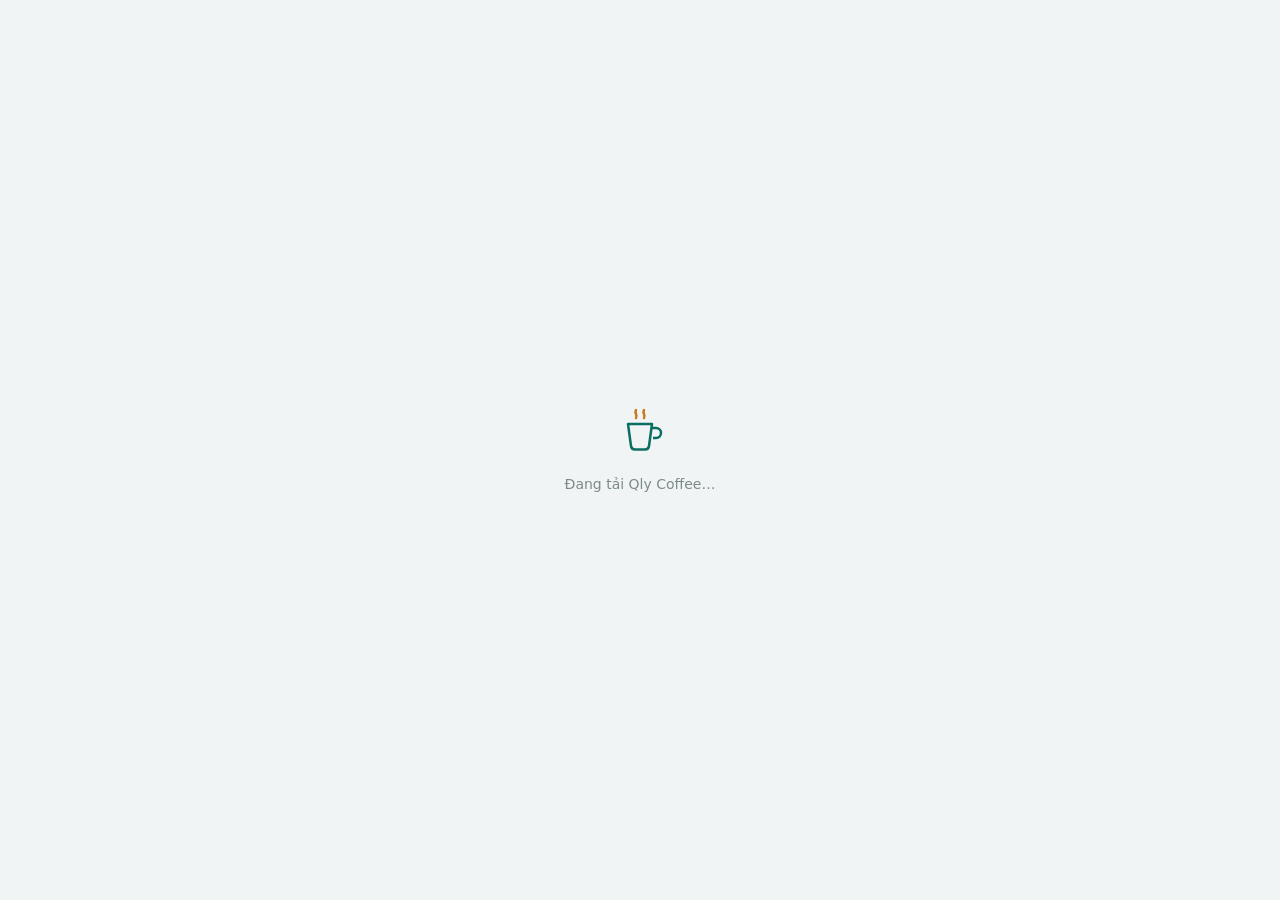
==== frontend/QlyCoffee.Client/wwwroot/index.html @ e5dd9dd8 "bắt đầu sửa lại hình ảnh" ====
<!DOCTYPE html>
<html lang="vi">
<head>
    <meta charset="utf-8" />
    <meta name="viewport" content="width=device-width, initial-scale=1.0, viewport-fit=cover" />

    <title>Qly Coffee — Cà phê &amp; Trà</title>
    <meta name="description" content="Cà phê pha phin, trà trái cây và đá xay. Đặt món online, biết trước món còn hay hết." />

    <!-- Màu thanh trạng thái trên trình duyệt di động — khớp với nền của giao diện.
         Khai báo cả hai chế độ để không bị lệch màu khi người dùng đổi sáng/tối. -->
    <meta name="theme-color" content="#F1F4F4" media="(prefers-color-scheme: light)" />
    <meta name="theme-color" content="#0B1413" media="(prefers-color-scheme: dark)" />

    <base href="/" />

    <!-- ĐẶT SCRIPT NÀY TRƯỚC CSS ĐỂ TRÁNH NHẤP NHÁY MÀU.
         Nếu chờ Blazor khởi động rồi mới áp dụng chủ đề thì người dùng chọn nền tối
         sẽ thấy một chớp trắng lúc tải trang. Đoạn script đồng bộ này chạy trước khi
         trình duyệt vẽ khung hình đầu tiên nên không bao giờ nhấp nháy. -->
    <script>
        window.qlyTheme = {
            apply: function (theme) {
                if (theme === 'light' || theme === 'dark') {
                    document.documentElement.setAttribute('data-theme', theme);
                } else {
                    document.documentElement.removeAttribute('data-theme');
                }
            },
            isSystemDark: function () {
                return window.matchMedia('(prefers-color-scheme: dark)').matches;
            }
        };
        try {
            var saved = localStorage.getItem('qly-theme');
            if (saved) window.qlyTheme.apply(saved);
        } catch (e) { /* chế độ riêng tư chặn localStorage — dùng theo hệ thống */ }
    </script>

    <link rel="stylesheet" href="css/design-system.css" />
    <link rel="stylesheet" href="css/app.css" />
    <link rel="stylesheet" href="css/pages.css" />
    <link rel="stylesheet" href="css/admin.css" />
    <link rel="icon" type="image/svg+xml" href="favicon.svg" />
    <link rel="manifest" href="manifest.json" />
</head>

<body>
    <!-- Liên kết bỏ qua điều hướng — người dùng bàn phím nhấn Tab một lần là tới nội dung -->
    <a href="#main-content" class="skip-link">Bỏ qua, tới nội dung chính</a>

    <div id="app">
        <!-- Màn hình chờ trong lúc tải WebAssembly.
             Dùng khung xương thay vì vòng xoay để trang không nhảy khi nội dung thật xuất hiện. -->
        <div class="boot-screen">
            <div class="boot-mark">
                <svg width="48" height="48" viewBox="0 0 48 48" fill="none" aria-hidden="true">
                    <path d="M12 16h24l-3 22a4 4 0 0 1-4 3.5H19a4 4 0 0 1-4-3.5L12 16Z"
                          stroke="#0A6E63" stroke-width="2.5" stroke-linejoin="round"/>
                    <path d="M36 20h4a5 5 0 0 1 0 10h-3" stroke="#0A6E63" stroke-width="2.5"/>
                    <path d="M20 10c2-3-2-5 0-8M28 10c2-3-2-5 0-8"
                          stroke="#C8791A" stroke-width="2.5" stroke-linecap="round"/>
                </svg>
            </div>
            <p class="boot-text">Đang tải Qly Coffee…</p>
        </div>
    </div>

    <!-- Thông báo lỗi cấp ứng dụng của Blazor, dịch sang tiếng Việt -->
    <div id="blazor-error-ui">
        <span>Đã có lỗi xảy ra. Ứng dụng có thể không hoạt động đúng cho tới khi tải lại.</span>
        <a href="" class="reload">Tải lại</a>
        <a class="dismiss" aria-label="Đóng thông báo">×</a>
    </div>

    <script src="_framework/blazor.webassembly.js"></script>

    <style>
        /* Kiểu cho màn hình chờ — viết inline vì phải hiển thị được TRƯỚC khi
           file CSS bên ngoài tải xong. */
        .boot-screen {
            position: fixed; inset: 0;
            display: flex; flex-direction: column; align-items: center; justify-content: center;
            gap: 16px;
            background: #F1F4F4;
            font-family: system-ui, "Segoe UI", sans-serif;
        }
        @media (prefers-color-scheme: dark) {
            .boot-screen { background: #0B1413; }
            .boot-text { color: #97A8A6 !important; }
        }
        .boot-mark { animation: boot-pulse 1.8s ease-in-out infinite; }
        .boot-text { font-size: 14px; color: #7A8B89; margin: 0; }
        @keyframes boot-pulse {
            0%, 100% { opacity: 1; transform: scale(1); }
            50%      { opacity: .55; transform: scale(.96); }
        }
        @media (prefers-reduced-motion: reduce) { .boot-mark { animation: none; } }

        /* Liên kết bỏ qua — ẩn cho tới khi nhận focus bằng bàn phím */
        .skip-link {
            position: absolute; left: -9999px; z-index: 999;
            padding: 12px 20px; background: #0A6E63; color: white;
            border-radius: 0 0 8px 0; text-decoration: none; font-weight: 600;
        }
        .skip-link:focus { left: 0; top: 0; }

        #blazor-error-ui {
            display: none;
            position: fixed; bottom: 0; left: 0; right: 0; z-index: 1000;
            padding: 14px 20px;
            background: #B23A34; color: white;
            font-family: system-ui, sans-serif; font-size: 14px;
            box-shadow: 0 -2px 12px rgba(0,0,0,.25);
        }
        #blazor-error-ui a { color: white; text-decoration: underline; margin-left: 12px; cursor: pointer; }
        #blazor-error-ui .dismiss { float: right; font-size: 20px; text-decoration: none; }
    </style>
</body>
</html>
---- frontend/QlyCoffee.Client/wwwroot/css/design-system.css ----
/* =============================================================================
   QLY COFFEE — DESIGN SYSTEM
   =============================================================================

   NGUYÊN TẮC THIẾT KẾ

   1. MÀU LẤY TỪ ĐỒ UỐNG THẬT, KHÔNG PHẢI TỪ BẢNG MÀU CHUNG CHUNG
      Neutrals ám nâu ấm (hue 28–34) — màu của giấy kraft và cà phê rang,
      không dùng xám trung tính vì xám thuần trông "chết" và vô cảm.
      Accent duy nhất là màu crema — lớp bọt nâu vàng trên mặt espresso.

   2. MÀU CỦA TỪNG MÓN/NGUYÊN LIỆU LÀ DỮ LIỆU, KHÔNG PHẢI CSS
      Chúng đến từ cột color_hex trong database và được truyền vào qua
      CSS custom property inline. Nhờ vậy bảng tồn kho đọc được bằng mắt.

   3. MỘT ACCENT DUY NHẤT
      Ngoài accent, chỉ có ba màu ngữ nghĩa (ok / warn / danger) và chúng
      CHỈ dùng để mã hóa trạng thái, không bao giờ dùng để trang trí.

   4. KHOẢNG CÁCH LÀ THỨ BẬC
      Thứ liên quan đứng gần nhau. Khoảng cách giữa các khối lớn gấp 2–3 lần
      khoảng cách bên trong khối.

   MỤC LỤC
   §1  Tokens          §6  Card
   §2  Reset & base    §7  Table (dữ liệu dày)
   §3  Typography      §8  Badge / Chip / Severity
   §4  Layout          §9  Product & Ingredient
   §5  Button & Form   §10 Trạng thái rỗng / tải / lỗi
                       §11 App shell
============================================================================= */

/* =============================================================================
   §1  TOKENS
============================================================================= */
:root {
  /* --- Thang chữ, tỉ lệ ~1.25 ------------------------------------------- */
  --text-2xs: 0.6875rem;  /* 11px — nhãn siêu nhỏ, mã lô */
  --text-xs:  0.75rem;    /* 12px — nhãn, caption */
  --text-sm:  0.875rem;   /* 14px — bảng dữ liệu, phụ đề */
  --text-base:1rem;       /* 16px — thân bài (không bao giờ nhỏ hơn) */
  --text-lg:  1.25rem;    /* 20px — tiêu đề thẻ */
  --text-xl:  1.75rem;    /* 28px — tiêu đề mục */
  --text-2xl: 2.5rem;     /* 40px — tiêu đề trang */
  --text-3xl: clamp(2.5rem, 1.8rem + 3vw, 4rem);  /* hero, co giãn theo màn hình */

  /* --- Khoảng cách, bội số của 4px -------------------------------------- */
  --space-1: 4px;   --space-2: 8px;   --space-3: 12px;  --space-4: 16px;
  --space-5: 20px;  --space-6: 24px;  --space-8: 32px;  --space-10: 40px;
  --space-12: 48px; --space-16: 64px; --space-20: 80px; --space-24: 96px;

  /* --- Bo góc ------------------------------------------------------------ */
  --radius-sm: 6px;
  --radius:    10px;
  --radius-lg: 16px;
  --radius-full: 999px;

  /* --- Nền & chữ (ám nâu ấm, hue 28–34) ---------------------------------
     Nền không phải trắng thuần mà ngả kem rất nhẹ — giống giấy in menu.
     Chữ không phải đen thuần mà là nâu cà phê đậm — đọc êm mắt hơn. */
  --bg:           hsl(34 33% 97%);
  --bg-sunken:    hsl(32 26% 94%);   /* nền lõm: thanh bên, khu vực phụ */
  --surface:      hsl(0 0% 100%);
  --surface-2:    hsl(32 30% 96%);   /* thẻ phụ, hàng bảng sọc */
  --surface-3:    hsl(30 24% 92%);   /* nền nút phụ khi hover */
  --border:       hsl(30 20% 88%);
  --border-strong:hsl(30 16% 78%);
  --text:         hsl(26 30% 13%);
  --text-2:       hsl(28 14% 34%);   /* chữ phụ, vẫn đạt 4.5:1 trên nền sáng */
  --muted:        hsl(30 10% 48%);   /* nhãn, chú thích */

  /* --- Accent: màu CREMA của espresso ------------------------------------
     Đủ đậm để chữ trắng trên nền này đạt tương phản 4.5:1. */
  --accent:        hsl(24 72% 42%);
  --accent-hover:  hsl(24 74% 36%);
  --accent-fg:     hsl(36 40% 98%);
  --accent-soft:   hsl(28 70% 94%);  /* nền chip, vùng nhấn nhẹ */
  --accent-border: hsl(26 55% 82%);

  /* --- Màu ngữ nghĩa: CHỈ dùng mã hóa trạng thái ------------------------- */
  --ok:          hsl(152 52% 30%);
  --ok-soft:     hsl(150 45% 93%);
  --ok-border:   hsl(150 35% 78%);

  --warn:        hsl(35 88% 34%);
  --warn-soft:   hsl(40 80% 93%);
  --warn-border: hsl(38 60% 76%);

  --danger:      hsl(2 66% 42%);
  --danger-soft: hsl(4 70% 95%);
  --danger-border:hsl(4 50% 82%);

  --info:        hsl(205 62% 36%);
  --info-soft:   hsl(205 60% 94%);

  /* --- Đổ bóng: hai lớp, độ mờ thấp ------------------------------------- */
  --shadow-sm: 0 1px 2px hsl(26 30% 13% / .05);
  --shadow:    0 1px 2px hsl(26 30% 13% / .06), 0 4px 12px -4px hsl(26 30% 13% / .10);
  --shadow-lg: 0 2px 4px hsl(26 30% 13% / .06), 0 16px 32px -12px hsl(26 30% 13% / .18);

  /* --- Chữ --------------------------------------------------------------- */
  --font-sans: ui-sans-serif, system-ui, -apple-system, "Segoe UI",
               "Be Vietnam Pro", Roboto, "Helvetica Neue", sans-serif;
  --font-mono: ui-monospace, "Cascadia Mono", "SF Mono", "Segoe UI Mono",
               Consolas, monospace;

  /* --- Chuyển động ------------------------------------------------------- */
  --ease-out: cubic-bezier(.16, 1, .3, 1);
  --ease-in:  cubic-bezier(.4, 0, 1, 1);
  --dur-fast: 120ms;
  --dur:      180ms;
  --dur-slow: 240ms;

  /* --- Kích thước bố cục ------------------------------------------------- */
  --shell-sidebar: 248px;
  --shell-topbar:  60px;
  --content-max:   1240px;
  --prose-max:     65ch;
}

/* --- Chế độ tối -------------------------------------------------------------
   KHÔNG phải đảo ngược chế độ sáng. Ba khác biệt cố ý:
   (1) bề mặt SÁNG dần khi nổi lên, không tối đi;
   (2) bóng gần như không đọc được nên dùng viền thay thế;
   (3) accent phải sáng hơn để nổi trên nền tối.                              */
@media (prefers-color-scheme: dark) {
  :root:not([data-theme="light"]) {
    --bg:            hsl(28 16% 8%);
    --bg-sunken:     hsl(28 18% 6%);
    --surface:       hsl(28 14% 11%);
    --surface-2:     hsl(28 13% 14%);
    --surface-3:     hsl(28 12% 18%);
    --border:        hsl(28 11% 21%);
    --border-strong: hsl(28 10% 30%);
    --text:          hsl(34 28% 93%);
    --text-2:        hsl(32 12% 72%);
    --muted:         hsl(32 9% 58%);

    --accent:        hsl(28 78% 56%);
    --accent-hover:  hsl(28 82% 64%);
    --accent-fg:     hsl(26 40% 10%);
    --accent-soft:   hsl(26 30% 17%);
    --accent-border: hsl(26 32% 30%);

    --ok:            hsl(150 48% 55%);
    --ok-soft:       hsl(152 30% 14%);
    --ok-border:     hsl(152 25% 26%);

    --warn:          hsl(40 82% 60%);
    --warn-soft:     hsl(36 32% 15%);
    --warn-border:   hsl(36 28% 28%);

    --danger:        hsl(4 74% 65%);
    --danger-soft:   hsl(4 32% 16%);
    --danger-border: hsl(4 28% 30%);

    --info:          hsl(205 60% 62%);
    --info-soft:     hsl(205 30% 15%);

    --shadow-sm: 0 1px 2px hsl(0 0% 0% / .3);
    --shadow:    0 1px 2px hsl(0 0% 0% / .35), 0 4px 12px -4px hsl(0 0% 0% / .5);
    --shadow-lg: 0 2px 4px hsl(0 0% 0% / .4), 0 16px 32px -12px hsl(0 0% 0% / .65);
  }
}

/* Người dùng chọn tối thủ công — thắng cả cấu hình hệ thống */
:root[data-theme="dark"] {
  --bg: hsl(28 16% 8%);            --bg-sunken: hsl(28 18% 6%);
  --surface: hsl(28 14% 11%);      --surface-2: hsl(28 13% 14%);
  --surface-3: hsl(28 12% 18%);    --border: hsl(28 11% 21%);
  --border-strong: hsl(28 10% 30%);--text: hsl(34 28% 93%);
  --text-2: hsl(32 12% 72%);       --muted: hsl(32 9% 58%);
  --accent: hsl(28 78% 56%);       --accent-hover: hsl(28 82% 64%);
  --accent-fg: hsl(26 40% 10%);    --accent-soft: hsl(26 30% 17%);
  --accent-border: hsl(26 32% 30%);
  --ok: hsl(150 48% 55%);          --ok-soft: hsl(152 30% 14%);
  --ok-border: hsl(152 25% 26%);
  --warn: hsl(40 82% 60%);         --warn-soft: hsl(36 32% 15%);
  --warn-border: hsl(36 28% 28%);
  --danger: hsl(4 74% 65%);        --danger-soft: hsl(4 32% 16%);
  --danger-border: hsl(4 28% 30%);
  --info: hsl(205 60% 62%);        --info-soft: hsl(205 30% 15%);
  --shadow-sm: 0 1px 2px hsl(0 0% 0% / .3);
  --shadow:    0 1px 2px hsl(0 0% 0% / .35), 0 4px 12px -4px hsl(0 0% 0% / .5);
  --shadow-lg: 0 2px 4px hsl(0 0% 0% / .4), 0 16px 32px -12px hsl(0 0% 0% / .65);
}

/* =============================================================================
   §2  RESET & BASE
============================================================================= */
*, *::before, *::after { box-sizing: border-box; }

html { -webkit-text-size-adjust: 100%; scroll-behavior: smooth; }

body {
  margin: 0;
  min-height: 100dvh;
  background: var(--bg);
  color: var(--text);
  font-family: var(--font-sans);
  font-size: var(--text-base);
  line-height: 1.6;
  -webkit-font-smoothing: antialiased;
  text-rendering: optimizeLegibility;
}

img, svg, video { display: block; max-width: 100%; height: auto; }

button, input, select, textarea { font: inherit; color: inherit; }

/* Vòng focus — hiển thị cho MỌI phần tử tương tác.
   Không bao giờ dùng outline:none mà không thay thế bằng thứ khác. */
:focus-visible {
  outline: 2px solid var(--accent);
  outline-offset: 2px;
  border-radius: var(--radius-sm);
}

::selection { background: var(--accent-soft); color: var(--text); }

/* Thanh cuộn hài hòa với chủ đề */
* { scrollbar-width: thin; scrollbar-color: var(--border-strong) transparent; }
*::-webkit-scrollbar { width: 10px; height: 10px; }
*::-webkit-scrollbar-thumb {
  background: var(--border-strong); border-radius: var(--radius-full);
  border: 3px solid var(--bg);
}

/* =============================================================================
   §3  TYPOGRAPHY
============================================================================= */
h1, h2, h3, h4, h5 {
  margin: 0;
  font-weight: 700;
  line-height: 1.15;
  letter-spacing: -0.02em;
  text-wrap: balance;
}
h1 { font-size: var(--text-2xl); }
h2 { font-size: var(--text-xl); }
h3 { font-size: var(--text-lg); }
h4 { font-size: var(--text-base); letter-spacing: -0.01em; }

p { margin: 0; }

.prose { max-width: var(--prose-max); }
.lead  { font-size: var(--text-lg); color: var(--text-2); line-height: 1.5; }

/* Nhãn nhỏ chữ hoa — dùng cho tiêu đề cột, tiêu đề nhóm.
   Chữ hoa cần giãn chữ, nếu không sẽ dính vào nhau. */
.label {
  font-size: var(--text-xs);
  font-weight: 700;
  letter-spacing: 0.08em;
  text-transform: uppercase;
  color: var(--muted);
}

.muted   { color: var(--muted); }
.text-2  { color: var(--text-2); }
.small   { font-size: var(--text-sm); }
.xs      { font-size: var(--text-xs); }

/* Số liệu — LUÔN dùng chữ số đều để cột số thẳng hàng.
   Đây là chi tiết nhỏ nhưng phân biệt bảng số chuyên nghiệp với bảng nghiệp dư. */
.num {
  font-variant-numeric: tabular-nums;
  font-feature-settings: "tnum";
}
.mono { font-family: var(--font-mono); font-variant-numeric: tabular-nums; }

/* Giá tiền */
.price       { font-weight: 700; font-variant-numeric: tabular-nums; }
.price-old   { color: var(--muted); text-decoration: line-through; font-weight: 500; }
.price-sale  { color: var(--danger); font-weight: 700; }

/* =============================================================================
   §4  LAYOUT
============================================================================= */
.container {
  width: 100%;
  max-width: var(--content-max);
  margin-inline: auto;
  padding-inline: clamp(var(--space-4), 4vw, var(--space-10));
}
.container-narrow { max-width: 760px; }

/* Xếp chồng dọc — dùng gap thay vì margin để không bị gộp lề */
.stack { display: flex; flex-direction: column; }
.stack-1 { gap: var(--space-1); } .stack-2 { gap: var(--space-2); }
.stack-3 { gap: var(--space-3); } .stack-4 { gap: var(--space-4); }
.stack-6 { gap: var(--space-6); } .stack-8 { gap: var(--space-8); }
.stack-12{ gap: var(--space-12);} .stack-16{ gap: var(--space-16);}

.row { display: flex; align-items: center; }
.row-2 { gap: var(--space-2); } .row-3 { gap: var(--space-3); }
.row-4 { gap: var(--space-4); } .row-6 { gap: var(--space-6); }
.row-between { justify-content: space-between; }
.row-wrap { flex-wrap: wrap; }
.grow { flex: 1; }

.grid { display: grid; gap: var(--space-4); }
.grid-cards  { grid-template-columns: repeat(auto-fill, minmax(240px, 1fr)); }
.grid-stats  { grid-template-columns: repeat(auto-fit, minmax(180px, 1fr)); }
.grid-2      { grid-template-columns: repeat(auto-fit, minmax(300px, 1fr)); }

.section { padding-block: clamp(var(--space-12), 7vw, var(--space-24)); }

/* Đường kẻ phân cách có nhãn ở giữa */
.divider {
  display: flex; align-items: center; gap: var(--space-3);
  color: var(--muted); font-size: var(--text-xs);
  font-weight: 700; letter-spacing: .08em; text-transform: uppercase;
}
.divider::after { content: ""; flex: 1; height: 1px; background: var(--border); }

/* =============================================================================
   §5  BUTTON & FORM
============================================================================= */
.btn {
  display: inline-flex; align-items: center; justify-content: center;
  gap: var(--space-2);
  padding: var(--space-3) var(--space-5);
  border: 1px solid transparent;
  border-radius: var(--radius);
  font-size: var(--text-sm);
  font-weight: 600;
  line-height: 1;
  cursor: pointer;
  white-space: nowrap;
  text-decoration: none;
  transition: background-color var(--dur) var(--ease-out),
              border-color var(--dur) var(--ease-out),
              transform var(--dur-fast) var(--ease-out);
}
.btn:active:not(:disabled) { transform: translateY(1px); }
.btn:disabled { opacity: .5; cursor: not-allowed; }

.btn-primary   { background: var(--accent); color: var(--accent-fg); }
.btn-primary:hover:not(:disabled) { background: var(--accent-hover); }

.btn-secondary { background: var(--surface); color: var(--text); border-color: var(--border-strong); }
.btn-secondary:hover:not(:disabled) { background: var(--surface-3); }

.btn-ghost     { background: transparent; color: var(--text-2); }
.btn-ghost:hover:not(:disabled) { background: var(--surface-2); color: var(--text); }

.btn-danger    { background: var(--danger); color: white; }
.btn-danger:hover:not(:disabled) { filter: brightness(1.08); }

.btn-lg  { padding: var(--space-4) var(--space-8); font-size: var(--text-base); }
.btn-sm  { padding: var(--space-2) var(--space-3); font-size: var(--text-xs); }
.btn-block { width: 100%; }
.btn-icon { padding: var(--space-2); width: 36px; height: 36px; }

/* --- Form ------------------------------------------------------------------
   Nhãn ĐẶT TRÊN ô nhập (không đặt bên trái) — dễ quét mắt hơn và không vỡ
   bố cục khi nhãn dài. Ô nhập giới hạn bề rộng trong cột hẹp, không kéo dài
   hết trang.                                                                */
.field { display: flex; flex-direction: column; gap: var(--space-2); }

.field-label {
  font-size: var(--text-sm);
  font-weight: 600;
  color: var(--text);
}
.field-label .req { color: var(--danger); margin-left: 2px; }

.field-hint { font-size: var(--text-xs); color: var(--muted); }

.field-error {
  font-size: var(--text-xs);
  color: var(--danger);
  display: flex; align-items: center; gap: var(--space-1);
}

.input, .select, .textarea {
  width: 100%;
  padding: var(--space-3);
  background: var(--surface);
  color: var(--text);
  border: 1px solid var(--border-strong);
  border-radius: var(--radius);
  font-size: var(--text-sm);
  transition: border-color var(--dur) var(--ease-out),
              box-shadow var(--dur) var(--ease-out);
}
.input::placeholder, .textarea::placeholder { color: var(--muted); }
.input:hover, .select:hover, .textarea:hover { border-color: var(--muted); }
.input:focus, .select:focus, .textarea:focus {
  outline: none;
  border-color: var(--accent);
  box-shadow: 0 0 0 3px var(--accent-soft);
}
.input[aria-invalid="true"] { border-color: var(--danger); }
.input:disabled, .select:disabled { background: var(--surface-2); color: var(--muted); cursor: not-allowed; }

.input-num { text-align: right; font-variant-numeric: tabular-nums; }

/* Ô nhập có đơn vị đi kèm: "180  ml" */
.input-group { display: flex; align-items: stretch; }
.input-group .input { border-radius: var(--radius) 0 0 var(--radius); }
.input-group .input-suffix {
  display: flex; align-items: center; padding-inline: var(--space-3);
  background: var(--surface-2); border: 1px solid var(--border-strong);
  border-left: none; border-radius: 0 var(--radius) var(--radius) 0;
  font-size: var(--text-xs); font-weight: 600; color: var(--muted);
  white-space: nowrap;
}

fieldset { border: none; margin: 0; padding: 0; }
legend { padding: 0; }

/* Nhóm nút chọn — dùng cho size, mức đường, mức đá */
.choice-group { display: flex; flex-wrap: wrap; gap: var(--space-2); }
.choice {
  display: inline-flex; align-items: center; gap: var(--space-2);
  padding: var(--space-2) var(--space-4);
  background: var(--surface);
  border: 1px solid var(--border-strong);
  border-radius: var(--radius-full);
  font-size: var(--text-sm); font-weight: 500;
  cursor: pointer;
  transition: all var(--dur) var(--ease-out);
}
.choice:hover { border-color: var(--accent-border); background: var(--accent-soft); }
.choice[aria-pressed="true"], .choice.is-selected {
  background: var(--accent); color: var(--accent-fg); border-color: var(--accent);
  font-weight: 600;
}
.choice:disabled { opacity: .45; cursor: not-allowed; text-decoration: line-through; }

/* Chấm màu — hiển thị màu thật của topping/nguyên liệu cạnh tên */
.swatch {
  width: 12px; height: 12px; border-radius: var(--radius-full);
  border: 1px solid hsl(26 30% 13% / .15);
  flex: none;
  background: var(--swatch-color, var(--muted));
}
.swatch-lg { width: 20px; height: 20px; }

/* =============================================================================
   §6  CARD
   Ưu tiên viền 1px + đổi nền thay vì đổ bóng. Bóng chỉ dành cho thứ thực sự
   nổi lên khỏi mặt phẳng (menu thả xuống, hộp thoại, thông báo).
============================================================================= */
.card {
  background: var(--surface);
  border: 1px solid var(--border);
  border-radius: var(--radius-lg);
  padding: var(--space-5);
  display: flex; flex-direction: column; gap: var(--space-3);
}
.card-flat    { border-radius: var(--radius); padding: var(--space-4); }
.card-hover   { transition: border-color var(--dur) var(--ease-out),
                            box-shadow var(--dur) var(--ease-out); }
.card-hover:hover { border-color: var(--border-strong); box-shadow: var(--shadow); }

.card-header  { display: flex; align-items: flex-start; justify-content: space-between; gap: var(--space-3); }
.card-title   { font-size: var(--text-lg); font-weight: 700; }
.card-footer  { padding-top: var(--space-3); border-top: 1px solid var(--border); }

/* Thẻ số liệu trên dashboard */
.stat {
  background: var(--surface);
  border: 1px solid var(--border);
  border-radius: var(--radius);
  padding: var(--space-4);
  display: flex; flex-direction: column; gap: var(--space-1);
}
.stat-label { font-size: var(--text-xs); font-weight: 600; color: var(--muted);
              letter-spacing: .04em; text-transform: uppercase; }
.stat-value { font-size: var(--text-xl); font-weight: 700; font-variant-numeric: tabular-nums;
              letter-spacing: -0.03em; line-height: 1.1; }
.stat-meta  { font-size: var(--text-xs); color: var(--muted); }
.stat-delta-up   { color: var(--ok); }
.stat-delta-down { color: var(--danger); }

/* Thẻ số liệu có sọc trạng thái bên trái — dùng khi con số cần chú ý */
.stat-critical { border-left: 3px solid var(--danger); }
.stat-warn     { border-left: 3px solid var(--warn); }
.stat-ok       { border-left: 3px solid var(--ok); }

/* =============================================================================
   §7  TABLE — mật độ cao là TÍNH NĂNG, không phải khuyết điểm
   Bảng quản lý dùng text-sm, hàng gọn, số căn phải, tiêu đề dính khi cuộn.
============================================================================= */
.table-wrap {
  overflow-x: auto;
  background: var(--surface);
  border: 1px solid var(--border);
  border-radius: var(--radius);
}

.table {
  width: 100%;
  border-collapse: collapse;
  font-size: var(--text-sm);
}

.table thead th {
  position: sticky; top: 0; z-index: 2;
  padding: var(--space-3) var(--space-4);
  background: var(--surface-2);
  border-bottom: 1px solid var(--border-strong);
  font-size: var(--text-xs);
  font-weight: 700;
  letter-spacing: .06em;
  text-transform: uppercase;
  color: var(--muted);
  text-align: left;
  white-space: nowrap;
}

.table tbody td {
  padding: var(--space-3) var(--space-4);
  border-bottom: 1px solid var(--border);
  vertical-align: middle;
}
.table tbody tr:last-child td { border-bottom: none; }
.table tbody tr:hover { background: var(--surface-2); }

/* Số LUÔN căn phải và dùng chữ số đều */
.table .num, .table th.num {
  text-align: right;
  font-variant-numeric: tabular-nums;
  white-space: nowrap;
}

.table-compact tbody td { padding: var(--space-2) var(--space-3); }

/* Hàng có sọc trạng thái bên trái — mã hóa mức độ khẩn cấp bằng HÌNH,
   không chỉ bằng màu (người mù màu vẫn phân biệt được nhờ vị trí + nhãn chữ) */
.row-critical { box-shadow: inset 3px 0 0 var(--danger); }
.row-warn     { box-shadow: inset 3px 0 0 var(--warn); }
.row-ok       { box-shadow: inset 3px 0 0 var(--ok); }

/* =============================================================================
   §8  BADGE / CHIP / SEVERITY
============================================================================= */
.badge {
  display: inline-flex; align-items: center; gap: var(--space-1);
  padding: 2px var(--space-2);
  border-radius: var(--radius-sm);
  font-size: var(--text-2xs);
  font-weight: 700;
  letter-spacing: .04em;
  text-transform: uppercase;
  white-space: nowrap;
  border: 1px solid transparent;
}
.badge-neutral { background: var(--surface-3); color: var(--text-2); border-color: var(--border); }
.badge-accent  { background: var(--accent-soft); color: var(--accent); border-color: var(--accent-border); }
.badge-ok      { background: var(--ok-soft);     color: var(--ok);     border-color: var(--ok-border); }
.badge-warn    { background: var(--warn-soft);   color: var(--warn);   border-color: var(--warn-border); }
.badge-danger  { background: var(--danger-soft); color: var(--danger); border-color: var(--danger-border); }
.badge-info    { background: var(--info-soft);   color: var(--info); }

/* Chip lọc — dùng ở thanh lọc danh mục trang menu */
.chip {
  display: inline-flex; align-items: center; gap: var(--space-2);
  padding: var(--space-2) var(--space-4);
  background: var(--surface);
  border: 1px solid var(--border-strong);
  border-radius: var(--radius-full);
  font-size: var(--text-sm); font-weight: 500;
  cursor: pointer; white-space: nowrap;
  transition: all var(--dur) var(--ease-out);
}
.chip:hover { background: var(--surface-3); }
.chip.is-active {
  background: var(--text); color: var(--bg); border-color: var(--text); font-weight: 600;
}

/* Chấm trạng thái có nhãn — không bao giờ chỉ dùng màu để truyền tin */
.status { display: inline-flex; align-items: center; gap: var(--space-2); font-size: var(--text-sm); }
.status::before {
  content: ""; width: 8px; height: 8px; border-radius: var(--radius-full);
  background: var(--status-color, var(--muted)); flex: none;
}
.status-ok       { --status-color: var(--ok); }
.status-warn     { --status-color: var(--warn); }
.status-danger   { --status-color: var(--danger); }
.status-pending  { --status-color: var(--info); }

/* Thanh đo mức độ — dùng cho "còn N ngày tới hạn" */
.meter {
  height: 6px; background: var(--surface-3);
  border-radius: var(--radius-full); overflow: hidden;
}
.meter-fill {
  height: 100%; border-radius: var(--radius-full);
  background: var(--meter-color, var(--accent));
  transition: width var(--dur-slow) var(--ease-out);
}

/* =============================================================================
   §9  PRODUCT & INGREDIENT
   Đây là nơi MÀU TỪ DATABASE được đưa vào giao diện qua biến inline:
     <article class="product-card" style="--drink: #4A2C17; --foam: #F7F2E8">
============================================================================= */
.product-card {
  position: relative;
  display: flex; flex-direction: column;
  background: var(--surface);
  border: 1px solid var(--border);
  border-radius: var(--radius-lg);
  overflow: hidden;
  transition: border-color var(--dur) var(--ease-out),
              box-shadow var(--dur) var(--ease-out),
              transform var(--dur) var(--ease-out);
}
.product-card:hover { border-color: var(--border-strong); box-shadow: var(--shadow); }
.product-card:hover .product-visual > * { transform: scale(1.04); }

/* Nền thẻ pha từ chính màu của ly nước — mỗi món có sắc riêng, không thẻ nào giống thẻ nào */
.product-visual {
  position: relative;
  aspect-ratio: 4 / 3;
  display: grid; place-items: center;
  background:
    radial-gradient(120% 100% at 50% 100%,
      color-mix(in srgb, var(--drink, #4A2C17) 22%, transparent) 0%,
      color-mix(in srgb, var(--foam, #C89968) 12%, transparent) 55%,
      transparent 100%),
    var(--surface-2);
  overflow: hidden;
}
.product-visual > * { transition: transform var(--dur-slow) var(--ease-out); }
.product-visual img { width: 100%; height: 100%; object-fit: cover; }

.product-body { padding: var(--space-4); display: flex; flex-direction: column; gap: var(--space-2); flex: 1; }
.product-name { font-size: var(--text-base); font-weight: 700; line-height: 1.3; }
.product-desc {
  font-size: var(--text-sm); color: var(--muted); line-height: 1.5;
  display: -webkit-box; -webkit-line-clamp: 2; -webkit-box-orient: vertical; overflow: hidden;
}
.product-footer { margin-top: auto; padding-top: var(--space-2); display: flex; align-items: center; justify-content: space-between; gap: var(--space-2); }

/* Nhãn góc trên thẻ món */
.product-tags { position: absolute; top: var(--space-3); left: var(--space-3); display: flex; gap: var(--space-1); z-index: 1; }

/* Lớp phủ khi hết hàng — làm mờ hình nhưng vẫn đọc được tên món */
.product-card.is-unavailable .product-visual::after {
  content: "";
  position: absolute; inset: 0;
  background: color-mix(in srgb, var(--surface) 62%, transparent);
  backdrop-filter: saturate(.25);
}
.product-card.is-unavailable .product-name { color: var(--muted); }

.unavailable-tag {
  position: absolute; inset-inline: 0; top: 50%; translate: 0 -50%;
  z-index: 1; text-align: center;
  font-size: var(--text-xs); font-weight: 700; letter-spacing: .06em; text-transform: uppercase;
  color: var(--danger);
}

/* Cảnh báo sắp hết — hiện số ly còn lại */
.low-stock {
  font-size: var(--text-xs); font-weight: 600; color: var(--warn);
  display: inline-flex; align-items: center; gap: var(--space-1);
}

/* --- Ô nguyên liệu trong bảng kho -----------------------------------------
   Chấm màu bên trái là màu THẬT của nguyên liệu, đọc từ DB. Nhờ vậy nhìn lướt
   bảng là nhận ra nhóm nguyên liệu mà không cần đọc chữ.                     */
.ingredient-cell { display: flex; align-items: center; gap: var(--space-3); }
.ingredient-icon {
  width: 34px; height: 34px; flex: none;
  border-radius: var(--radius-sm);
  display: grid; place-items: center;
  background: color-mix(in srgb, var(--ing-color, var(--muted)) 16%, var(--surface));
  border: 1px solid color-mix(in srgb, var(--ing-color, var(--muted)) 34%, transparent);
}
.ingredient-meta { display: flex; flex-direction: column; gap: 1px; min-width: 0; }
.ingredient-name { font-weight: 600; line-height: 1.3; }
.ingredient-sku  { font-family: var(--font-mono); font-size: var(--text-2xs); color: var(--muted); }

/* --- Dòng công thức định lượng -------------------------------------------- */
.recipe-row {
  display: grid;
  grid-template-columns: auto 1fr 96px 64px auto;
  align-items: center; gap: var(--space-3);
  padding: var(--space-2) var(--space-3);
  border-radius: var(--radius-sm);
}
.recipe-row:nth-child(odd) { background: var(--surface-2); }
@media (max-width: 640px) {
  .recipe-row { grid-template-columns: auto 1fr auto; row-gap: var(--space-2); }
}

/* =============================================================================
   §10  TRẠNG THÁI RỖNG / TẢI / LỖI
   Giao diện chỉ đúng với dữ liệu đẹp là giao diện chưa hoàn thiện.
============================================================================= */
.empty {
  display: flex; flex-direction: column; align-items: center; gap: var(--space-3);
  padding: var(--space-16) var(--space-6);
  text-align: center;
  color: var(--muted);
}
.empty-icon { opacity: .4; }
.empty-title { font-size: var(--text-lg); font-weight: 700; color: var(--text-2); }
.empty-text  { font-size: var(--text-sm); max-width: 44ch; }

/* Khung xương — dùng khi ĐÃ BIẾT hình dạng nội dung sắp hiện ra.
   Tốt hơn vòng xoay vì trang không bị nhảy khi dữ liệu về. */
.skeleton {
  background: linear-gradient(90deg,
    var(--surface-2) 0%, var(--surface-3) 50%, var(--surface-2) 100%);
  background-size: 200% 100%;
  animation: skeleton 1.4s ease-in-out infinite;
  border-radius: var(--radius-sm);
}
@keyframes skeleton { to { background-position: -200% 0; } }
.skeleton-text  { height: 12px; }
.skeleton-title { height: 20px; width: 60%; }
.skeleton-card  { height: 260px; border-radius: var(--radius-lg); }

.alert {
  display: flex; gap: var(--space-3);
  padding: var(--space-4);
  border: 1px solid var(--border);
  border-left-width: 3px;
  border-radius: 0 var(--radius) var(--radius) 0;
  background: var(--surface);
  font-size: var(--text-sm);
}
.alert-danger { border-left-color: var(--danger); background: var(--danger-soft); }
.alert-warn   { border-left-color: var(--warn);   background: var(--warn-soft); }
.alert-ok     { border-left-color: var(--ok);     background: var(--ok-soft); }
.alert-info   { border-left-color: var(--info);   background: var(--info-soft); }
.alert-title  { font-weight: 700; }

/* =============================================================================
   §11  APP SHELL — khung trang quản lý
   Chỉ vùng nội dung được cuộn; thanh bên và thanh trên đứng yên.
============================================================================= */
.shell {
  display: grid;
  grid-template-columns: var(--shell-sidebar) 1fr;
  grid-template-rows: var(--shell-topbar) 1fr;
  grid-template-areas: "sidebar topbar" "sidebar main";
  min-height: 100dvh;
}
.shell-sidebar {
  grid-area: sidebar;
  background: var(--bg-sunken);
  border-right: 1px solid var(--border);
  display: flex; flex-direction: column;
  position: sticky; top: 0; height: 100dvh; overflow-y: auto;
}
.shell-topbar {
  grid-area: topbar;
  background: color-mix(in srgb, var(--bg) 85%, transparent);
  backdrop-filter: blur(8px);
  border-bottom: 1px solid var(--border);
  display: flex; align-items: center; gap: var(--space-4);
  padding-inline: var(--space-6);
  position: sticky; top: 0; z-index: 10;
}
.shell-main { grid-area: main; padding: var(--space-6); min-width: 0; }

@media (max-width: 900px) {
  .shell { grid-template-columns: 1fr; grid-template-areas: "topbar" "main"; }
  .shell-sidebar { position: fixed; inset-block: 0; inset-inline-start: 0;
                   width: var(--shell-sidebar); z-index: 40;
                   transform: translateX(-100%);
                   transition: transform var(--dur-slow) var(--ease-out); }
  .shell-sidebar.is-open { transform: none; box-shadow: var(--shadow-lg); }
}

.brand { display: flex; align-items: center; gap: var(--space-3); padding: var(--space-5) var(--space-4); }
.brand-name { font-weight: 800; letter-spacing: -0.02em; }
.brand-sub  { font-size: var(--text-2xs); color: var(--muted); letter-spacing: .1em; text-transform: uppercase; }

.nav { display: flex; flex-direction: column; gap: 2px; padding: var(--space-2); }
.nav-group-label { padding: var(--space-4) var(--space-3) var(--space-2); }
.nav-link {
  display: flex; align-items: center; gap: var(--space-3);
  padding: var(--space-2) var(--space-3);
  border-radius: var(--radius-sm);
  color: var(--text-2);
  text-decoration: none;
  font-size: var(--text-sm); font-weight: 500;
  transition: background var(--dur) var(--ease-out), color var(--dur) var(--ease-out);
}
.nav-link:hover { background: var(--surface-3); color: var(--text); }
/* Trạng thái đang xem: MỘT cách thể hiện duy nhất — nền + sọc trái + chữ đậm */
.nav-link.active {
  background: var(--accent-soft);
  color: var(--accent);
  font-weight: 600;
  box-shadow: inset 2px 0 0 var(--accent);
}
.nav-badge { margin-left: auto; }

/* Thanh điều hướng trang bán hàng */
.topnav {
  position: sticky; top: 0; z-index: 30;
  background: color-mix(in srgb, var(--bg) 88%, transparent);
  backdrop-filter: blur(10px);
  border-bottom: 1px solid var(--border);
}
.topnav-inner { display: flex; align-items: center; gap: var(--space-6); height: 64px; }
.topnav-links { display: flex; gap: var(--space-1); margin-left: auto; }
.topnav-link {
  padding: var(--space-2) var(--space-3); border-radius: var(--radius-sm);
  color: var(--text-2); text-decoration: none; font-size: var(--text-sm); font-weight: 500;
}
.topnav-link:hover { background: var(--surface-2); color: var(--text); }
.topnav-link.active { color: var(--accent); font-weight: 600; }

/* Nút giỏ hàng có số lượng */
.cart-btn { position: relative; }
.cart-count {
  position: absolute; top: -4px; right: -4px;
  min-width: 18px; height: 18px; padding-inline: 4px;
  display: grid; place-items: center;
  background: var(--accent); color: var(--accent-fg);
  border-radius: var(--radius-full);
  font-size: 10px; font-weight: 800; font-variant-numeric: tabular-nums;
}

/* Banner khuyến mãi do AI đề xuất — dùng chính màu món được giảm giá */
.promo-banner {
  display: flex; align-items: center; gap: var(--space-4);
  padding: var(--space-4) var(--space-5);
  border-radius: var(--radius-lg);
  border: 1px solid color-mix(in srgb, var(--drink, var(--accent)) 32%, transparent);
  background: linear-gradient(100deg,
    color-mix(in srgb, var(--drink, var(--accent)) 16%, var(--surface)) 0%,
    var(--surface) 70%);
}

/* =============================================================================
   §12  TIỆN ÍCH & CHUYỂN ĐỘNG
============================================================================= */
.hidden { display: none !important; }
.sr-only {
  position: absolute; width: 1px; height: 1px; padding: 0; margin: -1px;
  overflow: hidden; clip: rect(0 0 0 0); white-space: nowrap; border: 0;
}
.truncate { overflow: hidden; text-overflow: ellipsis; white-space: nowrap; }

.fade-in { animation: fadeIn var(--dur-slow) var(--ease-out) both; }
@keyframes fadeIn { from { opacity: 0; transform: translateY(6px); } }

/* Tôn trọng lựa chọn giảm chuyển động của người dùng — bắt buộc */
@media (prefers-reduced-motion: reduce) {
  *, *::before, *::after {
    animation-duration: .01ms !important;
    animation-iteration-count: 1 !important;
    transition-duration: .01ms !important;
    scroll-behavior: auto !important;
  }
}

@media print {
  .shell-sidebar, .shell-topbar, .topnav, .btn { display: none !important; }
  .shell { grid-template-columns: 1fr; }
  body { background: white; color: black; }
}
---- frontend/QlyCoffee.Client/wwwroot/css/app.css ----
/* =============================================================================
   QLY COFFEE — STYLE CHO TỪNG TRANG
   =============================================================================
   File này xây trên design-system.css. Mọi giá trị đều tham chiếu token,
   không có mã màu thô hay số pixel tùy tiện.

   MỤC LỤC
   §1  Tiện ích chữ & hiển thị theo màn hình
   §2  Khung trang bán hàng
   §3  Thanh lọc & ô tìm kiếm
   §4  Bảng lãi lỗ (dùng chung ở kế hoạch AI và soạn công thức)
   §5  Trang kế hoạch AI
   §6  Thẻ đề xuất
   §7  Trang soạn công thức
   §8  Chọn màu
============================================================================= */

/* =============================================================================
   §1  TIỆN ÍCH
============================================================================= */
.text-danger { color: var(--danger); }
.text-warn   { color: var(--warn); }
.text-ok     { color: var(--ok); }

.plain-link { color: inherit; text-decoration: none; }
.plain-link:hover { color: var(--accent); }

.product-link { display: block; text-decoration: none; color: inherit; }

.section-sm { padding-block: clamp(var(--space-8), 5vw, var(--space-16)); }

/* Ẩn/hiện theo bề rộng — dùng lớp thay vì kiểm tra JS để tránh nhấp nháy */
.show-md-down { display: none; }
@media (max-width: 900px) {
  .show-md-down { display: inline-flex; }
  .hide-md-down { display: none; }
}
@media (max-width: 560px) {
  .hide-sm { display: none; }
}

/* =============================================================================
   §2  KHUNG TRANG BÁN HÀNG
============================================================================= */
.shop-root { display: flex; flex-direction: column; min-height: 100dvh; }
.shop-root main { flex: 1; }

.menu-header { margin-bottom: var(--space-8); }

.shop-footer {
  margin-top: var(--space-20);
  padding-block: var(--space-12) var(--space-8);
  background: var(--bg-sunken);
  border-top: 1px solid var(--border);
}

.footer-grid {
  display: grid;
  gap: var(--space-8);
  grid-template-columns: repeat(auto-fit, minmax(200px, 1fr));
  padding-bottom: var(--space-8);
}
.footer-grid a { color: var(--text-2); text-decoration: none; }
.footer-grid a:hover { color: var(--accent); text-decoration: underline; }

.footer-bottom {
  display: flex; justify-content: space-between; flex-wrap: wrap; gap: var(--space-3);
  padding-top: var(--space-6);
  border-top: 1px solid var(--border);
}

/* Lớp phủ khi mở thanh bên trên màn hình hẹp */
.sidebar-overlay {
  position: fixed; inset: 0; z-index: 35;
  background: hsl(26 30% 8% / .45);
  backdrop-filter: blur(2px);
  animation: fadeIn var(--dur) var(--ease-out);
}

/* =============================================================================
   §3  THANH LỌC & Ô TÌM KIẾM
============================================================================= */
.filter-bar {
  display: flex; align-items: center; gap: var(--space-2);
  flex-wrap: wrap;
  margin-bottom: var(--space-6);
}

/* Trên màn hình hẹp, chip cuộn ngang thay vì xuống dòng lộn xộn */
@media (max-width: 640px) {
  .filter-bar {
    flex-wrap: nowrap;
    overflow-x: auto;
    padding-bottom: var(--space-2);
    scrollbar-width: none;
  }
  .filter-bar::-webkit-scrollbar { display: none; }
  .filter-bar .grow { display: none; }
}

.search-box {
  position: relative;
  display: flex; align-items: center; gap: var(--space-2);
  padding-left: var(--space-3);
  background: var(--surface);
  border: 1px solid var(--border-strong);
  border-radius: var(--radius);
  color: var(--muted);
  min-width: 240px;
}
.search-box:focus-within {
  border-color: var(--accent);
  box-shadow: 0 0 0 3px var(--accent-soft);
}
.search-input {
  border: none; background: transparent; padding-left: 0;
}
.search-input:focus { outline: none; box-shadow: none; border-color: transparent; }

/* =============================================================================
   §4  BẢNG LÃI LỖ
   Dùng ở hai nơi: thẻ đề xuất AI và trang soạn công thức.
   Thiết kế cố ý giống bảng kế toán: nhãn trái, số phải, dòng tổng có kẻ trên.
============================================================================= */
.pl-table {
  display: flex; flex-direction: column;
  background: var(--surface-2);
  border: 1px solid var(--border);
  border-radius: var(--radius);
  padding: var(--space-3) var(--space-4);
  gap: var(--space-1);
}

/* Nhãn nhắc rằng đây là số hệ thống tính, không phải AI đoán */
.pl-caption {
  display: flex; align-items: center; gap: var(--space-2);
  padding-bottom: var(--space-2);
  margin-bottom: var(--space-1);
  border-bottom: 1px dashed var(--border);
  font-size: var(--text-2xs);
  font-weight: 600;
  letter-spacing: .04em;
  text-transform: uppercase;
  color: var(--muted);
}

.pl-row {
  display: flex; align-items: baseline; justify-content: space-between;
  gap: var(--space-4);
  padding-block: var(--space-1);
  font-size: var(--text-sm);
}
.pl-label {
  color: var(--text-2);
  display: inline-flex; align-items: center; gap: var(--space-1);
}
.pl-value { font-weight: 600; white-space: nowrap; }
.pl-positive { color: var(--ok); }
.pl-negative { color: var(--danger); }

.pl-total {
  margin-top: var(--space-2);
  padding-top: var(--space-3);
  border-top: 1px solid var(--border-strong);
  font-size: var(--text-base);
}
.pl-total .pl-label { color: var(--text); font-weight: 700; }
.pl-total .pl-value { font-weight: 800; font-size: var(--text-lg); }

/* =============================================================================
   §5  TRANG KẾ HOẠCH AI
============================================================================= */

/* Khối diễn giải của AI — viền trái accent để phân biệt rõ với khối số liệu */
.ai-summary {
  border-left: 3px solid var(--accent);
  background: linear-gradient(100deg, var(--accent-soft) 0%, var(--surface) 55%);
}
.ai-avatar {
  width: 34px; height: 34px; flex: none;
  display: grid; place-items: center;
  border-radius: var(--radius-sm);
  background: var(--accent);
  color: var(--accent-fg);
}
.ai-headline {
  font-size: var(--text-lg);
  font-weight: 700;
  letter-spacing: -0.02em;
}

/* --- Biểu đồ rủi ro ---------------------------------------------------------
   Thanh ngang thay vì cột dọc: nhãn đọc được mà không phải nghiêng đầu,
   và thêm bao nhiêu nhóm cũng không vỡ bố cục.                                */
.risk-chart { display: flex; flex-direction: column; gap: var(--space-3); }

.risk-bar-row {
  display: grid;
  grid-template-columns: 92px 1fr 110px 56px;
  align-items: center;
  gap: var(--space-3);
}
.risk-bar-label { font-size: var(--text-sm); font-weight: 600; }
.risk-bar-track {
  height: 22px;
  background: var(--surface-2);
  border: 1px solid var(--border);
  border-radius: var(--radius-sm);
  overflow: hidden;
}
.risk-bar-fill {
  height: 100%;
  border-radius: calc(var(--radius-sm) - 1px);
  transition: width var(--dur-slow) var(--ease-out);
  min-width: 2px;
}
.risk-bar-value {
  text-align: right; font-weight: 700; font-size: var(--text-sm);
}
.risk-bar-count { text-align: right; }

@media (max-width: 640px) {
  .risk-bar-row { grid-template-columns: 80px 1fr 92px; }
  .risk-bar-count { display: none; }
}

/* =============================================================================
   §6  THẺ ĐỀ XUẤT
============================================================================= */
.suggestion {
  position: relative;
  display: flex; flex-direction: column; gap: var(--space-4);
  padding: var(--space-5);
  background: var(--surface);
  border: 1px solid var(--border);
  border-left-width: 3px;
  border-radius: 0 var(--radius-lg) var(--radius-lg) 0;
  transition: border-color var(--dur) var(--ease-out),
              box-shadow var(--dur) var(--ease-out);
}
.suggestion:hover { box-shadow: var(--shadow); }

/* Sọc trái mã hóa mức ưu tiên — nhận ra bằng ngoại vi mắt khi cuộn nhanh */
.priority-critical { border-left-color: var(--danger); }
.priority-high     { border-left-color: var(--warn); }
.priority-medium   { border-left-color: var(--accent); }
.priority-low      { border-left-color: var(--border-strong); }

/* Đề xuất đã xử lý thì lùi về sau, nhưng vẫn đọc được (không dùng opacity thấp) */
.suggestion.is-decided { background: var(--surface-2); }
.suggestion.is-decided .suggestion-title { color: var(--text-2); }

.suggestion-head {
  display: flex; align-items: flex-start; justify-content: space-between;
  gap: var(--space-3);
}
.suggestion-title {
  font-size: var(--text-lg);
  font-weight: 700;
  letter-spacing: -0.015em;
  line-height: 1.25;
}
.suggestion-reason {
  color: var(--text-2);
  font-size: var(--text-sm);
  line-height: 1.6;
  max-width: 72ch;
}

/* Chỉ số phụ trợ xếp thành hàng ngang, ngăn cách bằng đường kẻ dọc mảnh */
.suggestion-metrics {
  display: flex; flex-wrap: wrap;
  gap: var(--space-6);
  padding: var(--space-3) 0;
}
.metric { display: flex; flex-direction: column; gap: 2px; }
.metric-label {
  font-size: var(--text-2xs); font-weight: 600;
  letter-spacing: .05em; text-transform: uppercase; color: var(--muted);
}
.metric-value { font-size: var(--text-sm); font-weight: 700; }

/* Xem trước banner — nền pha từ màu của chính món được giảm giá */
.banner-preview {
  display: flex; flex-direction: column; gap: var(--space-2);
  padding: var(--space-3) var(--space-4);
  border-radius: var(--radius);
  border: 1px dashed color-mix(in srgb, var(--drink, var(--accent)) 40%, transparent);
  background: color-mix(in srgb, var(--drink, var(--accent)) 10%, var(--surface));
}
.banner-text { font-size: var(--text-base); font-weight: 600; }

.suggestion-actions {
  display: flex; flex-wrap: wrap; gap: var(--space-2);
  padding-top: var(--space-3);
  border-top: 1px solid var(--border);
}

.suggestion-edit {
  display: flex; flex-direction: column; gap: var(--space-4);
  padding: var(--space-4);
  background: var(--surface-2);
  border: 1px solid var(--border);
  border-radius: var(--radius);
}

/* =============================================================================
   §7  TRANG SOẠN CÔNG THỨC
============================================================================= */
.recipe-layout {
  display: grid;
  grid-template-columns: minmax(0, 1fr) 320px;
  gap: var(--space-6);
  align-items: start;
}
/* Cột phải dính theo cuộn: bảng lợi nhuận luôn trong tầm mắt khi sửa định lượng */
.recipe-sidebar { position: sticky; top: calc(var(--shell-topbar) + var(--space-6)); }

@media (max-width: 1080px) {
  .recipe-layout { grid-template-columns: 1fr; }
  .recipe-sidebar { position: static; }
}

.recipe-table { display: flex; flex-direction: column; gap: 2px; }

.recipe-head {
  display: grid;
  grid-template-columns: auto 1fr 118px 88px 64px 40px;
  align-items: center; gap: var(--space-3);
  padding: 0 var(--space-3) var(--space-2);
  border-bottom: 1px solid var(--border);
}
.recipe-row {
  grid-template-columns: auto 1fr 118px 88px 64px 40px;
}

@media (max-width: 720px) {
  .recipe-head { display: none; }
  .recipe-row {
    grid-template-columns: auto 1fr auto;
    row-gap: var(--space-2);
    padding: var(--space-3);
    border: 1px solid var(--border);
    border-radius: var(--radius);
    background: var(--surface);
  }
}

.recipe-total {
  display: flex; align-items: baseline; justify-content: space-between;
  gap: var(--space-4);
  margin-top: var(--space-3);
  padding-top: var(--space-3);
  border-top: 2px solid var(--border-strong);
}

.checkbox-cell { display: grid; place-items: center; cursor: pointer; }
.checkbox-cell input { width: 16px; height: 16px; accent-color: var(--accent); cursor: pointer; }

.add-ingredient {
  display: flex; flex-direction: column; gap: var(--space-3);
}
.add-ingredient legend { margin-bottom: var(--space-1); }

/* =============================================================================
   §8  CHỌN MÀU
   Ô màu gốc của trình duyệt xấu và khác nhau giữa các hệ điều hành,
   nên bọc lại để đồng nhất và ghép cùng ô nhập mã hex.
============================================================================= */
.color-field { display: flex; align-items: stretch; gap: var(--space-2); }

.color-input {
  width: 42px; height: 38px; flex: none;
  padding: 2px;
  border: 1px solid var(--border-strong);
  border-radius: var(--radius);
  background: var(--surface);
  cursor: pointer;
}
.color-input::-webkit-color-swatch-wrapper { padding: 0; }
.color-input::-webkit-color-swatch { border: none; border-radius: calc(var(--radius) - 3px); }
.color-input::-moz-color-swatch { border: none; border-radius: calc(var(--radius) - 3px); }

/* =============================================================================
   §9  IN ẤN — bản kế hoạch thường được in ra dán ở quầy
============================================================================= */
@media print {
  .suggestion-actions, .filter-bar, .search-box { display: none !important; }
  .suggestion { break-inside: avoid; border-left-width: 4px; }
  .card, .table-wrap { break-inside: avoid; }
}
---- frontend/QlyCoffee.Client/wwwroot/css/pages.css ----
/* =============================================================================
   QLY COFFEE — STYLE CHO CÁC MÀN HÌNH CỤ THỂ
   =============================================================================
   Tầng thứ ba, xây trên design-system.css và app.css.
   Mọi giá trị vẫn tham chiếu token — không có mã màu thô hay số pixel tùy tiện.

   MỤC LỤC
   §1  Trang chủ            §6  Thông báo nổi
   §2  Chi tiết món         §7  Menu tài khoản
   §3  Giỏ hàng             §8  Chọn ngày
   §4  Tiến trình đơn       §9  Đăng nhập
   §5  Bộ đếm số lượng      §10 Biểu đồ dashboard
============================================================================= */

/* =============================================================================
   §1  TRANG CHỦ
============================================================================= */
.hero {
  display: grid;
  grid-template-columns: 1fr auto;
  gap: var(--space-12);
  align-items: center;
  padding-block: clamp(var(--space-12), 8vw, var(--space-24));
}

.hero-title {
  font-size: var(--text-3xl);
  font-weight: 800;
  letter-spacing: -0.035em;
  line-height: 1.05;
}

/* Ba ly xếp so le — ly giữa lớn nhất và nhô lên, tạo nhịp thị giác
   thay vì một hàng ngang đều đặn buồn tẻ. */
.hero-visual {
  display: flex;
  align-items: flex-end;
  gap: calc(var(--space-4) * -1);
}
.hero-glass { filter: drop-shadow(0 12px 24px hsl(26 40% 20% / .14)); }
.hero-glass-1 { transform: rotate(-7deg) translateY(14px); z-index: 1; }
.hero-glass-2 { z-index: 3; margin-inline: -18px; }
.hero-glass-3 { transform: rotate(7deg) translateY(14px); z-index: 2; }

@media (max-width: 900px) {
  .hero { grid-template-columns: 1fr; gap: var(--space-8); }
  .hero-visual { justify-content: center; }
}
@media (max-width: 520px) {
  /* Màn hình hẹp: bỏ hai ly hai bên, giữ ly giữa cho gọn */
  .hero-glass-1, .hero-glass-3 { display: none; }
  .hero-glass-2 { margin-inline: 0; }
}

.grid-3 { display: grid; gap: var(--space-4); grid-template-columns: repeat(auto-fit, minmax(240px, 1fr)); }

/* =============================================================================
   §2  CHI TIẾT MÓN
============================================================================= */
.breadcrumb {
  display: flex; align-items: center; gap: var(--space-2);
  font-size: var(--text-sm); color: var(--muted);
  margin-bottom: var(--space-6);
}
.breadcrumb a { color: var(--muted); text-decoration: none; }
.breadcrumb a:hover { color: var(--accent); }

.product-detail {
  display: grid;
  grid-template-columns: minmax(0, 440px) minmax(0, 1fr);
  gap: clamp(var(--space-6), 5vw, var(--space-12));
  align-items: start;
}
@media (max-width: 860px) {
  .product-detail { grid-template-columns: 1fr; }
}

/* Nền pha từ chính màu ly nước — mỗi món có sắc riêng */
.detail-visual {
  position: sticky; top: var(--space-8);
  aspect-ratio: 1;
  display: grid; place-items: center;
  border-radius: var(--radius-lg);
  overflow: hidden;
  background:
    radial-gradient(120% 100% at 50% 100%,
      color-mix(in srgb, var(--drink, var(--accent)) 26%, transparent) 0%,
      color-mix(in srgb, var(--foam, var(--accent)) 14%, transparent) 55%,
      transparent 100%),
    var(--surface-2);
  border: 1px solid var(--border);
}
.detail-visual img { width: 100%; height: 100%; object-fit: cover; }

@media (max-width: 860px) {
  .detail-visual { position: static; aspect-ratio: 4 / 3; }
}

.add-to-cart {
  display: flex; align-items: stretch; gap: var(--space-3);
  padding-top: var(--space-2);
}
@media (max-width: 520px) {
  /* Trên di động, nút thêm vào giỏ dính đáy màn hình — luôn trong tầm ngón cái */
  .add-to-cart {
    position: sticky; bottom: 0;
    padding: var(--space-3) 0;
    background: linear-gradient(transparent, var(--bg) 24%);
  }
}

/* =============================================================================
   §3  GIỎ HÀNG
============================================================================= */
.cart-line {
  display: grid;
  grid-template-columns: auto 1fr auto auto auto;
  align-items: center;
  gap: var(--space-4);
  padding: var(--space-3) var(--space-4);
  background: var(--surface);
  border: 1px solid var(--border);
  border-radius: var(--radius);
}

.cart-thumb {
  width: 64px; height: 64px; flex: none;
  display: grid; place-items: center;
  border-radius: var(--radius-sm);
  overflow: hidden;
  background: color-mix(in srgb, var(--drink, var(--accent)) 12%, var(--surface-2));
}
.cart-thumb img { width: 100%; height: 100%; object-fit: cover; }

@media (max-width: 680px) {
  .cart-line {
    grid-template-columns: auto 1fr auto;
    grid-template-areas:
      "thumb info remove"
      "thumb qty  price";
    row-gap: var(--space-2);
  }
  .cart-thumb { grid-area: thumb; }
}

.summary-card { position: sticky; bottom: var(--space-4); box-shadow: var(--shadow); }

/* =============================================================================
   §4  TIẾN TRÌNH ĐƠN
   Bốn bước nối bằng đường kẻ. Trạng thái mã hóa bằng CẢ màu, hình dấu tích,
   VÀ độ đậm chữ — không phụ thuộc riêng vào màu sắc.
============================================================================= */
.order-steps {
  list-style: none; margin: var(--space-4) 0 0; padding: 0;
  display: grid; grid-template-columns: repeat(4, 1fr);
  position: relative;
}

/* Đường kẻ nối các bước, nằm dưới các chấm */
.order-steps::before {
  content: "";
  position: absolute;
  top: 11px; left: 12.5%; right: 12.5%;
  height: 2px; background: var(--border);
  z-index: 0;
}

.order-step {
  display: flex; flex-direction: column; align-items: center; gap: var(--space-2);
  position: relative; z-index: 1;
  text-align: center;
}
.step-dot {
  width: 24px; height: 24px;
  display: grid; place-items: center;
  border-radius: var(--radius-full);
  background: var(--surface);
  border: 2px solid var(--border);
  color: var(--accent-fg);
  transition: all var(--dur) var(--ease-out);
}
.step-label { font-size: var(--text-xs); color: var(--muted); }

.order-step-done .step-dot   { background: var(--ok); border-color: var(--ok); }
.order-step-done .step-label { color: var(--text-2); }

.order-step-active .step-dot {
  background: var(--accent); border-color: var(--accent);
  box-shadow: 0 0 0 4px var(--accent-soft);
}
.order-step-active .step-label { color: var(--accent); font-weight: 700; }

/* =============================================================================
   §5  BỘ ĐẾM SỐ LƯỢNG
============================================================================= */
.qty-stepper {
  display: inline-flex; align-items: center;
  border: 1px solid var(--border-strong);
  border-radius: var(--radius);
  background: var(--surface);
  overflow: hidden;
}
.qty-btn {
  width: 40px; height: 44px;
  display: grid; place-items: center;
  background: transparent; border: none;
  font-size: var(--text-lg); font-weight: 600;
  color: var(--text); cursor: pointer;
  transition: background var(--dur) var(--ease-out);
}
.qty-btn:hover:not(:disabled) { background: var(--surface-3); }
.qty-btn:disabled { opacity: .35; cursor: not-allowed; }
.qty-value {
  min-width: 40px; text-align: center;
  font-weight: 700; font-variant-numeric: tabular-nums;
}
.qty-sm .qty-btn { width: 32px; height: 34px; font-size: var(--text-base); }
.qty-sm .qty-value { min-width: 30px; font-size: var(--text-sm); }

/* =============================================================================
   §6  THÔNG BÁO NỔI
   Đặt góc dưới bên phải trên máy tính, dính đáy trên di động.
   Thứ nổi lên khỏi mặt phẳng nên đây là chỗ HỢP LỆ để dùng đổ bóng.
============================================================================= */
.alert-host {
  position: fixed;
  bottom: var(--space-6); right: var(--space-6);
  z-index: 200;
  display: flex; flex-direction: column; gap: var(--space-2);
  max-width: min(400px, calc(100vw - var(--space-8)));
}
@media (max-width: 560px) {
  .alert-host {
    left: var(--space-3); right: var(--space-3);
    bottom: var(--space-3); max-width: none;
  }
}

.toast {
  display: flex; align-items: flex-start; gap: var(--space-3);
  padding: var(--space-3) var(--space-4);
  background: var(--surface);
  border: 1px solid var(--border);
  border-left-width: 3px;
  border-radius: var(--radius);
  box-shadow: var(--shadow-lg);
  font-size: var(--text-sm);
  animation: toastIn var(--dur-slow) var(--ease-out);
}
@keyframes toastIn {
  from { opacity: 0; transform: translateY(12px) scale(.97); }
}

.toast-icon { flex: none; margin-top: 1px; }
.toast-message { flex: 1; line-height: 1.45; }
.toast-close {
  flex: none; width: 22px; height: 22px;
  display: grid; place-items: center;
  background: transparent; border: none;
  color: var(--muted); font-size: 18px; line-height: 1;
  cursor: pointer; border-radius: var(--radius-sm);
}
.toast-close:hover { background: var(--surface-3); color: var(--text); }

.toast-ok     { border-left-color: var(--ok);     background: var(--ok-soft); }
.toast-ok     .toast-icon { color: var(--ok); }
.toast-danger { border-left-color: var(--danger); background: var(--danger-soft); }
.toast-danger .toast-icon { color: var(--danger); }
.toast-warn   { border-left-color: var(--warn);   background: var(--warn-soft); }
.toast-warn   .toast-icon { color: var(--warn); }
.toast-info   { border-left-color: var(--info);   background: var(--info-soft); }
.toast-info   .toast-icon { color: var(--info); }

/* =============================================================================
   §7  MENU TÀI KHOẢN
============================================================================= */
.user-menu { position: relative; }

.user-trigger {
  display: flex; align-items: center; gap: var(--space-2);
  padding: var(--space-1) var(--space-2) var(--space-1) var(--space-1);
  background: transparent; border: 1px solid transparent;
  border-radius: var(--radius-full);
  cursor: pointer;
  transition: background var(--dur) var(--ease-out);
}
.user-trigger:hover { background: var(--surface-2); border-color: var(--border); }

.user-avatar {
  width: 30px; height: 30px; flex: none;
  display: grid; place-items: center;
  border-radius: var(--radius-full);
  background: var(--accent); color: var(--accent-fg);
  font-size: var(--text-xs); font-weight: 700;
}
.user-name { font-size: var(--text-sm); font-weight: 500; }

/* Lớp phủ trong suốt bắt sự kiện bấm ra ngoài để đóng menu */
.menu-backdrop { position: fixed; inset: 0; z-index: 90; }

.user-dropdown {
  position: absolute; top: calc(100% + var(--space-2)); right: 0; z-index: 100;
  min-width: 200px;
  background: var(--surface);
  border: 1px solid var(--border);
  border-radius: var(--radius);
  box-shadow: var(--shadow-lg);
  overflow: hidden;
  animation: fadeIn var(--dur) var(--ease-out);
}
.user-dropdown-head {
  display: flex; flex-direction: column; gap: 2px;
  padding: var(--space-3) var(--space-4);
  border-bottom: 1px solid var(--border);
  background: var(--surface-2);
}
.dropdown-item {
  display: block; width: 100%; text-align: left;
  padding: var(--space-3) var(--space-4);
  background: transparent; border: none;
  font-size: var(--text-sm); color: var(--text);
  cursor: pointer;
}
.dropdown-item:hover { background: var(--surface-2); }

/* =============================================================================
   §8  CHỌN NGÀY
============================================================================= */
.date-picker {
  display: inline-flex; align-items: center; gap: var(--space-1);
  border: 1px solid var(--border-strong);
  border-radius: var(--radius);
  background: var(--surface);
  padding: 2px;
}
.date-input {
  border: none; background: transparent;
  padding: var(--space-2) var(--space-1);
  font-size: var(--text-sm); font-variant-numeric: tabular-nums;
  min-width: 130px;
}
.date-input:focus { outline: none; box-shadow: none; }

/* =============================================================================
   §9  ĐĂNG NHẬP
============================================================================= */
.auth-page {
  min-height: 100dvh;
  display: grid; place-items: center;
  padding: var(--space-6);
  background:
    radial-gradient(90% 60% at 50% 0%, var(--accent-soft) 0%, transparent 60%),
    var(--bg);
}
.auth-card {
  width: 100%; max-width: 400px;
  display: flex; flex-direction: column; gap: var(--space-6);
  padding: clamp(var(--space-6), 5vw, var(--space-10));
  background: var(--surface);
  border: 1px solid var(--border);
  border-radius: var(--radius-lg);
  box-shadow: var(--shadow);
}
.pw-toggle {
  background: var(--surface-2); border: 1px solid var(--border-strong);
  border-left: none; cursor: pointer;
  font-size: var(--text-xs); font-weight: 600; color: var(--muted);
  padding-inline: var(--space-3);
  border-radius: 0 var(--radius) var(--radius) 0;
}
.pw-toggle:hover { color: var(--text); }

/* =============================================================================
   §10  BIỂU ĐỒ DASHBOARD
   Cột dọc cho chuỗi thời gian (7 ngày) — trục ngang tự nhiên là thời gian.
   Thanh ngang dùng cho xếp hạng (món bán chạy) vì nhãn dài hơn.
============================================================================= */
.bar-chart {
  display: grid; grid-template-columns: repeat(7, 1fr);
  gap: var(--space-2);
  align-items: end;
  height: 180px;
  padding-top: var(--space-4);
}
.bar-col {
  display: flex; flex-direction: column; align-items: center; gap: var(--space-1);
  height: 100%;
}
.bar-track {
  flex: 1; width: 100%;
  display: flex; align-items: flex-end;
  min-height: 0;
}
.bar-fill {
  width: 100%;
  background: linear-gradient(180deg,
    var(--accent) 0%,
    color-mix(in srgb, var(--accent) 70%, transparent) 100%);
  border-radius: var(--radius-sm) var(--radius-sm) 0 0;
  min-height: 3px;
  transition: height var(--dur-slow) var(--ease-out);
}
.bar-value { font-weight: 600; }
.bar-label { white-space: nowrap; }

.top-product {
  display: flex; align-items: center; gap: var(--space-3);
}

/* =============================================================================
   §11  CHI TIẾT NHỎ
============================================================================= */

/* Dấu hỏi giải thích chỉ số */
.info-tip {
  display: inline-flex; color: var(--muted); cursor: help;
  vertical-align: -2px;
}
.info-tip:hover, .info-tip:focus-visible { color: var(--accent); }

/* Vòng xoay chờ */
.spin-path { transform-origin: center; animation: spin .8s linear infinite; }
@keyframes spin { to { transform: rotate(360deg); } }

/* Ô nhập tìm kiếm bên trong bảng lọc */
.search-input::-webkit-search-cancel-button { cursor: pointer; }
---- frontend/QlyCoffee.Client/wwwroot/css/admin.css ----
/* =============================================================================
   QLY COFFEE — STYLE CHO CÁC MÀN HÌNH QUẢN LÝ
   =============================================================================
   Tầng thứ tư, xây trên design-system.css → app.css → pages.css.

   MỤC LỤC
   §1  Thẻ đơn hàng        §5  Thẻ khuyến mãi
   §2  Hộp thoại           §6  Biểu đồ báo cáo
   §3  Bố cục form 2 cột   §7  Phân tích hao hụt
   §4  Thanh đo hai lớp    §8  In ấn
   §9  Ô ảnh món           §10 Xem trước ảnh
============================================================================= */

/* =============================================================================
   §1  THẺ ĐƠN HÀNG
   Dùng thẻ thay vì hàng bảng vì mỗi đơn có nhiều món và nhiều nút hành động —
   nhồi vào một hàng bảng sẽ chật và khó bấm trên máy tính bảng ở quầy.
============================================================================= */
.order-card {
  display: flex; flex-direction: column; gap: var(--space-3);
  padding: var(--space-4);
  background: var(--surface);
  border: 1px solid var(--border);
  border-left-width: 3px;
  border-left-color: var(--border);
  border-radius: 0 var(--radius-lg) var(--radius-lg) 0;
  transition: box-shadow var(--dur) var(--ease-out);
}
.order-card:hover { box-shadow: var(--shadow); }

/* Sọc trái mã hóa trạng thái — nhận ra bằng ngoại vi mắt khi cuộn nhanh */
.order-pending   { border-left-color: var(--info); }
.order-preparing { border-left-color: var(--warn); }
.order-ready     { border-left-color: var(--ok); }
.order-cancelled { border-left-color: var(--danger); opacity: .72; }

.order-card-head {
  display: flex; align-items: flex-start; justify-content: space-between;
  gap: var(--space-3); flex-wrap: wrap;
}

.order-items {
  display: flex; flex-direction: column; gap: var(--space-2);
  padding: var(--space-3);
  background: var(--surface-2);
  border-radius: var(--radius);
}
.order-item-row {
  display: flex; align-items: center; gap: var(--space-3);
}

.order-note {
  display: flex; flex-direction: column; gap: var(--space-1);
  padding: var(--space-2) var(--space-3);
  border-left: 2px solid var(--accent);
  background: var(--accent-soft);
  border-radius: 0 var(--radius-sm) var(--radius-sm) 0;
}

.order-actions {
  display: flex; flex-wrap: wrap; align-items: center; gap: var(--space-2);
  padding-top: var(--space-3);
  border-top: 1px solid var(--border);
}

/* =============================================================================
   §2  HỘP THOẠI
   Là thứ THỰC SỰ nổi lên khỏi mặt phẳng nên đây là chỗ hợp lệ để dùng đổ bóng.
============================================================================= */
.modal-backdrop {
  position: fixed; inset: 0; z-index: 150;
  background: hsl(26 30% 8% / .5);
  backdrop-filter: blur(3px);
  animation: fadeIn var(--dur) var(--ease-out);
}

.modal {
  position: fixed; z-index: 160;
  top: 50%; left: 50%; translate: -50% -50%;
  width: min(480px, calc(100vw - var(--space-8)));
  max-height: calc(100dvh - var(--space-12));
  overflow-y: auto;
  display: flex; flex-direction: column; gap: var(--space-4);
  padding: var(--space-6);
  background: var(--surface);
  border: 1px solid var(--border);
  border-radius: var(--radius-lg);
  box-shadow: var(--shadow-lg);
  animation: modalIn var(--dur-slow) var(--ease-out);
}
@keyframes modalIn {
  from { opacity: 0; translate: -50% -46%; scale: .97; }
}

/* =============================================================================
   §3  BỐ CỤC FORM HAI CỘT
   Form bên trái, xem trước bên phải. Cột phải dính theo cuộn để kết quả quy đổi
   luôn trong tầm mắt khi người dùng đang gõ số.
============================================================================= */
.receive-layout,
.waste-layout {
  display: grid;
  grid-template-columns: minmax(0, 1fr) 340px;
  gap: var(--space-6);
  align-items: start;
}
.receive-preview { position: sticky; top: calc(var(--shell-topbar) + var(--space-6)); }

@media (max-width: 1080px) {
  .receive-layout,
  .waste-layout { grid-template-columns: 1fr; }
  .receive-preview { position: static; }
}

/* =============================================================================
   §4  THANH ĐO HAI LỚP
   Dùng ở phân tích hao hụt: lớp dưới là tổng, lớp trên (đỏ) là phần do quá hạn.
   Nhìn một thanh biết được cả hai con số.
============================================================================= */
.meter { position: relative; }
.meter-overlay {
  position: absolute; inset-block: 0; inset-inline-start: 0;
}

/* =============================================================================
   §5  THẺ KHUYẾN MÃI
============================================================================= */
.promo-card {
  display: grid;
  grid-template-columns: auto minmax(0, 1fr) auto auto;
  align-items: center;
  gap: var(--space-4);
  padding: var(--space-4);
  background: var(--surface);
  border: 1px solid var(--border);
  border-radius: var(--radius-lg);
  transition: border-color var(--dur) var(--ease-out);
}
/* Chương trình đang chạy: viền và nền pha từ màu của chính món được giảm giá */
.promo-card.is-running {
  border-color: color-mix(in srgb, var(--drink, var(--accent)) 42%, transparent);
  background: linear-gradient(100deg,
    color-mix(in srgb, var(--drink, var(--accent)) 8%, var(--surface)) 0%,
    var(--surface) 60%);
}

.promo-visual {
  width: 60px; height: 60px; flex: none;
  display: grid; place-items: center;
  border-radius: var(--radius);
  background: color-mix(in srgb, var(--drink, var(--accent)) 14%, var(--surface-2));
  color: var(--accent);
}

.promo-stats {
  align-items: flex-end;
  padding-inline: var(--space-4);
  border-inline: 1px solid var(--border);
}
.promo-actions { align-items: stretch; }

@media (max-width: 860px) {
  .promo-card {
    grid-template-columns: auto minmax(0, 1fr);
    grid-template-areas:
      "visual info"
      "stats  actions";
    row-gap: var(--space-3);
  }
  .promo-visual  { grid-area: visual; }
  .promo-stats   { grid-area: stats; align-items: flex-start;
                   padding-inline: 0; border-inline: none; }
  .promo-actions { grid-area: actions; flex-direction: row; justify-content: flex-end; }
}

/* =============================================================================
   §6  BIỂU ĐỒ BÁO CÁO
   Cột dọc cho chuỗi thời gian. Số cột thay đổi theo khoảng ngày (7/30/90)
   nên dùng flex thay vì grid cố định số cột.
============================================================================= */
.trend-chart {
  display: flex; align-items: flex-end; gap: 3px;
  height: 200px;
  padding-top: var(--space-4);
  overflow-x: auto;
}
.trend-col {
  flex: 1 1 0; min-width: 8px;
  display: flex; flex-direction: column; align-items: center; gap: var(--space-1);
  height: 100%;
}
.trend-track {
  flex: 1; width: 100%;
  display: flex; align-items: flex-end;
  min-height: 0;
}
.trend-fill {
  width: 100%;
  min-height: 2px;
  background: linear-gradient(180deg,
    var(--accent) 0%,
    color-mix(in srgb, var(--accent) 62%, transparent) 100%);
  border-radius: 3px 3px 0 0;
  transition: height var(--dur-slow) var(--ease-out);
}
.trend-col:hover .trend-fill { background: var(--accent-hover); }

.trend-label {
  white-space: nowrap;
  font-size: 10px;
  writing-mode: vertical-rl;
  max-height: 40px;
}
/* Khoảng 7 ngày thì đủ chỗ để nhãn nằm ngang cho dễ đọc */
.trend-chart:has(.trend-col:nth-child(8):last-child) .trend-label,
.trend-chart:has(.trend-col:nth-child(7):last-child) .trend-label {
  writing-mode: horizontal-tb;
}

/* =============================================================================
   §7  PHÂN TÍCH HAO HỤT
============================================================================= */
.waste-row {
  display: flex; align-items: center; gap: var(--space-3);
}

/* =============================================================================
   §8  IN ẤN
   Bảng kê hao hụt và báo cáo doanh thu thường được in ra kẹp vào sổ.
============================================================================= */
@media print {
  .order-actions, .promo-actions, .modal, .modal-backdrop { display: none !important; }
  .order-card, .promo-card, .card { break-inside: avoid; }
  .trend-chart { overflow: visible; }
}

/* =============================================================================
   §9  Ô ẢNH MÓN
   Nút bấm được vì bấm vào ảnh để đổi ảnh là điều người dùng thử trước tiên,
   trước cả khi đi tìm một nút riêng.
============================================================================= */
.photo-slot {
  position: relative;
  width: 46px; height: 46px; flex: none;
  display: grid; place-items: center;
  padding: 0;
  border-radius: var(--radius);
  background: var(--surface-2);
  cursor: pointer;
  overflow: hidden;
  transition: border-color var(--dur) var(--ease-out),
              box-shadow var(--dur) var(--ease-out);
}
.photo-slot img { width: 100%; height: 100%; object-fit: cover; display: block; }

/* Viền liền = ảnh thật. Viền ĐỨT = hình vẽ tạm.
   Phân biệt bằng KIỂU viền chứ không bằng màu, để nhìn lướt vẫn thấy
   và người mù màu cũng phân biệt được. */
.photo-slot.has-photo { border: 1px solid var(--border); }
.photo-slot.no-photo  { border: 1px dashed var(--border-strong, var(--border)); }

.photo-slot:hover { border-color: var(--accent); }
.photo-slot:focus-visible { outline: 2px solid var(--accent); outline-offset: 2px; }

/* Biểu tượng máy ảnh chỉ hiện khi rê chuột — lúc bình thường nó che mất ảnh */
.photo-slot-hint {
  position: absolute; inset-block-end: 0; inset-inline: 0;
  display: grid; place-items: center;
  padding: 2px 0;
  background: hsl(26 30% 8% / .62);
  color: #fff;
  opacity: 0;
  transition: opacity var(--dur) var(--ease-out);
}
.photo-slot:hover .photo-slot-hint,
.photo-slot:focus-visible .photo-slot-hint { opacity: 1; }

/* Món chưa có ảnh thì luôn hiện gợi ý mờ, để biết chỗ này bấm được */
.photo-slot.no-photo .photo-slot-hint { opacity: .45; }

/* =============================================================================
   §10  XEM TRƯỚC ẢNH TRONG HỘP THOẠI
   Khung vuông cố định vì thẻ món ngoài trang bán hàng cũng vuông — xem trước
   phải cho thấy đúng phần ảnh sẽ bị cắt, không phải toàn bộ ảnh gốc.
============================================================================= */
.photo-preview {
  aspect-ratio: 1;
  width: 100%;
  border-radius: var(--radius);
  overflow: hidden;
  background: var(--surface-2);
  border: 1px solid var(--border);
}
.photo-preview img { width: 100%; height: 100%; object-fit: cover; display: block; }

.photo-preview-empty {
  width: 100%; height: 100%;
  display: flex; flex-direction: column;
  align-items: center; justify-content: center; gap: var(--space-3);
  background: linear-gradient(160deg,
    color-mix(in srgb, var(--drink, var(--accent)) 10%, var(--surface-2)) 0%,
    var(--surface-2) 70%);
}

/* Vòng quay nhỏ cho lúc đang tải ảnh lên */
.spinner {
  width: 15px; height: 15px; flex: none;
  border: 2px solid var(--border);
  border-top-color: var(--accent);
  border-radius: 50%;
  animation: spin .7s linear infinite;
}
@keyframes spin { to { rotate: 360deg; } }
@media (prefers-reduced-motion: reduce) { .spinner { animation-duration: 2s; } }
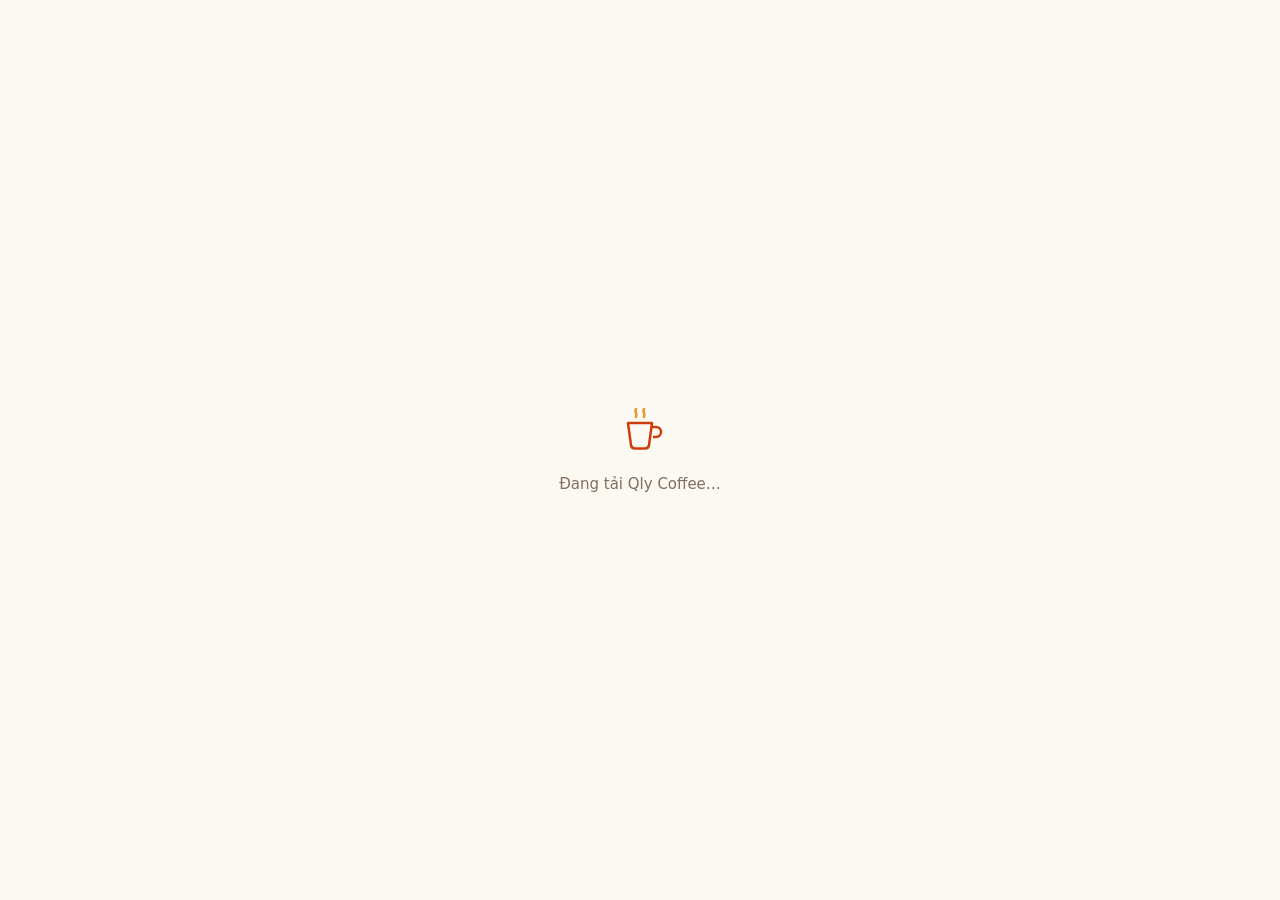
==== commit 57530ca8: "@ SEO frontend + đại tu design system - Thêm component SeoHead dùng chung: title, description, canon" ====
--- a/frontend/QlyCoffee.Client/wwwroot/index.html
+++ b/frontend/QlyCoffee.Client/wwwroot/index.html
@@ -4,20 +4,132 @@
     <meta charset="utf-8" />
     <meta name="viewport" content="width=device-width, initial-scale=1.0, viewport-fit=cover" />
 
-    <title>Qly Coffee — Cà phê &amp; Trà</title>
-    <meta name="description" content="Cà phê pha phin, trà trái cây và đá xay. Đặt món online, biết trước món còn hay hết." />
-
-    <!-- Màu thanh trạng thái trên trình duyệt di động — khớp với nền của giao diện.
-         Khai báo cả hai chế độ để không bị lệch màu khi người dùng đổi sáng/tối. -->
-    <meta name="theme-color" content="#F1F4F4" media="(prefers-color-scheme: light)" />
-    <meta name="theme-color" content="#0B1413" media="(prefers-color-scheme: dark)" />
+    <!-- =====================================================================
+         SEO — BỘ THẺ MẶC ĐỊNH CHO TOÀN SITE
+         =====================================================================
+         Đây là ứng dụng Blazor WebAssembly: HTML thật được JavaScript dựng ra
+         sau khi tải xong. Googlebot có chạy JavaScript nên nó đọc được thẻ do
+         component SeoHead sinh ra cho từng trang — nhưng các bot KHÔNG chạy
+         JavaScript (Facebook, Zalo, Twitter lúc tạo khung xem trước link) thì
+         chỉ đọc được đúng file này.
+
+         Vì vậy mọi thẻ dưới đây là BẢN DỰ PHÒNG cho toàn site. Trang cụ thể sẽ
+         ghi đè chúng qua <SeoHead> — xem Components/Common/SeoHead.razor.
+
+         Thuộc tính data-seo-default đánh dấu những thẻ SẼ BỊ GỠ ngay khi Blazor
+         dựng xong trang đầu tiên (xem window.qlySeo bên dưới). Không gỡ thì mỗi
+         trang sẽ có hai thẻ canonical và hai thẻ description — Google gặp hai
+         canonical mâu thuẫn thì bỏ qua cả hai.
+
+         ⚠️ KHI DEPLOY LÊN TÊN MIỀN THẬT
+         Sửa https://qlycoffee.vn ở toàn bộ file này (dùng tìm-thay), và trong
+         wwwroot/robots.txt + wwwroot/sitemap.xml.
+         ===================================================================== -->
+
+    <title>Qly Coffee — Cà phê pha phin &amp; trà trái cây</title>
+    <meta data-seo-default name="description" content="Cà phê pha phin, trà trái cây tươi và đá xay tại TP.HCM. Đặt món online, biết trước món còn hay hết, tới lấy là có. Mở cửa 07:00 – 22:00 mỗi ngày." />
+    <link data-seo-default rel="canonical" href="https://qlycoffee.vn/" />
+    <meta data-seo-default name="robots" content="index, follow, max-image-preview:large" />
+    <meta name="author" content="Qly Coffee" />
+
+    <!-- Khung xem trước khi dán link lên Facebook, Zalo, Messenger, LinkedIn.
+         og:image phải là URL TUYỆT ĐỐI và là ảnh bitmap (jpg/png), không dùng
+         SVG — các bot mạng xã hội không dựng được SVG. -->
+    <meta data-seo-default property="og:type" content="website" />
+    <meta data-seo-default property="og:site_name" content="Qly Coffee" />
+    <meta data-seo-default property="og:locale" content="vi_VN" />
+    <meta data-seo-default property="og:title" content="Qly Coffee — Cà phê pha phin &amp; trà trái cây" />
+    <meta data-seo-default property="og:description" content="Cà phê pha phin, trà trái cây tươi và đá xay tại TP.HCM. Đặt món online, biết trước món còn hay hết." />
+    <meta data-seo-default property="og:url" content="https://qlycoffee.vn/" />
+    <meta data-seo-default property="og:image" content="https://qlycoffee.vn/img/og-cover.jpg" />
+    <meta data-seo-default property="og:image:width" content="1200" />
+    <meta data-seo-default property="og:image:height" content="630" />
+    <meta data-seo-default property="og:image:alt" content="Ly cà phê sữa đá pha phin của Qly Coffee" />
+
+    <meta data-seo-default name="twitter:card" content="summary_large_image" />
+    <meta data-seo-default name="twitter:title" content="Qly Coffee — Cà phê pha phin &amp; trà trái cây" />
+    <meta data-seo-default name="twitter:description" content="Đặt cà phê, trà trái cây và đá xay online. Biết trước món còn hay hết." />
+    <meta data-seo-default name="twitter:image" content="https://qlycoffee.vn/img/og-cover.jpg" />
+
+    <!-- Dữ liệu có cấu trúc (JSON-LD).
+         Google dùng khối này để hiện Knowledge Panel bên phải kết quả tìm kiếm:
+         giờ mở cửa, địa chỉ, số điện thoại, nút chỉ đường. Đặt trong index.html
+         (không đặt trong component Blazor) vì nó là thông tin của cả doanh
+         nghiệp, không đổi theo trang, và cần bot đọc được kể cả khi không chạy
+         JavaScript.
+         ⚠️ Cập nhật địa chỉ, điện thoại và tọa độ cho khớp với quán thật. -->
+    <script type="application/ld+json">
+    {
+      "@context": "https://schema.org",
+      "@type": "CafeOrCoffeeShop",
+      "name": "Qly Coffee",
+      "description": "Quán cà phê pha phin, trà trái cây tươi và đá xay. Đặt món online, biết trước món còn hay hết.",
+      "url": "https://qlycoffee.vn/",
+      "image": "https://qlycoffee.vn/img/og-cover.jpg",
+      "logo": "https://qlycoffee.vn/favicon.svg",
+      "telephone": "+84901234567",
+      "email": "xinchao@qlycoffee.vn",
+      "priceRange": "20.000₫ – 65.000₫",
+      "currenciesAccepted": "VND",
+      "servesCuisine": ["Cà phê", "Trà trái cây", "Đá xay", "Trà sữa"],
+      "address": {
+        "@type": "PostalAddress",
+        "streetAddress": "123 Nguyễn Huệ",
+        "addressLocality": "Phường Bến Nghé",
+        "addressRegion": "Quận 1, TP. Hồ Chí Minh",
+        "addressCountry": "VN"
+      },
+      "openingHoursSpecification": [{
+        "@type": "OpeningHoursSpecification",
+        "dayOfWeek": ["Monday","Tuesday","Wednesday","Thursday","Friday","Saturday","Sunday"],
+        "opens": "07:00",
+        "closes": "22:00"
+      }],
+      "hasMenu": "https://qlycoffee.vn/menu",
+      "acceptsReservations": "False",
+      "potentialAction": {
+        "@type": "OrderAction",
+        "target": {
+          "@type": "EntryPoint",
+          "urlTemplate": "https://qlycoffee.vn/menu",
+          "actionPlatform": [
+            "http://schema.org/DesktopWebPlatform",
+            "http://schema.org/MobileWebPlatform"
+          ]
+        },
+        "deliveryMethod": "http://purl.org/goodrelations/v1#DeliveryModePickUp"
+      }
+    }
+    </script>
+
+    <!-- Ô tìm kiếm ngay dưới kết quả Google cho tên thương hiệu -->
+    <script type="application/ld+json">
+    {
+      "@context": "https://schema.org",
+      "@type": "WebSite",
+      "name": "Qly Coffee",
+      "url": "https://qlycoffee.vn/",
+      "inLanguage": "vi-VN",
+      "potentialAction": {
+        "@type": "SearchAction",
+        "target": { "@type": "EntryPoint", "urlTemplate": "https://qlycoffee.vn/menu?q={search_term_string}" },
+        "query-input": "required name=search_term_string"
+      }
+    }
+    </script>
+
+    <!-- Màu thanh trạng thái trên trình duyệt di động — khớp với nền giao diện.
+         Khai báo cả hai chế độ để không bị lệch màu khi người dùng đổi sáng/tối.
+         Giá trị lấy đúng từ token --bg trong design-system.css §1. -->
+    <meta name="theme-color" content="#FCF9F3" media="(prefers-color-scheme: light)" />
+    <meta name="theme-color" content="#181410" media="(prefers-color-scheme: dark)" />
 
     <base href="/" />
 
     <!-- ĐẶT SCRIPT NÀY TRƯỚC CSS ĐỂ TRÁNH NHẤP NHÁY MÀU.
-         Nếu chờ Blazor khởi động rồi mới áp dụng chủ đề thì người dùng chọn nền tối
-         sẽ thấy một chớp trắng lúc tải trang. Đoạn script đồng bộ này chạy trước khi
-         trình duyệt vẽ khung hình đầu tiên nên không bao giờ nhấp nháy. -->
+         Nếu chờ Blazor khởi động rồi mới áp dụng chủ đề thì người dùng chọn nền
+         tối sẽ thấy một chớp trắng lúc tải trang. Đoạn script đồng bộ này chạy
+         trước khi trình duyệt vẽ khung hình đầu tiên nên không bao giờ nhấp nháy. -->
     <script>
         window.qlyTheme = {
             apply: function (theme) {
@@ -35,13 +147,64 @@
             var saved = localStorage.getItem('qly-theme');
             if (saved) window.qlyTheme.apply(saved);
         } catch (e) { /* chế độ riêng tư chặn localStorage — dùng theo hệ thống */ }
+
+        // --------------------------------------------------------------------
+        //  GỠ BỘ THẺ SEO MẶC ĐỊNH
+        // --------------------------------------------------------------------
+        //  Component SeoHead THÊM thẻ mới vào <head> chứ không thay thế thẻ có
+        //  sẵn — đó là cách <HeadOutlet> của Blazor hoạt động. Kết quả là mỗi
+        //  trang có hai bộ thẻ: bộ mặc định trong file này và bộ của trang.
+        //
+        //  Hàm dưới gỡ bộ mặc định đi, được gọi từ SeoHead sau lần dựng đầu tiên.
+        //  Thời điểm gọi rất quan trọng: gọi SAU khi Blazor đã ghi thẻ của trang,
+        //  nên không bao giờ có khoảnh khắc <head> thiếu thẻ mô tả.
+        //
+        //  Bot không chạy JavaScript không bao giờ thấy hàm này chạy — chúng đọc
+        //  bộ mặc định, đúng như thiết kế.
+        // --------------------------------------------------------------------
+        window.qlySeo = {
+            clearDefaults: function () {
+                var tags = document.querySelectorAll('[data-seo-default]');
+                for (var i = 0; i < tags.length; i++) tags[i].remove();
+                // Gọi lần thứ hai là vô hại: querySelectorAll trả về danh sách rỗng.
+                return tags.length;
+            }
+        };
     </script>
+
+    <!-- =====================================================================
+         PHÔNG CHỮ
+         =====================================================================
+         Be Vietnam Pro — thân bài và giao diện. Được vẽ riêng cho tiếng Việt
+                          nên dấu không bị đè lên chữ hoa hay lệch sang bên.
+         Baloo 2         — tiêu đề. Bo tròn, vui, hợp nhóm khách trẻ.
+
+         preconnect mở sẵn kết nối tới hai máy chủ của Google Fonts ngay từ đầu,
+         tiết kiệm khoảng 100–300ms so với để trình duyệt tự phát hiện.
+         crossorigin trên dòng gstatic là BẮT BUỘC — file font tải theo chế độ
+         CORS, thiếu thuộc tính này thì preconnect vô tác dụng.
+
+         display=swap: hiện ngay bằng font hệ thống rồi mới đổi sang font tải về.
+         Trang không bao giờ trắng chữ chờ font — Google phạt điểm việc đó.
+         Mạng chặn Google Fonts thì rơi về font hệ thống, bố cục vẫn nguyên vẹn
+         vì mọi kích thước tính bằng rem.
+         ===================================================================== -->
+    <link rel="preconnect" href="https://fonts.googleapis.com" />
+    <link rel="preconnect" href="https://fonts.gstatic.com" crossorigin />
+    <link rel="stylesheet"
+          href="https://fonts.googleapis.com/css2?family=Baloo+2:wght@600..800&family=Be+Vietnam+Pro:wght@400;500;600;700;800&display=swap" />
+
+    <!-- Ảnh hero là phần tử LCP (Largest Contentful Paint) — chỉ số Google dùng
+         để chấm tốc độ. preload để nó bắt đầu tải song song với WebAssembly
+         thay vì đợi Blazor khởi động xong mới biết cần tải ảnh nào. -->
+    <link rel="preload" as="image" href="img/hero-ca-phe-da.webp" fetchpriority="high" />
 
     <link rel="stylesheet" href="css/design-system.css" />
     <link rel="stylesheet" href="css/app.css" />
     <link rel="stylesheet" href="css/pages.css" />
     <link rel="stylesheet" href="css/admin.css" />
     <link rel="icon" type="image/svg+xml" href="favicon.svg" />
+    <link rel="apple-touch-icon" href="img/og-cover.jpg" />
     <link rel="manifest" href="manifest.json" />
 </head>
 
@@ -51,20 +214,43 @@
 
     <div id="app">
         <!-- Màn hình chờ trong lúc tải WebAssembly.
-             Dùng khung xương thay vì vòng xoay để trang không nhảy khi nội dung thật xuất hiện. -->
+             Dùng khung xương thay vì vòng xoay để trang không nhảy khi nội dung
+             thật xuất hiện.
+
+             <noscript> bên dưới KHÔNG chỉ để báo lỗi: nó là nội dung DUY NHẤT
+             mà bot không chạy JavaScript đọc được. Vì vậy nó chứa tên quán,
+             mô tả, địa chỉ và giờ mở cửa dưới dạng HTML thật. -->
         <div class="boot-screen">
             <div class="boot-mark">
                 <svg width="48" height="48" viewBox="0 0 48 48" fill="none" aria-hidden="true">
                     <path d="M12 16h24l-3 22a4 4 0 0 1-4 3.5H19a4 4 0 0 1-4-3.5L12 16Z"
-                          stroke="#0A6E63" stroke-width="2.5" stroke-linejoin="round"/>
-                    <path d="M36 20h4a5 5 0 0 1 0 10h-3" stroke="#0A6E63" stroke-width="2.5"/>
+                          stroke="#CB3E0B" stroke-width="2.5" stroke-linejoin="round"/>
+                    <path d="M36 20h4a5 5 0 0 1 0 10h-3" stroke="#CB3E0B" stroke-width="2.5"/>
                     <path d="M20 10c2-3-2-5 0-8M28 10c2-3-2-5 0-8"
-                          stroke="#C8791A" stroke-width="2.5" stroke-linecap="round"/>
+                          stroke="#E8952A" stroke-width="2.5" stroke-linecap="round"/>
                 </svg>
             </div>
             <p class="boot-text">Đang tải Qly Coffee…</p>
         </div>
     </div>
+
+    <noscript>
+        <div class="noscript-content">
+            <h1>Qly Coffee — Cà phê pha phin &amp; trà trái cây</h1>
+            <p>
+                Cà phê pha phin, trà trái cây tươi và đá xay. Mỗi ly làm theo công thức
+                định lượng chuẩn — đong bằng cân, không ước lượng bằng mắt.
+                Đặt trước trên web, tới lấy là có.
+            </p>
+            <p><strong>Địa chỉ:</strong> 123 Nguyễn Huệ, Bến Nghé, Quận 1, TP.HCM</p>
+            <p><strong>Mở cửa:</strong> 07:00 – 22:00 mỗi ngày</p>
+            <p><strong>Điện thoại:</strong> <a href="tel:0901234567">0901 234 567</a></p>
+            <p>
+                Trang này cần JavaScript để đặt món.
+                Vui lòng bật JavaScript hoặc gọi điện trực tiếp cho quán.
+            </p>
+        </div>
+    </noscript>
 
     <!-- Thông báo lỗi cấp ứng dụng của Blazor, dịch sang tiếng Việt -->
     <div id="blazor-error-ui">
@@ -77,30 +263,41 @@
 
     <style>
         /* Kiểu cho màn hình chờ — viết inline vì phải hiển thị được TRƯỚC khi
-           file CSS bên ngoài tải xong. */
+           file CSS bên ngoài tải xong. Màu lấy đúng từ token --bg / --accent. */
         .boot-screen {
             position: fixed; inset: 0;
             display: flex; flex-direction: column; align-items: center; justify-content: center;
             gap: 16px;
-            background: #F1F4F4;
+            background: #FCF9F3;
             font-family: system-ui, "Segoe UI", sans-serif;
         }
         @media (prefers-color-scheme: dark) {
-            .boot-screen { background: #0B1413; }
-            .boot-text { color: #97A8A6 !important; }
+            .boot-screen { background: #181410; }
+            .boot-text { color: #A5998D !important; }
         }
         .boot-mark { animation: boot-pulse 1.8s ease-in-out infinite; }
-        .boot-text { font-size: 14px; color: #7A8B89; margin: 0; }
+        .boot-text { font-size: 15px; color: #806F60; margin: 0; }
         @keyframes boot-pulse {
             0%, 100% { opacity: 1; transform: scale(1); }
             50%      { opacity: .55; transform: scale(.96); }
         }
         @media (prefers-reduced-motion: reduce) { .boot-mark { animation: none; } }
 
+        /* Nội dung dự phòng khi không có JavaScript. Kiểu tối giản nhưng vẫn
+           đọc được — nó là bản danh thiếp của quán trên các trình duyệt cũ. */
+        .noscript-content {
+            position: relative; z-index: 10;
+            max-width: 640px; margin: 0 auto; padding: 48px 24px;
+            background: #FCF9F3; color: #2C1B11;
+            font-family: system-ui, "Segoe UI", sans-serif; line-height: 1.6;
+        }
+        .noscript-content h1 { font-size: 32px; line-height: 1.2; margin: 0 0 16px; }
+        .noscript-content p  { margin: 0 0 12px; }
+
         /* Liên kết bỏ qua — ẩn cho tới khi nhận focus bằng bàn phím */
         .skip-link {
             position: absolute; left: -9999px; z-index: 999;
-            padding: 12px 20px; background: #0A6E63; color: white;
+            padding: 12px 20px; background: #CB3E0B; color: white;
             border-radius: 0 0 8px 0; text-decoration: none; font-weight: 600;
         }
         .skip-link:focus { left: 0; top: 0; }
@@ -109,8 +306,8 @@
             display: none;
             position: fixed; bottom: 0; left: 0; right: 0; z-index: 1000;
             padding: 14px 20px;
-            background: #B23A34; color: white;
-            font-family: system-ui, sans-serif; font-size: 14px;
+            background: #C11F2A; color: white;
+            font-family: system-ui, sans-serif; font-size: 15px;
             box-shadow: 0 -2px 12px rgba(0,0,0,.25);
         }
         #blazor-error-ui a { color: white; text-decoration: underline; margin-left: 12px; cursor: pointer; }
--- a/frontend/QlyCoffee.Client/wwwroot/css/design-system.css
+++ b/frontend/QlyCoffee.Client/wwwroot/css/design-system.css
@@ -2,24 +2,45 @@
    QLY COFFEE — DESIGN SYSTEM
    =============================================================================
 
-   NGUYÊN TẮC THIẾT KẾ
-
-   1. MÀU LẤY TỪ ĐỒ UỐNG THẬT, KHÔNG PHẢI TỪ BẢNG MÀU CHUNG CHUNG
-      Neutrals ám nâu ấm (hue 28–34) — màu của giấy kraft và cà phê rang,
-      không dùng xám trung tính vì xám thuần trông "chết" và vô cảm.
-      Accent duy nhất là màu crema — lớp bọt nâu vàng trên mặt espresso.
-
-   2. MÀU CỦA TỪNG MÓN/NGUYÊN LIỆU LÀ DỮ LIỆU, KHÔNG PHẢI CSS
-      Chúng đến từ cột color_hex trong database và được truyền vào qua
-      CSS custom property inline. Nhờ vậy bảng tồn kho đọc được bằng mắt.
-
-   3. MỘT ACCENT DUY NHẤT
-      Ngoài accent, chỉ có ba màu ngữ nghĩa (ok / warn / danger) và chúng
-      CHỈ dùng để mã hóa trạng thái, không bao giờ dùng để trang trí.
-
-   4. KHOẢNG CÁCH LÀ THỨ BẬC
+   NGUYÊN TẮC THIẾT KẾ  (bản 2 — hướng tới khách trẻ)
+
+   1. CHỮ TO, ĐỌC ĐƯỢC TỪ XA
+      Thân bài 17px, chữ nhỏ nhất trong giao diện bán hàng vẫn là 15px.
+      Tiêu đề dùng clamp() nên co giãn mượt từ điện thoại 320px tới màn 1920px
+      mà không cần một đống media query.
+
+   2. HAI HỌ CHỮ, MỖI HỌ MỘT VIỆC
+      --font-display  "Baloo 2"        — bo tròn, vui, dùng CHO TIÊU ĐỀ.
+      --font-sans     "Be Vietnam Pro" — thiết kế riêng cho dấu tiếng Việt,
+                                         dùng cho thân bài và giao diện.
+      Cả hai đều có bộ ký tự vietnamese trên Google Fonts nên dấu không bị
+      cắt cụt hay lệch như khi mượn font Latin.
+      Nếu mạng chặn Google Fonts thì rơi về font hệ thống — bố cục không vỡ
+      vì mọi kích thước đều tính bằng rem, không phụ thuộc font.
+
+   3. MỘT ACCENT CHÍNH + BỐN MÀU VUI
+      --accent (cam cháy) là màu hành động: nút chính, liên kết, trạng thái đang chọn.
+      Bốn màu phụ --pop / --fresh / --grape / --sun KHÔNG dùng cho nút hành động,
+      chỉ để phân biệt nhóm món và tạo nhịp màu trên trang chủ. Nhờ giới hạn này
+      trang trông trẻ trung mà vẫn không loạn: mắt luôn biết bấm vào đâu.
+
+   4. MỌI MÀU CHỮ ĐỀU ĐẠT WCAG AA
+      Đã đo tỉ lệ tương phản trên nền --bg và --surface ở cả hai chế độ:
+      thấp nhất là 4.69:1 (--accent trên nền sáng), cao nhất 16.5:1.
+      Màu --sun là NGOẠI LỆ: quá sáng để làm chữ, chỉ dùng làm nền hoặc hình khối.
+
+   5. MÀU CỦA TỪNG MÓN/NGUYÊN LIỆU LÀ DỮ LIỆU, KHÔNG PHẢI CSS
+      Chúng đến từ cột color_hex trong database, truyền vào qua CSS custom
+      property inline. Nhờ vậy bảng tồn kho đọc được bằng mắt.
+
+   6. KHOẢNG CÁCH LÀ THỨ BẬC
       Thứ liên quan đứng gần nhau. Khoảng cách giữa các khối lớn gấp 2–3 lần
       khoảng cách bên trong khối.
+
+   7. ẢNH LÀ ẢNH CHỤP THẬT
+      Khối bán hàng không dùng hình vẽ vector minh họa đồ uống nữa. Ảnh thật
+      bán hàng tốt hơn và cũng là thứ Google đưa vào kết quả tìm kiếm hình ảnh.
+      Xem Services/DrinkPhoto.cs để biết cách chọn ảnh dự phòng theo danh mục.
 
    MỤC LỤC
    §1  Tokens          §6  Card
@@ -34,79 +55,114 @@
    §1  TOKENS
 ============================================================================= */
 :root {
-  /* --- Thang chữ, tỉ lệ ~1.25 ------------------------------------------- */
-  --text-2xs: 0.6875rem;  /* 11px — nhãn siêu nhỏ, mã lô */
-  --text-xs:  0.75rem;    /* 12px — nhãn, caption */
-  --text-sm:  0.875rem;   /* 14px — bảng dữ liệu, phụ đề */
-  --text-base:1rem;       /* 16px — thân bài (không bao giờ nhỏ hơn) */
-  --text-lg:  1.25rem;    /* 20px — tiêu đề thẻ */
-  --text-xl:  1.75rem;    /* 28px — tiêu đề mục */
-  --text-2xl: 2.5rem;     /* 40px — tiêu đề trang */
-  --text-3xl: clamp(2.5rem, 1.8rem + 3vw, 4rem);  /* hero, co giãn theo màn hình */
+  /* --- Thang chữ ---------------------------------------------------------
+     Bốn cỡ nhỏ cố định (dùng trong bảng, nhãn — cần đoán trước được),
+     ba cỡ lớn co giãn theo bề ngang màn hình (dùng cho tiêu đề).
+     So với bản 1, mọi cỡ đều tăng 1–2 bậc: thân bài 16→17px, tiêu đề
+     trang 40→54px, tiêu đề hero tối đa 64→84px.                            */
+  --text-2xs: 0.75rem;    /* 12px — nhãn siêu nhỏ, mã lô */
+  --text-xs:  0.8125rem;  /* 13px — nhãn, caption */
+  --text-sm:  0.9375rem;  /* 15px — bảng dữ liệu, phụ đề (sàn của thân bài) */
+  --text-base:1.0625rem;  /* 17px — thân bài */
+  --text-lg:  1.375rem;   /* 22px — tiêu đề thẻ, đoạn dẫn */
+
+  /* Ba cỡ tiêu đề: giá trị nhỏ ở 320px — giá trị lớn từ khoảng 1440px trở lên */
+  --text-xl:  clamp(1.625rem, 1.30rem + 1.6vw, 2.375rem);  /* 26 → 38px */
+  --text-2xl: clamp(2.125rem, 1.55rem + 2.9vw, 3.375rem);  /* 34 → 54px */
+  /* Trần 68px chứ không lớn hơn: hero chia hai cột nên cột chữ chỉ rộng khoảng
+     680px. Ở 84px thì câu "Cà phê pha phin," không nằm gọn một dòng và bị bẻ
+     giữa chừng thành bốn dòng lệch nhịp. Đây là giới hạn do BỐ CỤC quy định,
+     không phải chọn tùy hứng. */
+  --text-3xl: clamp(2.5rem, 1.70rem + 4.0vw, 4.25rem);     /* 40 → 68px */
 
   /* --- Khoảng cách, bội số của 4px -------------------------------------- */
   --space-1: 4px;   --space-2: 8px;   --space-3: 12px;  --space-4: 16px;
   --space-5: 20px;  --space-6: 24px;  --space-8: 32px;  --space-10: 40px;
-  --space-12: 48px; --space-16: 64px; --space-20: 80px; --space-24: 96px;
-
-  /* --- Bo góc ------------------------------------------------------------ */
-  --radius-sm: 6px;
-  --radius:    10px;
-  --radius-lg: 16px;
+  --space-12: 48px; --space-16: 64px; --space-18: 72px;
+  --space-20: 80px; --space-24: 96px;
+
+  /* --- Bo góc ------------------------------------------------------------
+     Bo tròn hơn bản trước. Góc tròn đọc ra "thân thiện, không nghiêm nghị" —
+     đúng cảm giác muốn có với khách tuổi teen.                             */
+  --radius-sm:   8px;
+  --radius:      14px;
+  --radius-lg:   22px;
+  --radius-xl:   32px;
   --radius-full: 999px;
 
-  /* --- Nền & chữ (ám nâu ấm, hue 28–34) ---------------------------------
-     Nền không phải trắng thuần mà ngả kem rất nhẹ — giống giấy in menu.
-     Chữ không phải đen thuần mà là nâu cà phê đậm — đọc êm mắt hơn. */
-  --bg:           hsl(34 33% 97%);
-  --bg-sunken:    hsl(32 26% 94%);   /* nền lõm: thanh bên, khu vực phụ */
-  --surface:      hsl(0 0% 100%);
-  --surface-2:    hsl(32 30% 96%);   /* thẻ phụ, hàng bảng sọc */
-  --surface-3:    hsl(30 24% 92%);   /* nền nút phụ khi hover */
-  --border:       hsl(30 20% 88%);
-  --border-strong:hsl(30 16% 78%);
-  --text:         hsl(26 30% 13%);
-  --text-2:       hsl(28 14% 34%);   /* chữ phụ, vẫn đạt 4.5:1 trên nền sáng */
-  --muted:        hsl(30 10% 48%);   /* nhãn, chú thích */
-
-  /* --- Accent: màu CREMA của espresso ------------------------------------
-     Đủ đậm để chữ trắng trên nền này đạt tương phản 4.5:1. */
-  --accent:        hsl(24 72% 42%);
-  --accent-hover:  hsl(24 74% 36%);
-  --accent-fg:     hsl(36 40% 98%);
-  --accent-soft:   hsl(28 70% 94%);  /* nền chip, vùng nhấn nhẹ */
-  --accent-border: hsl(26 55% 82%);
+  /* --- Nền và chữ --------------------------------------------------------
+     Nền kem ấm (hue 32–40), không phải trắng thuần — giống giấy in menu.
+     Chữ là nâu cà phê rất đậm chứ không phải đen thuần: đọc êm mắt hơn
+     mà vẫn đạt 15.7:1.                                                     */
+  --bg:            hsl(40 56% 97%);
+  --bg-sunken:     hsl(38 42% 94%);   /* nền lõm: thanh bên, khu vực phụ */
+  --surface:       hsl(0 0% 100%);
+  --surface-2:     hsl(38 46% 96%);   /* thẻ phụ, hàng bảng sọc */
+  --surface-3:     hsl(34 34% 92%);   /* nền nút phụ khi hover */
+  --border:        hsl(32 28% 88%);
+  --border-strong: hsl(30 22% 76%);
+  --text:          hsl(22 45% 12%);   /* 15.7:1 trên --bg */
+  --text-2:        hsl(24 20% 32%);   /* 7.4:1  — chữ phụ */
+  --muted:         hsl(28 14% 44%);   /* 4.6:1  — nhãn, chú thích */
+
+  /* --- Accent chính: CAM CHÁY -------------------------------------------
+     Đậm hơn cam thuần để chữ trắng trên nền này đạt 4.9:1.
+     --accent-bright là bản rực rỡ, CHỈ dùng cho mảng lớn và gradient
+     (chữ trắng trên nó không đạt AA nên không bao giờ đặt chữ nhỏ lên).    */
+  --accent:        hsl(16 90% 42%);
+  --accent-hover:  hsl(14 92% 36%);
+  --accent-bright: hsl(22 95% 55%);
+  --accent-fg:     hsl(40 60% 99%);
+  --accent-soft:   hsl(26 90% 94%);   /* nền chip, vùng nhấn nhẹ */
+  --accent-border: hsl(24 80% 82%);
+
+  /* --- Bốn màu vui: phân nhóm và trang trí, KHÔNG dùng cho nút hành động -- */
+  --pop:        hsl(340 82% 46%);  --pop-soft:   hsl(340 85% 95%);   /* hồng — món hot */
+  --fresh:      hsl(164 84% 27%);  --fresh-soft: hsl(160 55% 93%);   /* bạc hà — trà, healthy */
+  --grape:      hsl(264 68% 48%);  --grape-soft: hsl(264 80% 96%);   /* tím — món mới */
+  --sun:        hsl(38 96% 50%);   --sun-soft:   hsl(44 95% 90%);    /* vàng — CHỈ làm nền */
+
+  /* --- Gradient: dùng cho hero, nhãn nổi bật, nút hot -------------------- */
+  --grad-hot:   linear-gradient(135deg, hsl(28 96% 56%), hsl(348 84% 52%));
+  --grad-cool:  linear-gradient(135deg, hsl(264 72% 58%), hsl(196 92% 46%));
+  --grad-fresh: linear-gradient(135deg, hsl(164 72% 40%), hsl(78 68% 48%));
 
   /* --- Màu ngữ nghĩa: CHỈ dùng mã hóa trạng thái ------------------------- */
-  --ok:          hsl(152 52% 30%);
+  --ok:          hsl(152 60% 28%);
   --ok-soft:     hsl(150 45% 93%);
   --ok-border:   hsl(150 35% 78%);
 
-  --warn:        hsl(35 88% 34%);
-  --warn-soft:   hsl(40 80% 93%);
-  --warn-border: hsl(38 60% 76%);
-
-  --danger:      hsl(2 66% 42%);
-  --danger-soft: hsl(4 70% 95%);
-  --danger-border:hsl(4 50% 82%);
-
-  --info:        hsl(205 62% 36%);
-  --info-soft:   hsl(205 60% 94%);
-
-  /* --- Đổ bóng: hai lớp, độ mờ thấp ------------------------------------- */
-  --shadow-sm: 0 1px 2px hsl(26 30% 13% / .05);
-  --shadow:    0 1px 2px hsl(26 30% 13% / .06), 0 4px 12px -4px hsl(26 30% 13% / .10);
-  --shadow-lg: 0 2px 4px hsl(26 30% 13% / .06), 0 16px 32px -12px hsl(26 30% 13% / .18);
+  --warn:        hsl(30 90% 34%);
+  --warn-soft:   hsl(40 88% 92%);
+  --warn-border: hsl(38 65% 76%);
+
+  --danger:      hsl(356 72% 44%);
+  --danger-soft: hsl(356 80% 96%);
+  --danger-border:hsl(356 60% 84%);
+
+  --info:        hsl(205 80% 36%);
+  --info-soft:   hsl(205 70% 94%);
+
+  /* --- Đổ bóng: hai lớp, độ mờ thấp, ám nâu cho hợp nền kem -------------- */
+  --shadow-sm: 0 1px 2px hsl(22 45% 12% / .05);
+  --shadow:    0 1px 2px hsl(22 45% 12% / .06), 0 4px 12px -4px hsl(22 45% 12% / .10);
+  --shadow-lg: 0 2px 4px hsl(22 45% 12% / .06), 0 16px 32px -12px hsl(22 45% 12% / .18);
+  /* Bóng mang màu accent — dùng cho nút chính và ảnh hero để chúng nổi lên */
+  --shadow-accent: 0 8px 24px -8px hsl(16 90% 42% / .45);
 
   /* --- Chữ --------------------------------------------------------------- */
-  --font-sans: ui-sans-serif, system-ui, -apple-system, "Segoe UI",
-               "Be Vietnam Pro", Roboto, "Helvetica Neue", sans-serif;
-  --font-mono: ui-monospace, "Cascadia Mono", "SF Mono", "Segoe UI Mono",
-               Consolas, monospace;
-
-  /* --- Chuyển động ------------------------------------------------------- */
-  --ease-out: cubic-bezier(.16, 1, .3, 1);
-  --ease-in:  cubic-bezier(.4, 0, 1, 1);
+  --font-display: "Baloo 2", "Be Vietnam Pro", ui-rounded, system-ui, sans-serif;
+  --font-sans:    "Be Vietnam Pro", ui-sans-serif, system-ui, -apple-system,
+                  "Segoe UI", Roboto, "Helvetica Neue", sans-serif;
+  --font-mono:    ui-monospace, "Cascadia Mono", "SF Mono", "Segoe UI Mono",
+                  Consolas, monospace;
+
+  /* --- Chuyển động -------------------------------------------------------
+     --ease-bounce vọt quá đích rồi mới về — dùng riêng cho tương tác vui
+     (thẻ món nảy lên khi rê chuột). Không dùng cho thứ nghiêm túc như modal. */
+  --ease-out:    cubic-bezier(.16, 1, .3, 1);
+  --ease-in:     cubic-bezier(.4, 0, 1, 1);
+  --ease-bounce: cubic-bezier(.34, 1.56, .64, 1);
   --dur-fast: 120ms;
   --dur:      180ms;
   --dur-slow: 240ms;
@@ -118,71 +174,110 @@
   --prose-max:     65ch;
 }
 
+/* --- Khối quản lý: kéo thang chữ nhỏ lại ------------------------------------
+   Trang bán hàng cần chữ to để bán hàng. Trang quản lý thì ngược lại: mật độ
+   dữ liệu MỚI là tính năng — nhân viên cần thấy 30 dòng tồn kho cùng lúc.
+   Vì vậy .shell (khung admin) hạ hai cỡ nhỏ về đúng mức của bản 1, còn tiêu đề
+   vẫn hưởng thang mới. Đây là ngoại lệ CÓ CHỦ ĐÍCH, không phải quên đồng bộ. */
+.shell {
+  --text-sm:   0.875rem;   /* 14px */
+  --text-base: 1rem;       /* 16px */
+  --text-xl:   1.75rem;
+  --text-2xl:  2.25rem;
+}
+
 /* --- Chế độ tối -------------------------------------------------------------
    KHÔNG phải đảo ngược chế độ sáng. Ba khác biệt cố ý:
    (1) bề mặt SÁNG dần khi nổi lên, không tối đi;
    (2) bóng gần như không đọc được nên dùng viền thay thế;
-   (3) accent phải sáng hơn để nổi trên nền tối.                              */
+   (3) accent phải sáng hơn hẳn để nổi trên nền tối — kéo theo chữ ĐẶT TRÊN
+       accent phải đổi từ trắng sang nâu đen (--accent-fg).                   */
 @media (prefers-color-scheme: dark) {
   :root:not([data-theme="light"]) {
-    --bg:            hsl(28 16% 8%);
-    --bg-sunken:     hsl(28 18% 6%);
-    --surface:       hsl(28 14% 11%);
-    --surface-2:     hsl(28 13% 14%);
-    --surface-3:     hsl(28 12% 18%);
-    --border:        hsl(28 11% 21%);
-    --border-strong: hsl(28 10% 30%);
-    --text:          hsl(34 28% 93%);
-    --text-2:        hsl(32 12% 72%);
-    --muted:         hsl(32 9% 58%);
-
-    --accent:        hsl(28 78% 56%);
-    --accent-hover:  hsl(28 82% 64%);
-    --accent-fg:     hsl(26 40% 10%);
-    --accent-soft:   hsl(26 30% 17%);
-    --accent-border: hsl(26 32% 30%);
-
-    --ok:            hsl(150 48% 55%);
+    --bg:            hsl(24 20% 8%);
+    --bg-sunken:     hsl(24 22% 6%);
+    --surface:       hsl(24 17% 12%);
+    --surface-2:     hsl(24 15% 15%);
+    --surface-3:     hsl(24 14% 19%);
+    --border:        hsl(24 13% 22%);
+    --border-strong: hsl(24 12% 32%);
+    --text:          hsl(38 40% 94%);
+    --text-2:        hsl(32 18% 74%);
+    --muted:         hsl(30 12% 60%);
+
+    --accent:        hsl(26 95% 62%);
+    --accent-hover:  hsl(30 98% 70%);
+    --accent-bright: hsl(30 98% 66%);
+    --accent-fg:     hsl(24 60% 10%);
+    --accent-soft:   hsl(22 40% 18%);
+    --accent-border: hsl(22 40% 32%);
+
+    --pop:        hsl(344 90% 68%);  --pop-soft:   hsl(344 40% 18%);
+    --fresh:      hsl(160 65% 55%);  --fresh-soft: hsl(162 40% 15%);
+    --grape:      hsl(266 90% 74%);  --grape-soft: hsl(266 40% 20%);
+    --sun:        hsl(42 96% 60%);   --sun-soft:   hsl(40 40% 18%);
+
+    --grad-hot:   linear-gradient(135deg, hsl(30 98% 62%), hsl(344 88% 62%));
+    --grad-cool:  linear-gradient(135deg, hsl(266 88% 70%), hsl(196 90% 58%));
+    --grad-fresh: linear-gradient(135deg, hsl(162 70% 52%), hsl(78 70% 56%));
+
+    --ok:            hsl(150 55% 55%);
     --ok-soft:       hsl(152 30% 14%);
     --ok-border:     hsl(152 25% 26%);
 
-    --warn:          hsl(40 82% 60%);
+    --warn:          hsl(40 90% 60%);
     --warn-soft:     hsl(36 32% 15%);
     --warn-border:   hsl(36 28% 28%);
 
-    --danger:        hsl(4 74% 65%);
-    --danger-soft:   hsl(4 32% 16%);
-    --danger-border: hsl(4 28% 30%);
-
-    --info:          hsl(205 60% 62%);
-    --info-soft:     hsl(205 30% 15%);
+    --danger:        hsl(358 85% 68%);
+    --danger-soft:   hsl(358 32% 17%);
+    --danger-border: hsl(358 28% 32%);
+
+    --info:          hsl(203 80% 64%);
+    --info-soft:     hsl(203 30% 16%);
 
     --shadow-sm: 0 1px 2px hsl(0 0% 0% / .3);
     --shadow:    0 1px 2px hsl(0 0% 0% / .35), 0 4px 12px -4px hsl(0 0% 0% / .5);
     --shadow-lg: 0 2px 4px hsl(0 0% 0% / .4), 0 16px 32px -12px hsl(0 0% 0% / .65);
+    --shadow-accent: 0 8px 24px -8px hsl(26 95% 62% / .35);
   }
 }
 
-/* Người dùng chọn tối thủ công — thắng cả cấu hình hệ thống */
+/* Người dùng chọn tối thủ công — thắng cả cấu hình hệ thống.
+   Trùng lặp với khối trên là CỐ Ý: CSS không cho gộp hai selector khác điều
+   kiện vào một khai báo mà vẫn giữ được thứ tự ưu tiên này.                  */
 :root[data-theme="dark"] {
-  --bg: hsl(28 16% 8%);            --bg-sunken: hsl(28 18% 6%);
-  --surface: hsl(28 14% 11%);      --surface-2: hsl(28 13% 14%);
-  --surface-3: hsl(28 12% 18%);    --border: hsl(28 11% 21%);
-  --border-strong: hsl(28 10% 30%);--text: hsl(34 28% 93%);
-  --text-2: hsl(32 12% 72%);       --muted: hsl(32 9% 58%);
-  --accent: hsl(28 78% 56%);       --accent-hover: hsl(28 82% 64%);
-  --accent-fg: hsl(26 40% 10%);    --accent-soft: hsl(26 30% 17%);
-  --accent-border: hsl(26 32% 30%);
-  --ok: hsl(150 48% 55%);          --ok-soft: hsl(152 30% 14%);
+  --bg: hsl(24 20% 8%);            --bg-sunken: hsl(24 22% 6%);
+  --surface: hsl(24 17% 12%);      --surface-2: hsl(24 15% 15%);
+  --surface-3: hsl(24 14% 19%);    --border: hsl(24 13% 22%);
+  --border-strong: hsl(24 12% 32%);--text: hsl(38 40% 94%);
+  --text-2: hsl(32 18% 74%);       --muted: hsl(30 12% 60%);
+
+  --accent: hsl(26 95% 62%);       --accent-hover: hsl(30 98% 70%);
+  --accent-bright: hsl(30 98% 66%);--accent-fg: hsl(24 60% 10%);
+  --accent-soft: hsl(22 40% 18%);  --accent-border: hsl(22 40% 32%);
+
+  --pop: hsl(344 90% 68%);         --pop-soft: hsl(344 40% 18%);
+  --fresh: hsl(160 65% 55%);       --fresh-soft: hsl(162 40% 15%);
+  --grape: hsl(266 90% 74%);       --grape-soft: hsl(266 40% 20%);
+  --sun: hsl(42 96% 60%);          --sun-soft: hsl(40 40% 18%);
+
+  --grad-hot:   linear-gradient(135deg, hsl(30 98% 62%), hsl(344 88% 62%));
+  --grad-cool:  linear-gradient(135deg, hsl(266 88% 70%), hsl(196 90% 58%));
+  --grad-fresh: linear-gradient(135deg, hsl(162 70% 52%), hsl(78 70% 56%));
+
+  --ok: hsl(150 55% 55%);          --ok-soft: hsl(152 30% 14%);
   --ok-border: hsl(152 25% 26%);
-  --warn: hsl(40 82% 60%);         --warn-soft: hsl(36 32% 15%);
+  --warn: hsl(40 90% 60%);         --warn-soft: hsl(36 32% 15%);
   --warn-border: hsl(36 28% 28%);
-  --danger: hsl(4 74% 65%);        --danger-soft: hsl(4 32% 16%);
-  --danger-border: hsl(4 28% 30%);
-  --info: hsl(205 60% 62%);        --info-soft: hsl(205 30% 15%);
+  --danger: hsl(358 85% 68%);      --danger-soft: hsl(358 32% 17%);
+  --danger-border: hsl(358 28% 32%);
+  --info: hsl(203 80% 64%);        --info-soft: hsl(203 30% 16%);
+
   --shadow-sm: 0 1px 2px hsl(0 0% 0% / .3);
   --shadow:    0 1px 2px hsl(0 0% 0% / .35), 0 4px 12px -4px hsl(0 0% 0% / .5);
   --shadow-lg: 0 2px 4px hsl(0 0% 0% / .4), 0 16px 32px -12px hsl(0 0% 0% / .65);
+  --shadow-accent: 0 8px 24px -8px hsl(26 95% 62% / .35);
 }
 
 /* =============================================================================
@@ -190,7 +285,14 @@
 ============================================================================= */
 *, *::before, *::after { box-sizing: border-box; }
 
-html { -webkit-text-size-adjust: 100%; scroll-behavior: smooth; }
+/* scroll-padding-top bù đúng chiều cao thanh điều hướng dính (72px).
+   Thiếu dòng này thì mọi liên kết neo (#main-content, #thuc-don…) sẽ nhảy tới
+   vị trí bị thanh nav che mất tiêu đề. */
+html {
+  -webkit-text-size-adjust: 100%;
+  scroll-behavior: smooth;
+  scroll-padding-top: 88px;
+}
 
 body {
   margin: 0;
@@ -199,11 +301,17 @@
   color: var(--text);
   font-family: var(--font-sans);
   font-size: var(--text-base);
-  line-height: 1.6;
+  line-height: 1.65;
   -webkit-font-smoothing: antialiased;
   text-rendering: optimizeLegibility;
-}
-
+  /* Chặn cuộn ngang: hero có hình khối tràn mép, nếu không khóa ở đây thì
+     điện thoại sẽ kéo ngang được vài chục pixel. */
+  overflow-x: hidden;
+}
+
+/* object-fit: cover là mặc định cho MỌI ảnh trong dự án — vì toàn bộ ảnh món
+   đều là ảnh chụp thật với tỉ lệ khung khác nhau, để mặc định fill sẽ méo. */
+img { object-fit: cover; }
 img, svg, video { display: block; max-width: 100%; height: auto; }
 
 button, input, select, textarea { font: inherit; color: inherit; }
@@ -229,11 +337,17 @@
 /* =============================================================================
    §3  TYPOGRAPHY
 ============================================================================= */
+/* Tiêu đề dùng HỌ CHỮ RIÊNG (Baloo 2 — bo tròn) chứ không chỉ tăng cỡ của
+   font thân bài. Đây là thứ tạo ra cảm giác "trẻ" nhiều nhất trong cả bản
+   thiết kế: hình dáng chữ khác hẳn, không chỉ đậm hơn.
+   Baloo 2 vẽ hơi thấp so với đường cơ sở nên line-height 1.15 bị chật —
+   nới lên 1.18 và bù lại bằng letter-spacing âm sâu hơn.                   */
 h1, h2, h3, h4, h5 {
   margin: 0;
-  font-weight: 700;
-  line-height: 1.15;
-  letter-spacing: -0.02em;
+  font-family: var(--font-display);
+  font-weight: 800;
+  line-height: 1.18;
+  letter-spacing: -0.015em;
   text-wrap: balance;
 }
 h1 { font-size: var(--text-2xl); }
@@ -244,7 +358,10 @@
 p { margin: 0; }
 
 .prose { max-width: var(--prose-max); }
-.lead  { font-size: var(--text-lg); color: var(--text-2); line-height: 1.5; }
+
+/* Đoạn dẫn dưới tiêu đề — to hơn thân bài một bậc, màu nhạt hơn một bậc.
+   Hai tín hiệu ngược chiều nhau khiến nó vừa nổi vừa không tranh chỗ tiêu đề. */
+.lead  { font-size: var(--text-lg); color: var(--text-2); line-height: 1.55; }
 
 /* Nhãn nhỏ chữ hoa — dùng cho tiêu đề cột, tiêu đề nhóm.
    Chữ hoa cần giãn chữ, nếu không sẽ dính vào nhau. */
@@ -256,6 +373,36 @@
   color: var(--muted);
 }
 
+/* --- Chữ tô gradient -------------------------------------------------------
+   Chỉ dùng cho MỘT cụm từ khóa trong tiêu đề hero, không bao giờ cho cả câu.
+   background-clip: text không có màu dự phòng nếu trình duyệt không hỗ trợ,
+   nên đặt color: var(--accent) trước làm lớp đỡ.                            */
+.text-grad {
+  color: var(--accent);
+  background: var(--grad-hot);
+  -webkit-background-clip: text;
+  background-clip: text;
+  -webkit-text-fill-color: transparent;
+}
+@supports not (background-clip: text) {
+  .text-grad { -webkit-text-fill-color: currentColor; }
+}
+
+/* Gạch chân bằng nét bút vẽ tay — nhấn một từ mà không cần đổi màu chữ,
+   nên vẫn giữ nguyên tỉ lệ tương phản của chữ gốc. */
+.text-mark {
+  position: relative;
+  white-space: nowrap;
+}
+.text-mark::after {
+  content: "";
+  position: absolute; inset-inline: -2%; bottom: .04em;
+  height: .28em;
+  background: var(--sun-soft);
+  border-radius: var(--radius-full);
+  z-index: -1;
+}
+
 .muted   { color: var(--muted); }
 .text-2  { color: var(--text-2); }
 .small   { font-size: var(--text-sm); }
@@ -300,11 +447,19 @@
 .grow { flex: 1; }
 
 .grid { display: grid; gap: var(--space-4); }
-.grid-cards  { grid-template-columns: repeat(auto-fill, minmax(240px, 1fr)); }
+/* 260px thay vì 240px: thẻ món giờ có ảnh chụp thật, cần chỗ để ảnh không
+   bị nén thành con tem. Ở màn 1240px vẫn ra đúng 4 cột. */
+.grid-cards  { grid-template-columns: repeat(auto-fill, minmax(260px, 1fr)); }
 .grid-stats  { grid-template-columns: repeat(auto-fit, minmax(180px, 1fr)); }
 .grid-2      { grid-template-columns: repeat(auto-fit, minmax(300px, 1fr)); }
 
-.section { padding-block: clamp(var(--space-12), 7vw, var(--space-24)); }
+/* Nhịp dọc giữa các khối.
+   Trần hạ từ 96px xuống 72px so với bản trước: với thang chữ mới (tiêu đề khối
+   38px thay vì 28px) thì bản thân chữ đã tạo ra khoảng nghỉ thị giác, thêm 96px
+   đệm nữa khiến trang dài lê thê và các khối trông rời rạc, không liên quan.
+   Vẫn giữ đúng nguyên tắc "khoảng cách giữa khối gấp 2–3 lần khoảng cách trong
+   khối": trong khối dùng --space-5 (20px), giữa khối là 72px. */
+.section { padding-block: clamp(var(--space-10), 5vw, var(--space-18)); }
 
 /* Đường kẻ phân cách có nhãn ở giữa */
 .divider {
@@ -317,30 +472,39 @@
 /* =============================================================================
    §5  BUTTON & FORM
 ============================================================================= */
+/* Nút dạng VIÊN (bo tròn hoàn toàn) thay vì bo góc nhẹ như bản 1.
+   Lý do: viên tròn là ngôn ngữ hình khối của app di động mà nhóm khách trẻ
+   dùng hằng ngày — nó đọc ra "bấm được" nhanh hơn hình chữ nhật bo góc.
+   Cỡ chữ nâng từ 14px lên 15px và vùng bấm cao tối thiểu 44px cho vừa ngón tay. */
 .btn {
   display: inline-flex; align-items: center; justify-content: center;
   gap: var(--space-2);
-  padding: var(--space-3) var(--space-5);
+  min-height: 44px;
+  padding: var(--space-3) var(--space-6);
   border: 1px solid transparent;
-  border-radius: var(--radius);
+  border-radius: var(--radius-full);
+  font-family: var(--font-sans);
   font-size: var(--text-sm);
-  font-weight: 600;
+  font-weight: 700;
   line-height: 1;
   cursor: pointer;
   white-space: nowrap;
   text-decoration: none;
   transition: background-color var(--dur) var(--ease-out),
               border-color var(--dur) var(--ease-out),
+              box-shadow var(--dur) var(--ease-out),
               transform var(--dur-fast) var(--ease-out);
 }
+/* Bốn trạng thái đều được quyết định, không để trình duyệt tự lo */
+.btn:hover:not(:disabled)  { transform: translateY(-1px); }
 .btn:active:not(:disabled) { transform: translateY(1px); }
-.btn:disabled { opacity: .5; cursor: not-allowed; }
-
-.btn-primary   { background: var(--accent); color: var(--accent-fg); }
+.btn:disabled { opacity: .5; cursor: not-allowed; transform: none; }
+
+.btn-primary   { background: var(--accent); color: var(--accent-fg); box-shadow: var(--shadow-accent); }
 .btn-primary:hover:not(:disabled) { background: var(--accent-hover); }
 
 .btn-secondary { background: var(--surface); color: var(--text); border-color: var(--border-strong); }
-.btn-secondary:hover:not(:disabled) { background: var(--surface-3); }
+.btn-secondary:hover:not(:disabled) { background: var(--surface-3); border-color: var(--accent-border); }
 
 .btn-ghost     { background: transparent; color: var(--text-2); }
 .btn-ghost:hover:not(:disabled) { background: var(--surface-2); color: var(--text); }
@@ -348,10 +512,19 @@
 .btn-danger    { background: var(--danger); color: white; }
 .btn-danger:hover:not(:disabled) { filter: brightness(1.08); }
 
-.btn-lg  { padding: var(--space-4) var(--space-8); font-size: var(--text-base); }
-.btn-sm  { padding: var(--space-2) var(--space-3); font-size: var(--text-xs); }
+/* Nút gradient — DÀNH RIÊNG cho lời kêu gọi hành động số một của mỗi màn hình.
+   Nếu dùng ở hai chỗ trên cùng một trang thì nó mất tác dụng phân cấp. */
+.btn-hot {
+  background: var(--grad-hot);
+  color: hsl(40 60% 99%);
+  box-shadow: var(--shadow-accent);
+}
+.btn-hot:hover:not(:disabled) { filter: saturate(1.1) brightness(1.05); }
+
+.btn-lg  { min-height: 54px; padding: var(--space-4) var(--space-8); font-size: var(--text-base); }
+.btn-sm  { min-height: 36px; padding: var(--space-2) var(--space-4); font-size: var(--text-xs); }
 .btn-block { width: 100%; }
-.btn-icon { padding: var(--space-2); width: 36px; height: 36px; }
+.btn-icon { padding: var(--space-2); width: 44px; height: 44px; min-height: 0; }
 
 /* --- Form ------------------------------------------------------------------
    Nhãn ĐẶT TRÊN ô nhập (không đặt bên trái) — dễ quét mắt hơn và không vỡ
@@ -452,12 +625,21 @@
   display: flex; flex-direction: column; gap: var(--space-3);
 }
 .card-flat    { border-radius: var(--radius); padding: var(--space-4); }
+
+/* Thẻ nảy nhẹ khi rê chuột. Chỉ animate transform + box-shadow (thuộc tính
+   hợp thành, không gây reflow); dùng --ease-bounce để cú nảy có cảm giác
+   "đàn hồi" thay vì trôi đều — chi tiết nhỏ nhưng làm trang bớt tĩnh. */
 .card-hover   { transition: border-color var(--dur) var(--ease-out),
-                            box-shadow var(--dur) var(--ease-out); }
-.card-hover:hover { border-color: var(--border-strong); box-shadow: var(--shadow); }
+                            box-shadow var(--dur) var(--ease-out),
+                            transform var(--dur-slow) var(--ease-bounce); }
+.card-hover:hover {
+  border-color: var(--accent-border);
+  box-shadow: var(--shadow-lg);
+  transform: translateY(-4px);
+}
 
 .card-header  { display: flex; align-items: flex-start; justify-content: space-between; gap: var(--space-3); }
-.card-title   { font-size: var(--text-lg); font-weight: 700; }
+.card-title   { font-family: var(--font-display); font-size: var(--text-lg); font-weight: 800; }
 .card-footer  { padding-top: var(--space-3); border-top: 1px solid var(--border); }
 
 /* Thẻ số liệu trên dashboard */
@@ -540,10 +722,18 @@
 ============================================================================= */
 .badge {
   display: inline-flex; align-items: center; gap: var(--space-1);
-  padding: 2px var(--space-2);
-  border-radius: var(--radius-sm);
+  /* width: fit-content là BẮT BUỘC, không phải thừa.
+     Khi badge là con trực tiếp của .stack (flex hướng dọc), mặc định
+     align-items: stretch kéo nó dài hết bề ngang — nhãn "GIẢM 20%" biến thành
+     một thanh gradient vắt ngang cả banner. inline-flex không cứu được vì phần
+     tử flex bị stretch bất kể display là gì.
+     Đặt fit-content thay vì align-self: flex-start vì fit-content vô hại khi
+     badge nằm trong hàng ngang, còn align-self sẽ phá canh giữa theo chiều dọc. */
+  width: fit-content;
+  padding: 3px var(--space-3);
+  border-radius: var(--radius-full);
   font-size: var(--text-2xs);
-  font-weight: 700;
+  font-weight: 800;
   letter-spacing: .04em;
   text-transform: uppercase;
   white-space: nowrap;
@@ -555,6 +745,17 @@
 .badge-warn    { background: var(--warn-soft);   color: var(--warn);   border-color: var(--warn-border); }
 .badge-danger  { background: var(--danger-soft); color: var(--danger); border-color: var(--danger-border); }
 .badge-info    { background: var(--info-soft);   color: var(--info); }
+
+/* Ba nhãn "vui" — dùng để phân nhóm món trên trang bán hàng, KHÔNG dùng
+   trong khối quản lý (ở đó màu phải mang nghĩa trạng thái, không trang trí). */
+.badge-pop   { background: var(--pop-soft);   color: var(--pop); }
+.badge-fresh { background: var(--fresh-soft); color: var(--fresh); }
+.badge-grape { background: var(--grape-soft); color: var(--grape); }
+
+/* Nhãn đặc/gradient — đặt đè lên ảnh, nơi nhãn nền nhạt sẽ chìm mất */
+.badge-solid { background: var(--grad-hot); color: hsl(40 60% 99%); border: none; }
+.badge-dark  { background: hsl(22 45% 12% / .72); color: hsl(40 60% 99%); border: none;
+               backdrop-filter: blur(6px); }
 
 /* Chip lọc — dùng ở thanh lọc danh mục trang menu */
 .chip {
@@ -610,13 +811,21 @@
               box-shadow var(--dur) var(--ease-out),
               transform var(--dur) var(--ease-out);
 }
-.product-card:hover { border-color: var(--border-strong); box-shadow: var(--shadow); }
-.product-card:hover .product-visual > * { transform: scale(1.04); }
-
-/* Nền thẻ pha từ chính màu của ly nước — mỗi món có sắc riêng, không thẻ nào giống thẻ nào */
+.product-card:hover {
+  border-color: var(--accent-border);
+  box-shadow: var(--shadow-lg);
+  transform: translateY(-4px);
+}
+.product-card:hover .product-visual img { transform: scale(1.06); }
+
+/* Khung ảnh món.
+   Tỉ lệ đổi từ 4:3 sang 1:1 — ảnh ly nước là ảnh DỌC, khung vuông giữ được
+   trọn cái ly còn khung ngang thì cắt mất phần thân. Nền vẫn pha từ màu món
+   trong database để lúc ảnh đang tải, ô trống đã mang đúng sắc của món
+   (không nhấp nháy xám rồi mới ra ảnh). */
 .product-visual {
   position: relative;
-  aspect-ratio: 4 / 3;
+  aspect-ratio: 1 / 1;
   display: grid; place-items: center;
   background:
     radial-gradient(120% 100% at 50% 100%,
@@ -626,11 +835,14 @@
     var(--surface-2);
   overflow: hidden;
 }
-.product-visual > * { transition: transform var(--dur-slow) var(--ease-out); }
-.product-visual img { width: 100%; height: 100%; object-fit: cover; }
+.product-visual img {
+  width: 100%; height: 100%;
+  object-fit: cover;
+  transition: transform var(--dur-slow) var(--ease-out);
+}
 
 .product-body { padding: var(--space-4); display: flex; flex-direction: column; gap: var(--space-2); flex: 1; }
-.product-name { font-size: var(--text-base); font-weight: 700; line-height: 1.3; }
+.product-name { font-family: var(--font-display); font-size: var(--text-lg); font-weight: 800; line-height: 1.25; }
 .product-desc {
   font-size: var(--text-sm); color: var(--muted); line-height: 1.5;
   display: -webkit-box; -webkit-line-clamp: 2; -webkit-box-orient: vertical; overflow: hidden;
@@ -649,11 +861,17 @@
 }
 .product-card.is-unavailable .product-name { color: var(--muted); }
 
+/* Chữ "Tạm hết" nằm ĐÈ LÊN ẢNH CHỤP, nên không thể chỉ đổi màu chữ — ảnh nào
+   cũng có vùng sáng vùng tối. Dùng chip nền đặc để tương phản không phụ thuộc
+   vào bức ảnh phía dưới. */
 .unavailable-tag {
-  position: absolute; inset-inline: 0; top: 50%; translate: 0 -50%;
-  z-index: 1; text-align: center;
-  font-size: var(--text-xs); font-weight: 700; letter-spacing: .06em; text-transform: uppercase;
-  color: var(--danger);
+  position: absolute; left: 50%; top: 50%; translate: -50% -50%;
+  z-index: 2;
+  padding: var(--space-2) var(--space-4);
+  border-radius: var(--radius-full);
+  background: hsl(22 45% 12% / .82);
+  color: hsl(40 60% 99%);
+  font-size: var(--text-xs); font-weight: 800; letter-spacing: .06em; text-transform: uppercase;
 }
 
 /* Cảnh báo sắp hết — hiện số ly còn lại */
@@ -772,7 +990,13 @@
 }
 
 .brand { display: flex; align-items: center; gap: var(--space-3); padding: var(--space-5) var(--space-4); }
-.brand-name { font-weight: 800; letter-spacing: -0.02em; }
+.brand-name {
+  font-family: var(--font-display);
+  font-size: var(--text-lg);
+  font-weight: 800;
+  letter-spacing: -0.02em;
+  line-height: 1.1;
+}
 .brand-sub  { font-size: var(--text-2xs); color: var(--muted); letter-spacing: .1em; text-transform: uppercase; }
 
 .nav { display: flex; flex-direction: column; gap: 2px; padding: var(--space-2); }
@@ -803,14 +1027,30 @@
   backdrop-filter: blur(10px);
   border-bottom: 1px solid var(--border);
 }
-.topnav-inner { display: flex; align-items: center; gap: var(--space-6); height: 64px; }
+.topnav-inner { display: flex; align-items: center; gap: var(--space-6); height: 72px; }
 .topnav-links { display: flex; gap: var(--space-1); margin-left: auto; }
 .topnav-link {
-  padding: var(--space-2) var(--space-3); border-radius: var(--radius-sm);
-  color: var(--text-2); text-decoration: none; font-size: var(--text-sm); font-weight: 500;
+  padding: var(--space-3) var(--space-4); border-radius: var(--radius-full);
+  color: var(--text-2); text-decoration: none;
+  font-size: var(--text-sm); font-weight: 600;
+  transition: background var(--dur) var(--ease-out), color var(--dur) var(--ease-out);
 }
 .topnav-link:hover { background: var(--surface-2); color: var(--text); }
-.topnav-link.active { color: var(--accent); font-weight: 600; }
+/* Trang đang xem: nền viên màu accent nhạt + chữ accent + chữ đậm hơn.
+   Ba tín hiệu chồng lên nhau nên người mù màu vẫn nhận ra. */
+.topnav-link.active { background: var(--accent-soft); color: var(--accent); font-weight: 800; }
+
+/* Điện thoại: menu chính tụt xuống thành hàng cuộn ngang ngay dưới logo,
+   thay vì bị nhồi vào cùng một hàng 72px với logo và nút giỏ. */
+@media (max-width: 720px) {
+  .topnav-inner { flex-wrap: wrap; height: auto; padding-block: var(--space-3); gap: var(--space-3); }
+  .topnav-links {
+    order: 3; width: 100%; margin-left: 0;
+    overflow-x: auto; scrollbar-width: none;
+    padding-bottom: 2px;
+  }
+  .topnav-links::-webkit-scrollbar { display: none; }
+}
 
 /* Nút giỏ hàng có số lượng */
 .cart-btn { position: relative; }
@@ -823,15 +1063,34 @@
   font-size: 10px; font-weight: 800; font-variant-numeric: tabular-nums;
 }
 
-/* Banner khuyến mãi do AI đề xuất — dùng chính màu món được giảm giá */
+/* Banner khuyến mãi do AI đề xuất.
+   Bên trái là ẢNH CHỤP THẬT của món (không còn hình vẽ vector), phần nền pha
+   từ màu món trong database nên mỗi banner có sắc riêng mà vẫn cùng một khuôn. */
 .promo-banner {
-  display: flex; align-items: center; gap: var(--space-4);
+  display: flex; align-items: center; gap: var(--space-5);
   padding: var(--space-4) var(--space-5);
   border-radius: var(--radius-lg);
   border: 1px solid color-mix(in srgb, var(--drink, var(--accent)) 32%, transparent);
   background: linear-gradient(100deg,
     color-mix(in srgb, var(--drink, var(--accent)) 16%, var(--surface)) 0%,
     var(--surface) 70%);
+}
+/* Ảnh món trong banner: hình tròn, cỡ cố định 88px. Tròn để phân biệt rõ với
+   thẻ món (vuông) — người dùng không nhầm banner là một món trong lưới. */
+.promo-photo {
+  flex: none;
+  width: 88px; height: 88px;
+  border-radius: var(--radius-full);
+  object-fit: cover;
+  border: 3px solid var(--surface);
+  box-shadow: var(--shadow);
+}
+.promo-name { font-family: var(--font-display); font-size: var(--text-lg); font-weight: 800; line-height: 1.2; }
+
+@media (max-width: 560px) {
+  .promo-banner { flex-wrap: wrap; }
+  .promo-photo  { width: 64px; height: 64px; }
+  .promo-banner > .btn { width: 100%; }
 }
 
 /* =============================================================================
--- a/frontend/QlyCoffee.Client/wwwroot/css/app.css
+++ b/frontend/QlyCoffee.Client/wwwroot/css/app.css
@@ -46,6 +46,26 @@
 .shop-root main { flex: 1; }
 
 .menu-header { margin-bottom: var(--space-8); }
+
+/* Ảnh món nhỏ trong danh sách đơn hàng (trang tra cứu đơn).
+   Bo tròn hoàn toàn để phân biệt với ô ảnh vuông trong giỏ hàng — hai màn hình
+   khác nhau thì hình khối cũng nên khác, người dùng đỡ nhầm mình đang ở đâu. */
+.order-thumb {
+  width: 56px; height: 56px; flex: none;
+  border-radius: var(--radius-full);
+  object-fit: cover;
+  border: 2px solid var(--border);
+}
+
+/* Thẻ <address> mặc định là chữ nghiêng — bỏ đi để đồng bộ với phần còn lại
+   của chân trang. Dùng <address> là vì ngữ nghĩa, không phải vì kiểu chữ. */
+.footer-address {
+  font-style: normal;
+  font-size: var(--text-sm);
+  color: var(--text-2);
+  line-height: 1.5;
+  max-width: 26ch;
+}
 
 .shop-footer {
   margin-top: var(--space-20);
--- a/frontend/QlyCoffee.Client/wwwroot/css/pages.css
+++ b/frontend/QlyCoffee.Client/wwwroot/css/pages.css
@@ -15,44 +15,302 @@
 /* =============================================================================
    §1  TRANG CHỦ
 ============================================================================= */
+/* --- Dải nền hero ----------------------------------------------------------
+   MỘT lớp chuyển sắc dọc duy nhất, rất nhạt, từ kem ấm về màu nền.
+
+   Bản trước dùng hai quầng màu tròn mờ (cam và tím) đặt chồng lên nhau. Kết
+   quả là nền có hai vùng màu không liên quan tới nội dung, còn khoảng trống
+   dưới hero thì ánh tím — trông như lỗi hiển thị hơn là chủ ý thiết kế.
+   Nền phẳng một sắc để ẢNH và CHỮ là thứ duy nhất thu hút mắt.               */
+.hero-band {
+  position: relative;
+  background: linear-gradient(180deg,
+    color-mix(in srgb, var(--accent-soft) 62%, var(--bg)) 0%,
+    var(--bg) 92%);
+  border-bottom: 1px solid var(--border);
+}
+
 .hero {
+  position: relative; z-index: 1;
   display: grid;
-  grid-template-columns: 1fr auto;
-  gap: var(--space-12);
+  /* Cột chữ rộng hơn cột ảnh: tiêu đề hero cần đủ chỗ để mỗi câu nằm gọn một
+     dòng, còn lưới ảnh thì co giãn theo cột nên nhường phần rộng cho chữ. */
+  grid-template-columns: minmax(0, 1.18fr) minmax(0, 1fr);
+  gap: clamp(var(--space-8), 4vw, var(--space-12));
   align-items: center;
-  padding-block: clamp(var(--space-12), 8vw, var(--space-24));
-}
+  padding-block: clamp(var(--space-12), 7vw, var(--space-20));
+}
+
+.hero-text { display: flex; flex-direction: column; gap: var(--space-6); }
 
 .hero-title {
   font-size: var(--text-3xl);
   font-weight: 800;
-  letter-spacing: -0.035em;
-  line-height: 1.05;
-}
-
-/* Ba ly xếp so le — ly giữa lớn nhất và nhô lên, tạo nhịp thị giác
-   thay vì một hàng ngang đều đặn buồn tẻ. */
-.hero-visual {
-  display: flex;
-  align-items: flex-end;
-  gap: calc(var(--space-4) * -1);
-}
-.hero-glass { filter: drop-shadow(0 12px 24px hsl(26 40% 20% / .14)); }
-.hero-glass-1 { transform: rotate(-7deg) translateY(14px); z-index: 1; }
-.hero-glass-2 { z-index: 3; margin-inline: -18px; }
-.hero-glass-3 { transform: rotate(7deg) translateY(14px); z-index: 2; }
+  letter-spacing: -0.03em;
+  line-height: 1.04;
+}
+
+.hero-lead   { max-width: 46ch; }
+.hero-actions { margin-top: var(--space-2); }
+
+/* --- Chip "đang mở cửa" ----------------------------------------------------
+   Nền trắng đặc + viền, KHÔNG trong suốt: nó nằm trên nền chuyển sắc của
+   .hero-band, để trong suốt thì độ tương phản của chữ sẽ đổi theo vị trí. */
+.pill-live {
+  align-self: flex-start;
+  display: inline-flex; align-items: center; gap: var(--space-2);
+  padding: var(--space-2) var(--space-4);
+  border-radius: var(--radius-full);
+  background: var(--surface);
+  border: 1px solid var(--accent-border);
+  box-shadow: var(--shadow-sm);
+  font-size: var(--text-sm); font-weight: 700;
+  color: var(--text-2);
+}
+/* Chấm nhấp nháy — dấu hiệu "đang hoạt động" quen thuộc từ app nhắn tin */
+.pulse-dot {
+  width: 9px; height: 9px; border-radius: 50%;
+  background: var(--ok);
+  box-shadow: 0 0 0 0 color-mix(in srgb, var(--ok) 70%, transparent);
+  animation: pulse-ring 2s var(--ease-out) infinite;
+}
+@keyframes pulse-ring {
+  0%   { box-shadow: 0 0 0 0   color-mix(in srgb, var(--ok) 60%, transparent); }
+  70%  { box-shadow: 0 0 0 9px color-mix(in srgb, var(--ok) 0%, transparent); }
+  100% { box-shadow: 0 0 0 0   color-mix(in srgb, var(--ok) 0%, transparent); }
+}
+
+/* --- Ba con số tạo lòng tin ------------------------------------------------ */
+.hero-stats {
+  display: flex; flex-wrap: wrap; gap: var(--space-8);
+  margin: var(--space-2) 0 0;
+  padding-top: var(--space-6);
+  border-top: 1px solid var(--border);
+}
+.hero-stats div  { display: flex; flex-direction: column-reverse; gap: 2px; }
+.hero-stats dt   { font-size: var(--text-xs); color: var(--muted); }
+.hero-stats dd   { margin: 0; font-family: var(--font-display);
+                   font-size: var(--text-xl); font-weight: 800; line-height: 1.1; }
+
+/* --- Ảnh hero --------------------------------------------------------------
+   MỘT ẢNH DUY NHẤT, KHÔNG XOAY, KHÔNG CHỒNG LỚP.
+
+   Hai bản trước đã thử ba ảnh: đầu tiên xếp nghiêng chồng lên nhau (ảnh tràn
+   sang cột chữ, mép ngoài bị cắt), sau đó là lưới mosaic 2 cột (gọn hơn nhưng
+   vẫn đẩy hero cao lên và chia sự chú ý ra ba chỗ).
+
+   Chốt lại một ảnh. Hero chỉ có MỘT việc — nói quán bán gì rồi mời bấm nút.
+   Hai ảnh còn lại vốn đã xuất hiện ở dải danh mục và lưới món ngay bên dưới,
+   để thêm ở đây là lặp lại chính mình.
+
+   aspect-ratio 4/3 chứ không phải ảnh cao: khối ảnh phải cao xấp xỉ cột chữ
+   bên trái để hai cột kết thúc cùng một đường ngang. Ảnh cao hơn sẽ kéo dài
+   hero ra vô cớ — đúng cái "dài" cần tránh.                                  */
+.hero-photo {
+  margin: 0;
+  aspect-ratio: 4 / 3;
+  border-radius: var(--radius-lg);
+  overflow: hidden;
+  background: var(--surface-2);
+  box-shadow: var(--shadow);
+}
+.hero-photo img { width: 100%; height: 100%; object-fit: cover; }
 
 @media (max-width: 900px) {
+  /* Máy tính bảng: ảnh xuống dưới chữ và giới hạn bề ngang, không kéo dài
+     hết màn hình — một tấm ảnh rộng 900px trông như banner quảng cáo. */
   .hero { grid-template-columns: 1fr; gap: var(--space-8); }
-  .hero-visual { justify-content: center; }
-}
-@media (max-width: 520px) {
-  /* Màn hình hẹp: bỏ hai ly hai bên, giữ ly giữa cho gọn */
-  .hero-glass-1, .hero-glass-3 { display: none; }
-  .hero-glass-2 { margin-inline: 0; }
-}
-
-.grid-3 { display: grid; gap: var(--space-4); grid-template-columns: repeat(auto-fit, minmax(240px, 1fr)); }
+  .hero-photo { max-width: 560px; }
+}
+@media (max-width: 560px) {
+  /* Điện thoại: ảnh thấp lại (3/2) để phần chữ và nút vẫn nằm trong màn hình
+     đầu tiên, không phải cuộn mới thấy nút đặt món. */
+  .hero-photo { aspect-ratio: 3 / 2; }
+
+  /* Hai nút kéo full chiều ngang và xếp chồng.
+     Ở 390px chúng gần vừa một hàng nhưng không đủ, nên tự xuống dòng với hai
+     bề ngang khác nhau — trông như lỗi. Kéo full là lựa chọn CÓ CHỦ ĐÍCH:
+     vùng bấm to hơn cho ngón tay, và hai nút thẳng mép nhau. */
+  .hero-actions { flex-direction: column; align-items: stretch; }
+  .hero-actions .btn { width: 100%; }
+
+  /* Ba con số chuyển từ flex-wrap sang lưới đều cột. Flex-wrap để lại một số
+     lẻ nằm một mình ở dòng dưới, lưới thì luôn cân. */
+  .hero-stats {
+    display: grid;
+    grid-template-columns: repeat(auto-fit, minmax(96px, 1fr));
+    gap: var(--space-4);
+  }
+}
+
+/* --- Dải danh mục ảnh tròn, cuộn ngang -------------------------------------
+   Cuộn ngang có điểm neo (scroll-snap) để mỗi lần vuốt dừng gọn ở một mục,
+   giống cách cuộn Stories trên điện thoại.                                   */
+.cat-rail {
+  display: flex; gap: var(--space-5);
+  padding-block: var(--space-8);
+  overflow-x: auto;
+  scroll-snap-type: x proximity;
+  scrollbar-width: none;
+  /* Khoảng đệm âm hai bên để mục đầu/cuối chạm được mép container khi cuộn */
+  margin-inline: calc(var(--space-2) * -1);
+  padding-inline: var(--space-2);
+}
+.cat-rail::-webkit-scrollbar { display: none; }
+
+.cat-item {
+  flex: none;
+  scroll-snap-align: start;
+  width: 108px;
+  display: flex; flex-direction: column; align-items: center; gap: var(--space-2);
+  text-decoration: none; color: inherit;
+}
+.cat-item img {
+  width: 96px; height: 96px;
+  border-radius: 50%;
+  object-fit: cover;
+  /* Vòng màu lấy từ --cat (màu danh mục trong database) — mỗi nhóm một sắc,
+     nhờ vậy dải danh mục có nhịp màu thật thay vì một dãy tròn giống hệt nhau. */
+  border: 3px solid color-mix(in srgb, var(--cat, var(--accent)) 65%, var(--surface));
+  box-shadow: var(--shadow);
+  transition: transform var(--dur-slow) var(--ease-bounce);
+}
+.cat-item:hover img,
+.cat-item:focus-visible img { transform: scale(1.07) rotate(-3deg); }
+
+.cat-name  { font-weight: 700; font-size: var(--text-sm); text-align: center; line-height: 1.25; }
+.cat-count { font-size: var(--text-xs); color: var(--muted); }
+
+/* --- Banner khuyến mãi: xếp chồng, cách nhau đều --------------------------- */
+.promo-stack {
+  display: flex; flex-direction: column; gap: var(--space-4);
+  margin-bottom: var(--space-8);
+}
+
+/* --- Đầu mỗi khối nội dung -------------------------------------------------
+   .section-head được dùng trên HAI loại khung khác nhau:
+     - .row .section-head   → tiêu đề bên trái, nút "Xem tất cả" bên phải
+     - .stack .section-head → chỉ có nhãn và tiêu đề, xếp dọc
+
+   Vì vậy KHÔNG đặt align-items chung ở đây. Đặt align-items: flex-end ở mức
+   chung sẽ làm khối .stack (trục chính là dọc, trục phụ là NGANG) bị đẩy hết
+   sang phải — đúng lỗi của bản trước.                                        */
+.section-head { margin-bottom: var(--space-8); gap: var(--space-4); }
+
+/* Chỉ khi là hàng ngang mới canh đáy, để chữ tiêu đề và nút cùng nằm trên
+   một đường cơ sở dù chiều cao hai bên khác nhau. */
+.row.section-head { align-items: flex-end; }
+
+/* Khi xếp dọc thì canh trái — cùng một mép với lưới nội dung bên dưới. */
+.stack.section-head { align-items: flex-start; text-align: left; }
+
+/* --- Thẻ "vì sao chọn quán": ẢNH ở trên, chữ ở dưới ------------------------ */
+.grid-3 { display: grid; gap: var(--space-5); grid-template-columns: repeat(auto-fit, minmax(280px, 1fr)); }
+
+.feature-card {
+  display: flex; flex-direction: column;
+  background: var(--surface);
+  border: 1px solid var(--border);
+  border-radius: var(--radius-lg);
+  overflow: hidden;
+  transition: transform var(--dur-slow) var(--ease-bounce),
+              box-shadow var(--dur) var(--ease-out),
+              border-color var(--dur) var(--ease-out);
+}
+.feature-card:hover {
+  transform: translateY(-4px);
+  box-shadow: var(--shadow-lg);
+  border-color: var(--accent-border);
+}
+/* aspect-ratio cố định 16:10 để ba thẻ luôn cao bằng nhau dù ba tấm ảnh gốc
+   có tỉ lệ khác nhau — không có nó thì hàng thẻ sẽ so le. */
+.feature-card img { width: 100%; aspect-ratio: 16 / 10; object-fit: cover; }
+.feature-body {
+  padding: var(--space-5);
+  display: flex; flex-direction: column; gap: var(--space-2);
+}
+
+/* --- Khối hai cột ảnh + chữ ------------------------------------------------ */
+.split-section {
+  display: grid;
+  grid-template-columns: minmax(0, 1fr) minmax(0, 1fr);
+  gap: clamp(var(--space-8), 5vw, var(--space-16));
+  align-items: center;
+}
+.split-photo {
+  margin: 0;
+  border-radius: var(--radius-xl);
+  overflow: hidden;
+  box-shadow: var(--shadow-lg);
+}
+.split-photo img { width: 100%; aspect-ratio: 10 / 7; object-fit: cover; }
+.split-text { max-width: 52ch; }
+
+@media (max-width: 860px) {
+  /* Màn hẹp: chữ lên trước ảnh. Người dùng đọc được nội dung ngay mà không
+     phải cuộn qua một tấm ảnh cao. */
+  .split-section { grid-template-columns: 1fr; }
+  .split-photo { order: 2; }
+  .split-text  { order: 1; }
+}
+
+/* --- Danh sách có dấu tích ------------------------------------------------- */
+.tick-list { list-style: none; margin: 0; padding: 0;
+             display: flex; flex-direction: column; gap: var(--space-3); }
+.tick-list li {
+  position: relative;
+  padding-left: var(--space-8);
+  color: var(--text-2);
+}
+/* Dấu tích vẽ bằng CSS thay vì ký tự ✓ — ký tự này rơi về font dự phòng khác
+   nhau trên từng hệ điều hành, kích thước không đoán trước được. */
+.tick-list li::before {
+  content: "";
+  position: absolute; left: 0; top: .42em;
+  width: 20px; height: 20px;
+  border-radius: 50%;
+  background: var(--fresh-soft);
+}
+.tick-list li::after {
+  content: "";
+  position: absolute; left: 6px; top: calc(.42em + 5px);
+  width: 7px; height: 4px;
+  border-left: 2px solid var(--fresh);
+  border-bottom: 2px solid var(--fresh);
+  rotate: -45deg;
+}
+
+/* --- Dải chốt cuối trang ---------------------------------------------------
+   Nền gradient đặc — khối duy nhất trên trang dùng nền tối/đậm, nên mắt tự
+   hiểu đây là điểm dừng. Chữ trắng trên gradient cam-hồng đạt trên 4.5:1 ở
+   cả hai đầu dải màu.                                                        */
+.cta-band {
+  margin-top: clamp(var(--space-10), 5vw, var(--space-16));
+  padding-block: clamp(var(--space-12), 6vw, var(--space-20));
+  background: var(--grad-hot);
+  color: hsl(40 60% 99%);
+}
+.cta-title { font-size: var(--text-2xl); color: inherit; }
+.cta-lead  { color: hsl(40 60% 99% / .92); max-width: 44ch; }
+/* Nút đảo màu: nền trắng, chữ accent — cách duy nhất để nút nổi trên nền cam */
+.cta-btn {
+  background: hsl(40 60% 99%);
+  color: var(--accent);
+  box-shadow: 0 8px 24px -8px hsl(22 45% 12% / .4);
+}
+.cta-btn:hover { background: white; color: var(--accent-hover); }
+
+/* Tôn trọng cấu hình giảm chuyển động của hệ điều hành.
+   Trang chủ chỉ còn một hiệu ứng lặp vô hạn duy nhất — chấm nhấp nháy trên chip
+   "đang mở cửa" — nên khối này ngắn. Hiệu ứng trôi ảnh hero đã bị bỏ hẳn ở bản
+   này vì nó làm bố cục trông lộn xộn chứ không chỉ vì lý do trợ năng.
+   Bố cục giữ nguyên: tắt chuyển động không được làm mất phần tử nào. */
+@media (prefers-reduced-motion: reduce) {
+  .pulse-dot  { animation: none; }
+  .cat-item:hover img,
+  .cat-item:focus-visible img { transform: none; }
+  .card-hover:hover, .product-card:hover, .feature-card:hover { transform: none; }
+}
 
 /* =============================================================================
    §2  CHI TIẾT MÓN
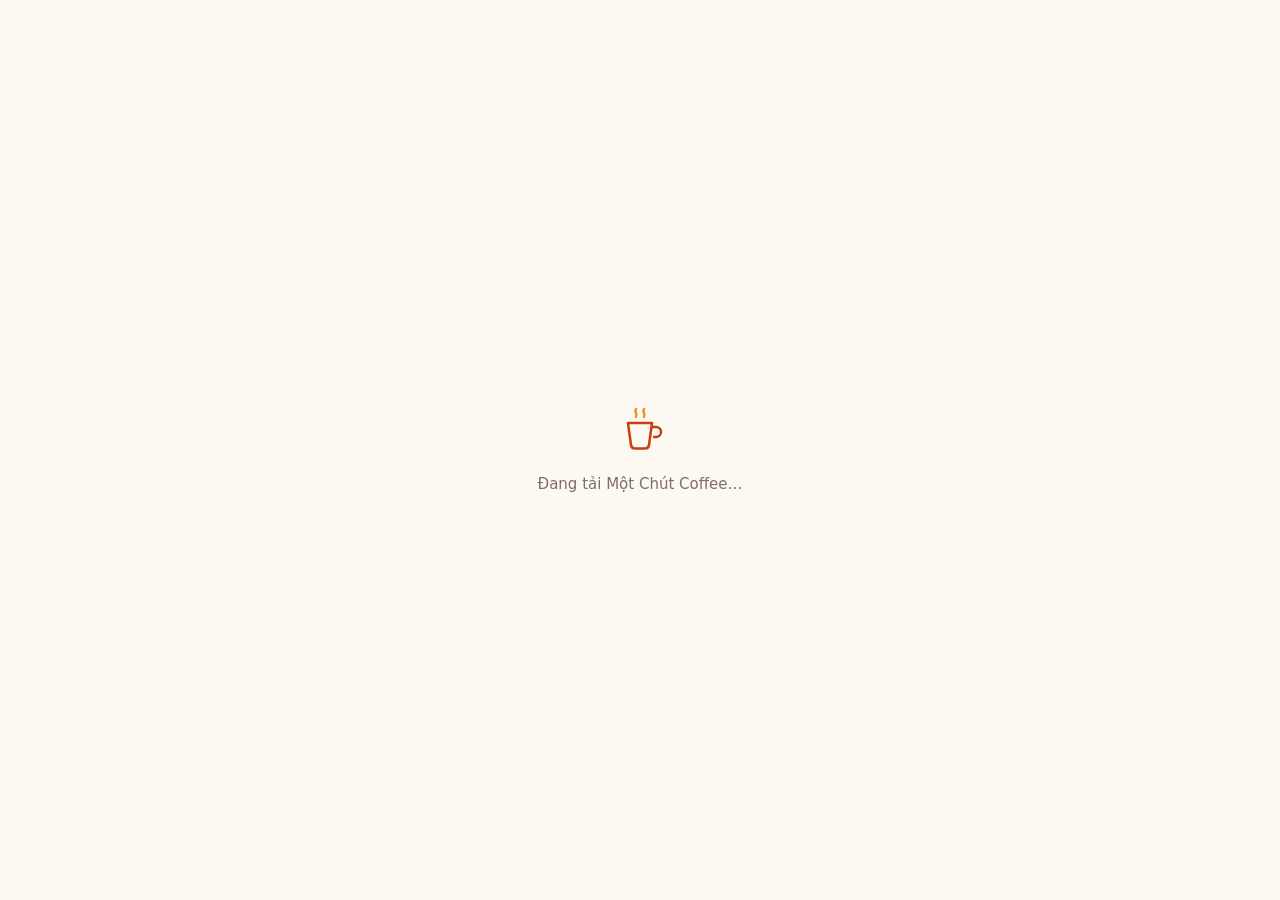
==== commit 04c049d3: "trang admin" ====
--- a/frontend/QlyCoffee.Client/wwwroot/index.html
+++ b/frontend/QlyCoffee.Client/wwwroot/index.html
@@ -22,34 +22,34 @@
          canonical mâu thuẫn thì bỏ qua cả hai.
 
          ⚠️ KHI DEPLOY LÊN TÊN MIỀN THẬT
-         Sửa https://qlycoffee.vn ở toàn bộ file này (dùng tìm-thay), và trong
+         Sửa https://motchutcoffee.vn ở toàn bộ file này (dùng tìm-thay), và trong
          wwwroot/robots.txt + wwwroot/sitemap.xml.
          ===================================================================== -->
 
-    <title>Qly Coffee — Cà phê pha phin &amp; trà trái cây</title>
+    <title>Một Chút Coffee — Cà phê pha phin &amp; trà trái cây</title>
     <meta data-seo-default name="description" content="Cà phê pha phin, trà trái cây tươi và đá xay tại TP.HCM. Đặt món online, biết trước món còn hay hết, tới lấy là có. Mở cửa 07:00 – 22:00 mỗi ngày." />
-    <link data-seo-default rel="canonical" href="https://qlycoffee.vn/" />
+    <link data-seo-default rel="canonical" href="https://motchutcoffee.vn/" />
     <meta data-seo-default name="robots" content="index, follow, max-image-preview:large" />
-    <meta name="author" content="Qly Coffee" />
+    <meta name="author" content="Một Chút Coffee" />
 
     <!-- Khung xem trước khi dán link lên Facebook, Zalo, Messenger, LinkedIn.
          og:image phải là URL TUYỆT ĐỐI và là ảnh bitmap (jpg/png), không dùng
          SVG — các bot mạng xã hội không dựng được SVG. -->
     <meta data-seo-default property="og:type" content="website" />
-    <meta data-seo-default property="og:site_name" content="Qly Coffee" />
+    <meta data-seo-default property="og:site_name" content="Một Chút Coffee" />
     <meta data-seo-default property="og:locale" content="vi_VN" />
-    <meta data-seo-default property="og:title" content="Qly Coffee — Cà phê pha phin &amp; trà trái cây" />
+    <meta data-seo-default property="og:title" content="Một Chút Coffee — Cà phê pha phin &amp; trà trái cây" />
     <meta data-seo-default property="og:description" content="Cà phê pha phin, trà trái cây tươi và đá xay tại TP.HCM. Đặt món online, biết trước món còn hay hết." />
-    <meta data-seo-default property="og:url" content="https://qlycoffee.vn/" />
-    <meta data-seo-default property="og:image" content="https://qlycoffee.vn/img/og-cover.jpg" />
+    <meta data-seo-default property="og:url" content="https://motchutcoffee.vn/" />
+    <meta data-seo-default property="og:image" content="https://motchutcoffee.vn/img/og-cover.jpg" />
     <meta data-seo-default property="og:image:width" content="1200" />
     <meta data-seo-default property="og:image:height" content="630" />
-    <meta data-seo-default property="og:image:alt" content="Ly cà phê sữa đá pha phin của Qly Coffee" />
+    <meta data-seo-default property="og:image:alt" content="Ly cà phê sữa đá pha phin của Một Chút Coffee" />
 
     <meta data-seo-default name="twitter:card" content="summary_large_image" />
-    <meta data-seo-default name="twitter:title" content="Qly Coffee — Cà phê pha phin &amp; trà trái cây" />
+    <meta data-seo-default name="twitter:title" content="Một Chút Coffee — Cà phê pha phin &amp; trà trái cây" />
     <meta data-seo-default name="twitter:description" content="Đặt cà phê, trà trái cây và đá xay online. Biết trước món còn hay hết." />
-    <meta data-seo-default name="twitter:image" content="https://qlycoffee.vn/img/og-cover.jpg" />
+    <meta data-seo-default name="twitter:image" content="https://motchutcoffee.vn/img/og-cover.jpg" />
 
     <!-- Dữ liệu có cấu trúc (JSON-LD).
          Google dùng khối này để hiện Knowledge Panel bên phải kết quả tìm kiếm:
@@ -62,13 +62,13 @@
     {
       "@context": "https://schema.org",
       "@type": "CafeOrCoffeeShop",
-      "name": "Qly Coffee",
+      "name": "Một Chút Coffee",
       "description": "Quán cà phê pha phin, trà trái cây tươi và đá xay. Đặt món online, biết trước món còn hay hết.",
-      "url": "https://qlycoffee.vn/",
-      "image": "https://qlycoffee.vn/img/og-cover.jpg",
-      "logo": "https://qlycoffee.vn/favicon.svg",
+      "url": "https://motchutcoffee.vn/",
+      "image": "https://motchutcoffee.vn/img/og-cover.jpg",
+      "logo": "https://motchutcoffee.vn/favicon.svg",
       "telephone": "+84901234567",
-      "email": "xinchao@qlycoffee.vn",
+      "email": "xinchao@motchutcoffee.vn",
       "priceRange": "20.000₫ – 65.000₫",
       "currenciesAccepted": "VND",
       "servesCuisine": ["Cà phê", "Trà trái cây", "Đá xay", "Trà sữa"],
@@ -85,13 +85,13 @@
         "opens": "07:00",
         "closes": "22:00"
       }],
-      "hasMenu": "https://qlycoffee.vn/menu",
+      "hasMenu": "https://motchutcoffee.vn/menu",
       "acceptsReservations": "False",
       "potentialAction": {
         "@type": "OrderAction",
         "target": {
           "@type": "EntryPoint",
-          "urlTemplate": "https://qlycoffee.vn/menu",
+          "urlTemplate": "https://motchutcoffee.vn/menu",
           "actionPlatform": [
             "http://schema.org/DesktopWebPlatform",
             "http://schema.org/MobileWebPlatform"
@@ -107,12 +107,12 @@
     {
       "@context": "https://schema.org",
       "@type": "WebSite",
-      "name": "Qly Coffee",
-      "url": "https://qlycoffee.vn/",
+      "name": "Một Chút Coffee",
+      "url": "https://motchutcoffee.vn/",
       "inLanguage": "vi-VN",
       "potentialAction": {
         "@type": "SearchAction",
-        "target": { "@type": "EntryPoint", "urlTemplate": "https://qlycoffee.vn/menu?q={search_term_string}" },
+        "target": { "@type": "EntryPoint", "urlTemplate": "https://motchutcoffee.vn/menu?q={search_term_string}" },
         "query-input": "required name=search_term_string"
       }
     }
@@ -230,13 +230,13 @@
                           stroke="#E8952A" stroke-width="2.5" stroke-linecap="round"/>
                 </svg>
             </div>
-            <p class="boot-text">Đang tải Qly Coffee…</p>
+            <p class="boot-text">Đang tải Một Chút Coffee…</p>
         </div>
     </div>
 
     <noscript>
         <div class="noscript-content">
-            <h1>Qly Coffee — Cà phê pha phin &amp; trà trái cây</h1>
+            <h1>Một Chút Coffee — Cà phê pha phin &amp; trà trái cây</h1>
             <p>
                 Cà phê pha phin, trà trái cây tươi và đá xay. Mỗi ly làm theo công thức
                 định lượng chuẩn — đong bằng cân, không ước lượng bằng mắt.
--- a/frontend/QlyCoffee.Client/wwwroot/css/design-system.css
+++ b/frontend/QlyCoffee.Client/wwwroot/css/design-system.css
@@ -468,6 +468,15 @@
   font-weight: 700; letter-spacing: .08em; text-transform: uppercase;
 }
 .divider::after { content: ""; flex: 1; height: 1px; background: var(--border); }
+
+/* Biến thể CĂN GIỮA — thêm đường kẻ bên trái để chữ nằm chính giữa.
+
+   Vì sao là biến thể chứ không phải mặc định: .divider đang gánh hai vai khác
+   nhau. Ở trang đăng nhập nó là dải phân cách giữa hai lối vào ("hoặc"), chữ
+   phải nằm giữa. Ở trang thực đơn nó là NHÃN NHÓM ("Tạm hết hôm nay") đứng đầu
+   một lưới món — nhãn nhóm căn trái mới thẳng hàng với nội dung nó gán nhãn,
+   căn giữa sẽ trôi khỏi mép lưới và đọc như một tiêu đề trang trí. */
+.divider-center::before { content: ""; flex: 1; height: 1px; background: var(--border); }
 
 /* =============================================================================
    §5  BUTTON & FORM
@@ -570,6 +579,10 @@
 
 .input-num { text-align: right; font-variant-numeric: tabular-nums; }
 
+/* Ô nhập thấp hơn, dùng khi input nằm lọt trong một khối dày đặc (khay ghi chú
+   ở giỏ hàng quầy) chứ không đứng riêng thành một trường của biểu mẫu. */
+.input-sm { padding: var(--space-2) var(--space-3); font-size: var(--text-xs); }
+
 /* Ô nhập có đơn vị đi kèm: "180  ml" */
 .input-group { display: flex; align-items: stretch; }
 .input-group .input { border-radius: var(--radius) 0 0 var(--radius); }
@@ -602,6 +615,14 @@
   font-weight: 600;
 }
 .choice:disabled { opacity: .45; cursor: not-allowed; text-decoration: line-through; }
+
+/* Nút chọn nhỏ — dùng khi có nhiều lựa chọn ngắn xếp thành lưới trong một khối
+   hẹp (các ý ghi chú "Ít đá", "Không ngọt"… ở giỏ hàng quầy). Vẫn giữ chiều cao
+   đủ để bấm trúng bằng ngón tay trên máy tính bảng. */
+.choice-sm {
+  padding: var(--space-2) var(--space-3);
+  font-size: var(--text-xs);
+}
 
 /* Chấm màu — hiển thị màu thật của topping/nguyên liệu cạnh tên */
 .swatch {
@@ -996,6 +1017,10 @@
   font-weight: 800;
   letter-spacing: -0.02em;
   line-height: 1.1;
+  /* Tên quán ba chữ ("Một Chút Coffee") đủ dài để xuống dòng trên màn hình hẹp,
+     và một cái tên bị bẻ đôi giữa thanh điều hướng trông như lỗi hiển thị.
+     Ép một dòng: thanh nav thà chật một chút còn hơn logo méo mó. */
+  white-space: nowrap;
 }
 .brand-sub  { font-size: var(--text-2xs); color: var(--muted); letter-spacing: .1em; text-transform: uppercase; }
 
--- a/frontend/QlyCoffee.Client/wwwroot/css/pages.css
+++ b/frontend/QlyCoffee.Client/wwwroot/css/pages.css
@@ -78,6 +78,26 @@
   0%   { box-shadow: 0 0 0 0   color-mix(in srgb, var(--ok) 60%, transparent); }
   70%  { box-shadow: 0 0 0 9px color-mix(in srgb, var(--ok) 0%, transparent); }
   100% { box-shadow: 0 0 0 0   color-mix(in srgb, var(--ok) 0%, transparent); }
+}
+
+/* Ngoài giờ bán — chấm đỏ, viền và nền ngả đỏ nhạt.
+   Trang chủ đọc giờ máy khách rồi gắn .is-closed vào chip (xem Home.razor và
+   Services/StoreHours.cs); toàn bộ phần đổi hình thức nằm gọn ở đây.
+
+   Chấm đỏ TẮT hẳn animation chứ không chỉ đổi màu. Nhịp đập là quy ước cho
+   "đang hoạt động" — giữ nó lại trên trạng thái đóng cửa thì màu nói một đằng,
+   chuyển động nói một nẻo, và người đọc lướt sẽ tin cái chuyển động.
+
+   Chữ giữ --text-2 chứ không nhuộm đỏ theo: cả dòng đỏ đọc như thông báo lỗi
+   hệ thống, trong khi đây chỉ là thông tin bình thường về giờ giấc. */
+.pill-live.is-closed {
+  border-color: var(--danger-border);
+  background: color-mix(in srgb, var(--danger-soft) 70%, var(--surface));
+}
+.pill-live.is-closed .pulse-dot {
+  background: var(--danger);
+  box-shadow: none;
+  animation: none;
 }
 
 /* --- Ba con số tạo lòng tin ------------------------------------------------ */
@@ -354,6 +374,27 @@
   .detail-visual { position: static; aspect-ratio: 4 / 3; }
 }
 
+/* Gợi ý thưởng thức — "uống nóng ngon hơn", "ăn kèm bánh mì que".
+   Dùng sắc vàng --sun chứ KHÔNG dùng .alert: đây là lời mời, không phải cảnh
+   báo. Trên trang này .alert-warn đang mang nghĩa "sắp hết hàng", nên hai thứ
+   phải nhìn ra khác nhau ngay từ màu.                                        */
+.serving-tip {
+  display: flex; gap: var(--space-3); align-items: flex-start;
+  padding: var(--space-4);
+  background: var(--sun-soft);
+  border: 1px solid color-mix(in srgb, var(--sun) 35%, transparent);
+  border-radius: var(--radius);
+}
+.serving-tip-icon { color: var(--warn); flex: none; margin-top: 1px; }
+.serving-tip-label {
+  display: block;
+  font-size: var(--text-xs); font-weight: 700;
+  letter-spacing: .04em; text-transform: uppercase;
+  color: var(--warn);
+  margin-bottom: 2px;
+}
+.serving-tip p { margin: 0; font-size: var(--text-sm); color: var(--text-2); }
+
 .add-to-cart {
   display: flex; align-items: stretch; gap: var(--space-3);
   padding-top: var(--space-2);
@@ -401,7 +442,62 @@
   .cart-thumb { grid-area: thumb; }
 }
 
-.summary-card { position: sticky; bottom: var(--space-4); box-shadow: var(--shadow); }
+/* Thẻ tổng tiền.
+
+   TỪNG dính đáy màn hình (position: sticky; bottom) để nút "Đặt món" luôn trong
+   tầm tay. Đã bỏ khi khối thuế GTGT được thêm vào NGAY DƯỚI nó: một phần tử
+   sticky-bottom chỉ nhả ra khi chạm đáy vùng chứa, nên suốt lúc cuộn nó sẽ nổi
+   đè lên chính khối thuế — khách cuộn xuống xem tiền thuế thì thấy nó bị che.
+
+   Đổi lại bằng đổ bóng để thẻ vẫn nổi lên khỏi nền và bắt được mắt. Trang giỏ
+   hàng vốn ngắn (vài dòng món cộng một form), nên mất phần dính đáy không đáng
+   kể so với việc che mất thông tin bắt buộc phải hiển thị. */
+.summary-card { box-shadow: var(--shadow); }
+
+/* -----------------------------------------------------------------------------
+   Khối thuế GTGT (component VatSummary)
+
+   Cố ý TRẦM hơn thẻ tổng tiền ngay trên nó: nền chìm, không đổ bóng, không dính
+   đáy màn hình. Đây là thông tin để đối chiếu và lưu chứng từ, không phải thứ
+   cạnh tranh sự chú ý với nút "Đặt món".
+----------------------------------------------------------------------------- */
+.vat-card {
+  background: var(--surface-2);
+  box-shadow: none;
+  gap: var(--space-3);
+}
+
+.vat-head {
+  display: flex; align-items: center; justify-content: space-between;
+  gap: var(--space-3);
+}
+
+.vat-note {
+  margin: 0;
+  font-size: var(--text-xs);
+  line-height: 1.55;
+  color: var(--text-2);
+}
+
+/* Dòng miễn trừ về hóa đơn điện tử — vẫn phải đọc được, nhưng đứng sau
+   câu giải thích chính về thuế. */
+.vat-note-quiet {
+  color: var(--muted);
+  padding-top: var(--space-2);
+  border-top: 1px solid var(--border);
+}
+
+/* Cặp "nhãn – giá trị" của bên bán. Dùng <dl> vì đó đúng là danh sách định
+   nghĩa, và trình đọc màn hình đọc được cặp đôi thay vì hai mẩu chữ rời. */
+.vat-issuer {
+  margin: 0;
+  display: grid;
+  grid-template-columns: auto 1fr;
+  gap: var(--space-1) var(--space-4);
+  font-size: var(--text-xs);
+}
+.vat-issuer dt { color: var(--muted); }
+.vat-issuer dd { margin: 0; color: var(--text); font-weight: 600; }
 
 /* =============================================================================
    §4  TIẾN TRÌNH ĐƠN
--- a/frontend/QlyCoffee.Client/wwwroot/css/admin.css
+++ b/frontend/QlyCoffee.Client/wwwroot/css/admin.css
@@ -9,6 +9,7 @@
    §3  Bố cục form 2 cột   §7  Phân tích hao hụt
    §4  Thanh đo hai lớp    §8  In ấn
    §9  Ô ảnh món           §10 Xem trước ảnh
+   §11 Bán tại quầy        §12 Màn hình pha chế
 ============================================================================= */
 
 /* =============================================================================
@@ -148,8 +149,41 @@
   width: 60px; height: 60px; flex: none;
   display: grid; place-items: center;
   border-radius: var(--radius);
+  overflow: hidden;
   background: color-mix(in srgb, var(--drink, var(--accent)) 14%, var(--surface-2));
   color: var(--accent);
+}
+.promo-visual .promo-photo { width: 100%; height: 100%; object-fit: cover; }
+
+/* =============================================================================
+   §5b  Ô ẢNH MÓN CỠ NHỎ TRONG CÁC MÀN HÌNH QUẢN LÝ
+
+   Hàng chờ pha, danh sách đơn, bảng bán chạy và màn hình soạn công thức trước
+   đây đều vẽ một hình ly SVG tô theo màu món. Vấn đề: 56 món chỉ khác nhau ở
+   màu, mà nhiều món lại gần trùng màu (ba loại trà sữa đều be, hai loại cacao
+   đều nâu) — nhân viên nhìn lướt không phân biệt nổi, trong khi trang bán hàng
+   khách nhìn thì đã là ảnh chụp. Hai bên nhìn hai thứ khác nhau về cùng một món.
+
+   Giờ tất cả dùng ảnh chụp. Nền vẫn pha từ màu món để lúc ảnh chưa tải xong ô
+   không bị nháy xám, và để ảnh nền trong suốt vẫn có nền đúng tông.
+============================================================================= */
+.brew-item-photo,
+.order-item-photo,
+.top-product-photo,
+.recipe-photo {
+  flex: none;
+  object-fit: cover;
+  border-radius: var(--radius-sm);
+  background: color-mix(in srgb, var(--drink, var(--accent)) 12%, var(--surface-2));
+}
+
+/* Ảnh ở màn hình soạn công thức to hơn và có viền tô bằng chính hai màu đang
+   chỉnh bên dưới — đổi màu là thấy ngay, thay cho phần xem trước ly vẽ đã bỏ. */
+.recipe-photo {
+  border-radius: var(--radius);
+  border: 2px solid color-mix(in srgb, var(--drink) 55%, transparent);
+  outline: 2px solid color-mix(in srgb, var(--foam) 70%, transparent);
+  outline-offset: -4px;
 }
 
 .promo-stats {
@@ -235,6 +269,42 @@
 }
 
 /* =============================================================================
+   §8b  Ô GIÁ BÁN BẤM ĐƯỢC
+
+   Trông như chữ thường cho tới khi rê chuột vào, lúc đó mới lộ ra là bấm được.
+   Cố ý: bảng món có bảy cột, tô nút cho mọi ô giá sẽ biến cột giá thành thứ ồn
+   ào nhất bảng trong khi cột đáng nhìn nhất vẫn là biên lợi nhuận.
+   Biểu tượng bút chì luôn hiện — mờ thôi — vì "rê chuột mới thấy" thì trên màn
+   hình cảm ứng không bao giờ thấy.
+============================================================================= */
+.price-edit {
+  appearance: none;
+  background: none;
+  border: 1px solid transparent;
+  border-radius: var(--radius-sm);
+  padding: 2px var(--space-2);
+  margin: -2px calc(var(--space-2) * -1);
+  cursor: pointer;
+  color: inherit;
+  font: inherit;
+  font-weight: 600;
+  display: inline-flex; align-items: center; gap: var(--space-2);
+  transition: background var(--dur-fast) var(--ease-out),
+              border-color var(--dur-fast) var(--ease-out);
+}
+.price-edit svg { opacity: .35; flex: none; }
+
+.price-edit:hover,
+.price-edit:focus-visible {
+  background: var(--surface-2);
+  border-color: var(--border);
+}
+.price-edit:hover svg,
+.price-edit:focus-visible svg { opacity: .9; }
+
+.price-edit-value { font-variant-numeric: tabular-nums; }
+
+/* =============================================================================
    §9  Ô ẢNH MÓN
    Nút bấm được vì bấm vào ảnh để đổi ảnh là điều người dùng thử trước tiên,
    trước cả khi đi tìm một nút riêng.
@@ -312,3 +382,355 @@
 }
 @keyframes spin { to { rotate: 360deg; } }
 @media (prefers-reduced-motion: reduce) { .spinner { animation-duration: 2s; } }
+
+/* =============================================================================
+   §11  BÁN HÀNG TẠI QUẦY
+   =============================================================================
+   Màn hình chạm, dùng liên tục cả ngày, nhiều khi bằng tay ướt. Mọi vùng bấm
+   đều ≥ 44px — dưới mức đó là bấm trượt, mà bấm trượt trước mặt khách thì vừa
+   chậm vừa mất tự tin.
+============================================================================= */
+.pos-layout {
+  display: grid;
+  grid-template-columns: minmax(0, 1fr) 380px;
+  gap: var(--space-5);
+  align-items: start;
+}
+
+.pos-menu { display: flex; flex-direction: column; gap: var(--space-4); min-width: 0; }
+
+.pos-filters {
+  display: flex; flex-wrap: wrap; align-items: center; gap: var(--space-2);
+  position: sticky; top: 0; z-index: 5;
+  padding-block: var(--space-2);
+  background: var(--bg);
+}
+
+/* auto-fill chứ không phải số cột cố định: quầy có thể là máy tính bảng nhỏ
+   hay màn hình lớn, lưới phải tự co giãn theo. */
+.pos-grid {
+  display: grid;
+  grid-template-columns: repeat(auto-fill, minmax(132px, 1fr));
+  gap: var(--space-3);
+}
+
+.pos-tile {
+  position: relative;
+  display: flex; flex-direction: column; align-items: center;
+  gap: var(--space-2);
+  padding: var(--space-3) var(--space-2);
+  min-height: 150px;
+  background: var(--surface);
+  border: 1px solid var(--border);
+  border-radius: var(--radius-lg);
+  cursor: pointer;
+  text-align: center;
+  transition: border-color var(--dur) var(--ease-out),
+              transform var(--dur) var(--ease-out);
+}
+.pos-tile:hover:not(:disabled) {
+  border-color: color-mix(in srgb, var(--drink) 55%, transparent);
+}
+/* Phản hồi khi bấm phải THẤY ĐƯỢC: không có tiếng động, không có rung, nên
+   cái nhún nhẹ này là tín hiệu duy nhất báo rằng máy đã nhận. */
+.pos-tile:active:not(:disabled) { transform: scale(.96); }
+.pos-tile:focus-visible { outline: 2px solid var(--accent); outline-offset: 2px; }
+
+.pos-tile.is-out { opacity: .42; cursor: not-allowed; }
+
+.pos-tile-visual {
+  position: relative;
+  width: 68px; height: 68px;
+  display: grid; place-items: center;
+  border-radius: var(--radius);
+  overflow: hidden;
+  background: color-mix(in srgb, var(--drink) 10%, var(--surface-2));
+}
+.pos-tile-visual img { width: 100%; height: 100%; object-fit: cover; }
+
+/* Số ly đã có trong giỏ, đè lên ảnh món */
+.pos-tile-count {
+  position: absolute; inset-block-start: 0; inset-inline-end: 0;
+  min-width: 24px; height: 24px;
+  display: grid; place-items: center;
+  padding-inline: 5px;
+  background: var(--accent); color: #fff;
+  font-size: var(--text-sm); font-weight: 800;
+  border-radius: 0 var(--radius) 0 var(--radius);
+}
+
+.pos-tile-name {
+  font-size: var(--text-sm); font-weight: 600; line-height: 1.25;
+  display: -webkit-box; -webkit-line-clamp: 2; -webkit-box-orient: vertical;
+  overflow: hidden;
+}
+.pos-tile-price { font-size: var(--text-sm); color: var(--accent); font-weight: 700; }
+
+.pos-tile-flag {
+  position: absolute; inset-block-start: var(--space-2); inset-inline-start: var(--space-2);
+  padding: 1px 6px;
+  font-size: 10px; font-weight: 700;
+  background: var(--danger); color: #fff;
+  border-radius: var(--radius-sm);
+}
+.pos-tile-flag.warn { background: var(--warn); color: hsl(26 40% 12%); }
+
+/* ---- Giỏ hàng ------------------------------------------------------------ */
+.pos-cart {
+  position: sticky; top: var(--space-4);
+  display: flex; flex-direction: column; gap: var(--space-3);
+  max-height: calc(100dvh - var(--shell-topbar) - var(--space-8));
+  padding: var(--space-4);
+  background: var(--surface);
+  border: 1px solid var(--border);
+  border-radius: var(--radius-lg);
+}
+.pos-cart-head {
+  display: flex; align-items: flex-start; justify-content: space-between;
+  gap: var(--space-2);
+}
+.pos-cart-empty {
+  display: flex; flex-direction: column; align-items: center; gap: var(--space-3);
+  padding: var(--space-10) var(--space-4);
+  text-align: center;
+}
+.pos-cart-lines {
+  display: flex; flex-direction: column; gap: var(--space-2);
+  overflow-y: auto;
+  /* Chỉ vùng này cuộn — tổng tiền và nút chốt đơn luôn nằm trong tầm mắt */
+  min-height: 0; flex: 1;
+}
+/* Vỏ ngoài bọc dòng món + khay ghi chú của nó.
+   Vạch màu và nền chuyển lên đây để khi khay mở ra, cả cụm vẫn đọc như MỘT
+   dòng đơn — nếu để vạch màu ở .pos-line thì khay ghi chú rơi ra ngoài vạch,
+   trông như một khối lạ chen vào giữa giỏ. */
+.pos-line-wrap {
+  border-left: 3px solid var(--drink, var(--accent));
+  background: var(--surface-2);
+  border-radius: 0 var(--radius) var(--radius) 0;
+}
+/* Dòng đang sửa ghi chú được nhấc lên khỏi nền: nhân viên biết chắc mình đang
+   gõ cho ly nào, nhất là lúc trong giỏ có ba ly cùng tên. */
+.pos-line-wrap.is-editing {
+  background: var(--surface);
+  box-shadow: var(--shadow-sm);
+  outline: 1px solid var(--accent-border);
+}
+
+.pos-line {
+  display: flex; align-items: center; gap: var(--space-2);
+  padding: var(--space-2);
+}
+.pos-line-name  { font-size: var(--text-sm); font-weight: 600; }
+.pos-line-total { font-size: var(--text-sm); font-weight: 700; min-width: 72px; text-align: right; }
+
+/* Ghi chú tóm tắt dưới tên món. Nghiêng + màu nhấn để tách khỏi tên và size,
+   nhưng KHÔNG cắt cụt bằng ellipsis: ghi chú bị cắt mất vế sau ("ít đá, không
+   đường" thành "ít đá, khô…") là đúng loại lỗi làm người pha làm sai ly nước. */
+.pos-line-note-text {
+  font-size: var(--text-xs);
+  font-style: italic;
+  color: var(--accent);
+  line-height: 1.35;
+}
+
+/* Nút mở khay. Có ghi chú rồi thì tô nền nhấn — lướt mắt xuống cột giỏ là thấy
+   ngay những dòng có yêu cầu riêng, không phải mở từng cái ra kiểm tra. */
+.pos-note-btn.has-note {
+  color: var(--accent);
+  background: var(--accent-soft);
+}
+
+/* Khay ghi chú, thụt vào cho thẳng hàng với tên món phía trên. */
+.pos-note-tray {
+  display: flex; flex-direction: column; gap: var(--space-2);
+  padding: 0 var(--space-2) var(--space-3);
+  border-top: 1px dashed var(--border);
+  margin-top: 0;
+  padding-top: var(--space-3);
+}
+
+/* ---- Thời gian chờ ------------------------------------------------------- */
+.pos-eta {
+  display: flex; align-items: center; gap: var(--space-3);
+  padding: var(--space-3);
+  background: var(--accent-soft);
+  border: 1px solid color-mix(in srgb, var(--accent) 28%, transparent);
+  border-radius: var(--radius);
+  color: var(--accent);
+}
+/* Chờ trên 10 phút thì đổi sang tông cảnh báo — nhân viên cần chủ động nói
+   trước với khách chứ không để khách tự phát hiện. */
+.pos-eta.is-long {
+  background: color-mix(in srgb, var(--warn) 14%, var(--surface));
+  border-color: color-mix(in srgb, var(--warn) 40%, transparent);
+  color: var(--warn);
+}
+.pos-eta-main { font-size: var(--text-base); }
+
+.pos-customer { display: flex; flex-direction: column; gap: var(--space-2); }
+
+/* ---- Mã QR chuyển khoản --------------------------------------------------
+   Nằm ngay dưới hai nút Tiền mặt / Chuyển khoản, hiện khi chọn chuyển khoản. */
+.pos-qr {
+  display: flex; align-items: center; gap: var(--space-3);
+  padding: var(--space-3);
+  background: var(--surface-2);
+  border: 1px solid var(--border);
+  border-radius: var(--radius);
+}
+/* Nền TRẮNG ĐẶC và viền trắng quanh mã, kể cả ở giao diện tối.
+   Hai thứ này bắt buộc, không phải trang trí:
+     · Máy quét đọc bằng tương phản đen trên trắng — đặt mã lên nền tối thì
+       khách phải rê điện thoại vài lần mới bắt được.
+     · Chuẩn QR đòi hỏi một "vùng yên tĩnh" trắng bao quanh mã. Ảnh qronly cắt
+       sát mép nên khoảng trắng đó phải do padding ở đây tạo ra.
+   Không đặt image-rendering: ảnh gốc lớn hơn ô hiển thị vài lần, để trình duyệt
+   thu nhỏ mượt cho ra mép sạch hơn là ép giữ nguyên điểm ảnh. */
+.pos-qr-img {
+  width: 124px; height: 124px;
+  flex: none;
+  background: #fff;
+  padding: var(--space-2);
+  border-radius: var(--radius);
+}
+.pos-qr-amount { font-size: var(--text-lg); font-weight: 800; line-height: 1.1; }
+/* Mã tham chiếu: nhân viên phải đọc và so từng ký tự với thông báo ngân hàng,
+   nên dùng chữ đều nét và giãn ký tự cho dễ dò. */
+.pos-qr-ref {
+  align-self: flex-start;
+  margin-top: var(--space-1);
+  padding: 2px var(--space-2);
+  background: var(--accent-soft);
+  color: var(--accent);
+  border-radius: var(--radius-sm);
+  font-size: var(--text-xs);
+  font-weight: 700;
+  letter-spacing: .06em;
+}
+
+.pos-checkout {
+  display: flex; flex-direction: column; gap: var(--space-3);
+  padding-top: var(--space-3);
+  border-top: 1px solid var(--border);
+}
+
+/* ---- Biên lai vừa nhận --------------------------------------------------- */
+.pos-receipt {
+  display: flex; flex-direction: column; gap: var(--space-2);
+  padding: var(--space-3);
+  background: color-mix(in srgb, var(--ok) 10%, var(--surface));
+  border: 1px solid color-mix(in srgb, var(--ok) 38%, transparent);
+  border-radius: var(--radius);
+}
+.pos-receipt-eta { font-size: var(--text-sm); }
+
+@media (max-width: 1100px) {
+  .pos-layout { grid-template-columns: 1fr; }
+  .pos-cart { position: static; max-height: none; }
+}
+
+/* =============================================================================
+   §12  MÀN HÌNH PHA CHẾ
+   =============================================================================
+   Đọc từ 1–2 mét nên chữ to hơn hẳn mọi trang khác. Mỗi dòng mang đúng một
+   thông tin: số thứ tự, tên món, ghi chú.
+============================================================================= */
+.bar-layout {
+  display: grid;
+  grid-template-columns: minmax(0, 1fr) 320px;
+  gap: var(--space-5);
+  align-items: start;
+}
+.bar-sold { position: sticky; top: var(--space-4); }
+
+.brew-card {
+  display: flex; gap: var(--space-4);
+  padding: var(--space-4);
+  margin-bottom: var(--space-3);
+  background: var(--surface);
+  border: 1px solid var(--border);
+  border-left-width: 4px;
+  border-radius: 0 var(--radius-lg) var(--radius-lg) 0;
+}
+.brew-waiting { border-left-color: var(--info); }
+.brew-active  { border-left-color: var(--warn); }
+.brew-ready   { border-left-color: var(--ok); }
+
+/* Trễ hẹn mã hóa BA cách cùng lúc: viền đỏ, nền ám đỏ, và chữ trễ N phút.
+   Người mù màu vẫn nhận ra, mà nhìn lướt từ xa cũng nhận ra. */
+.brew-card.is-late {
+  border-color: var(--danger);
+  border-left-color: var(--danger);
+  background: color-mix(in srgb, var(--danger) 6%, var(--surface));
+}
+
+.brew-pos {
+  flex: none;
+  width: 52px; height: 52px;
+  display: grid; place-items: center;
+  background: var(--surface-2);
+  border-radius: var(--radius);
+}
+.brew-pos-num { font-size: var(--text-2xl); font-weight: 800; line-height: 1; }
+
+.brew-late {
+  display: inline-flex; align-items: center; gap: 4px;
+  padding: 2px 8px;
+  font-size: var(--text-sm); font-weight: 700;
+  color: #fff; background: var(--danger);
+  border-radius: var(--radius-sm);
+}
+
+.brew-items {
+  display: flex; flex-direction: column; gap: var(--space-2);
+  padding: var(--space-3);
+  background: var(--surface-2);
+  border-radius: var(--radius);
+}
+.brew-item { display: flex; align-items: center; gap: var(--space-3); }
+
+/* Số lượng to và đậm: pha nhầm 1 ly thành 3 ly là lỗi tốn nguyên liệu thật */
+.brew-qty {
+  min-width: 34px;
+  font-size: var(--text-lg); font-weight: 800;
+  color: var(--accent);
+}
+.brew-item-name { font-size: var(--text-base); font-weight: 600; }
+
+.brew-note {
+  font-size: var(--text-sm);
+  padding: 2px 8px;
+  color: var(--accent);
+  background: var(--accent-soft);
+  border-radius: var(--radius-sm);
+  align-self: flex-start;
+}
+
+.brew-actions {
+  display: flex; flex-wrap: wrap; align-items: center; gap: var(--space-3);
+  padding-top: var(--space-3);
+  border-top: 1px solid var(--border);
+}
+/* Nút trừ kho: rộng tối thiểu để không bao giờ bị bấm nhầm sang nút bên cạnh */
+.brew-done { min-width: 220px; }
+
+/* ---- Đã bán hôm nay ------------------------------------------------------ */
+.sold-row { display: flex; align-items: center; gap: var(--space-3); }
+.sold-thumb {
+  width: 34px; height: 34px; flex: none;
+  display: grid; place-items: center;
+  border-radius: var(--radius-sm);
+  overflow: hidden;
+  background: color-mix(in srgb, var(--drink) 12%, var(--surface-2));
+}
+.sold-thumb img { width: 100%; height: 100%; object-fit: cover; }
+
+.sold-count { font-weight: 700; font-size: var(--text-sm); }
+/* Số đang chờ pha nhạt hơn hẳn: nó là dự báo, chưa phải doanh số */
+.sold-queued { color: var(--muted); font-weight: 500; margin-left: 2px; }
+
+@media (max-width: 1100px) {
+  .bar-layout { grid-template-columns: 1fr; }
+  .bar-sold { position: static; }
+}
